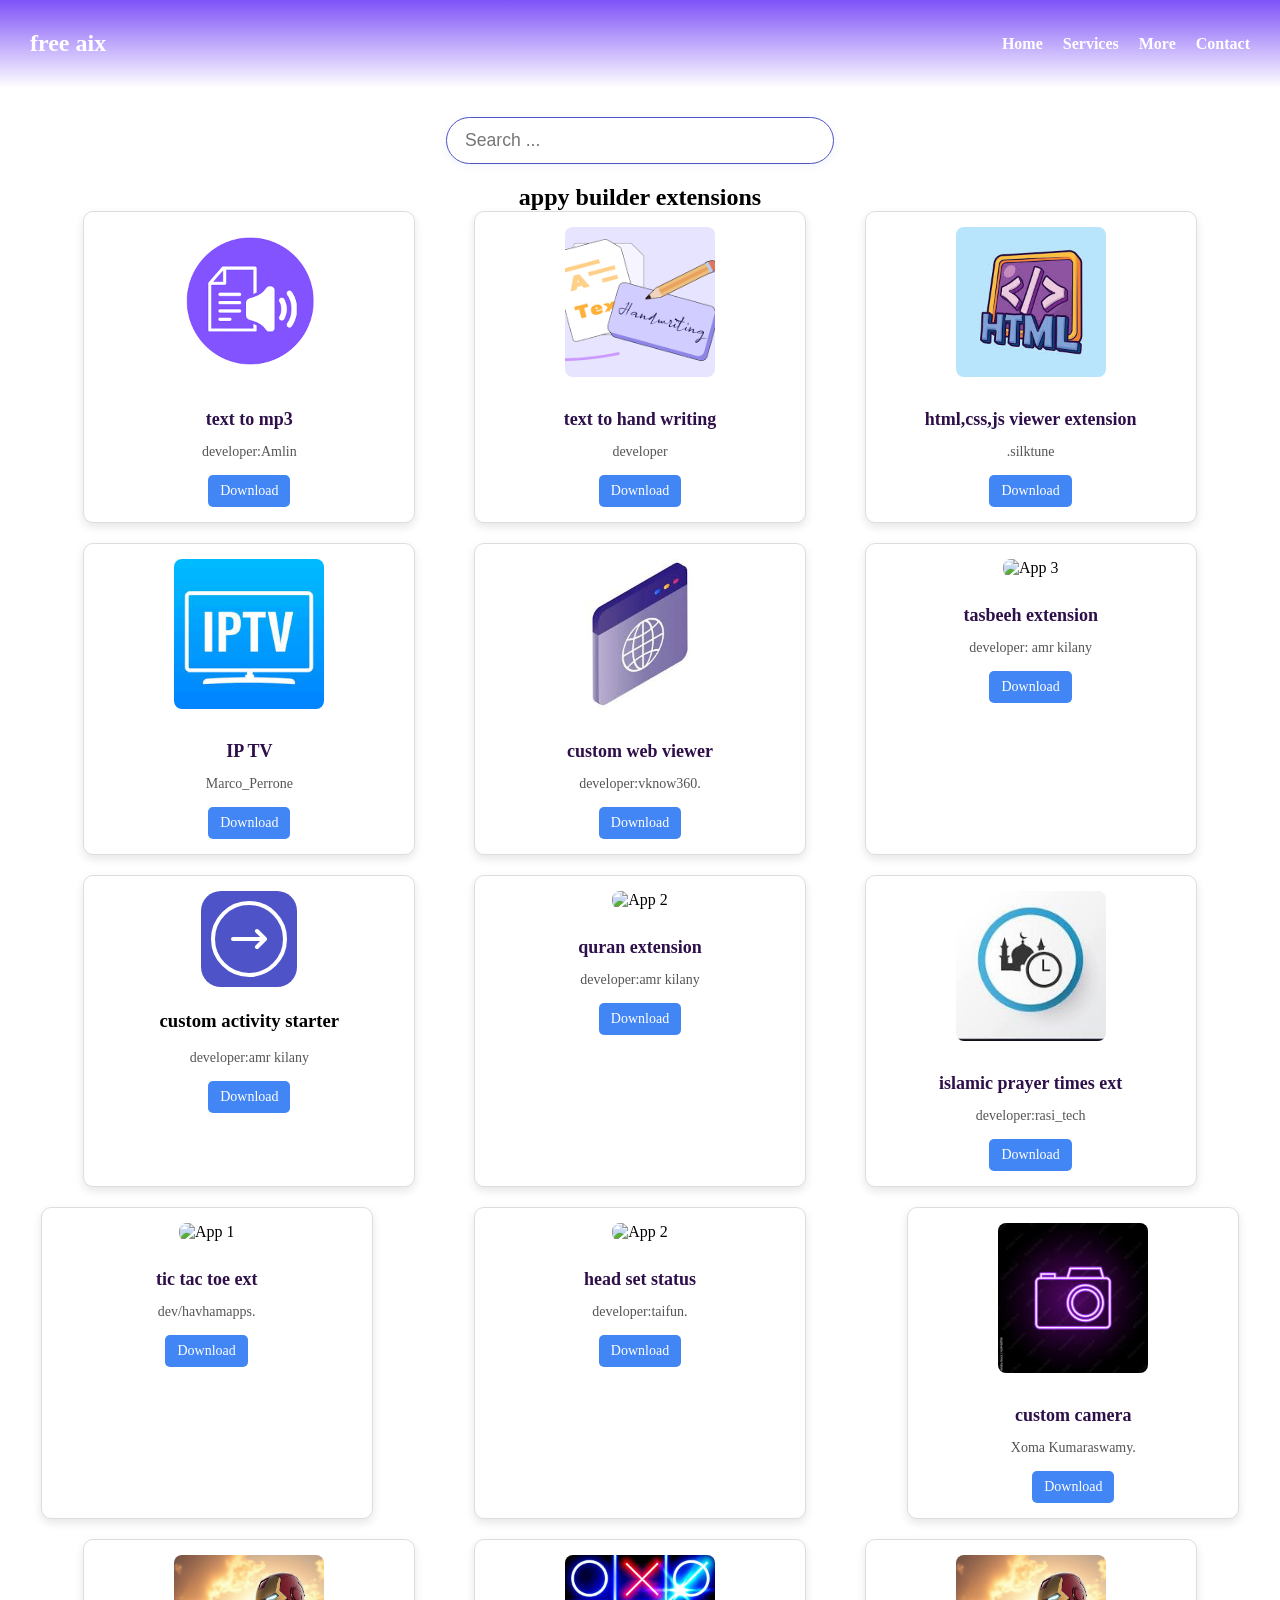
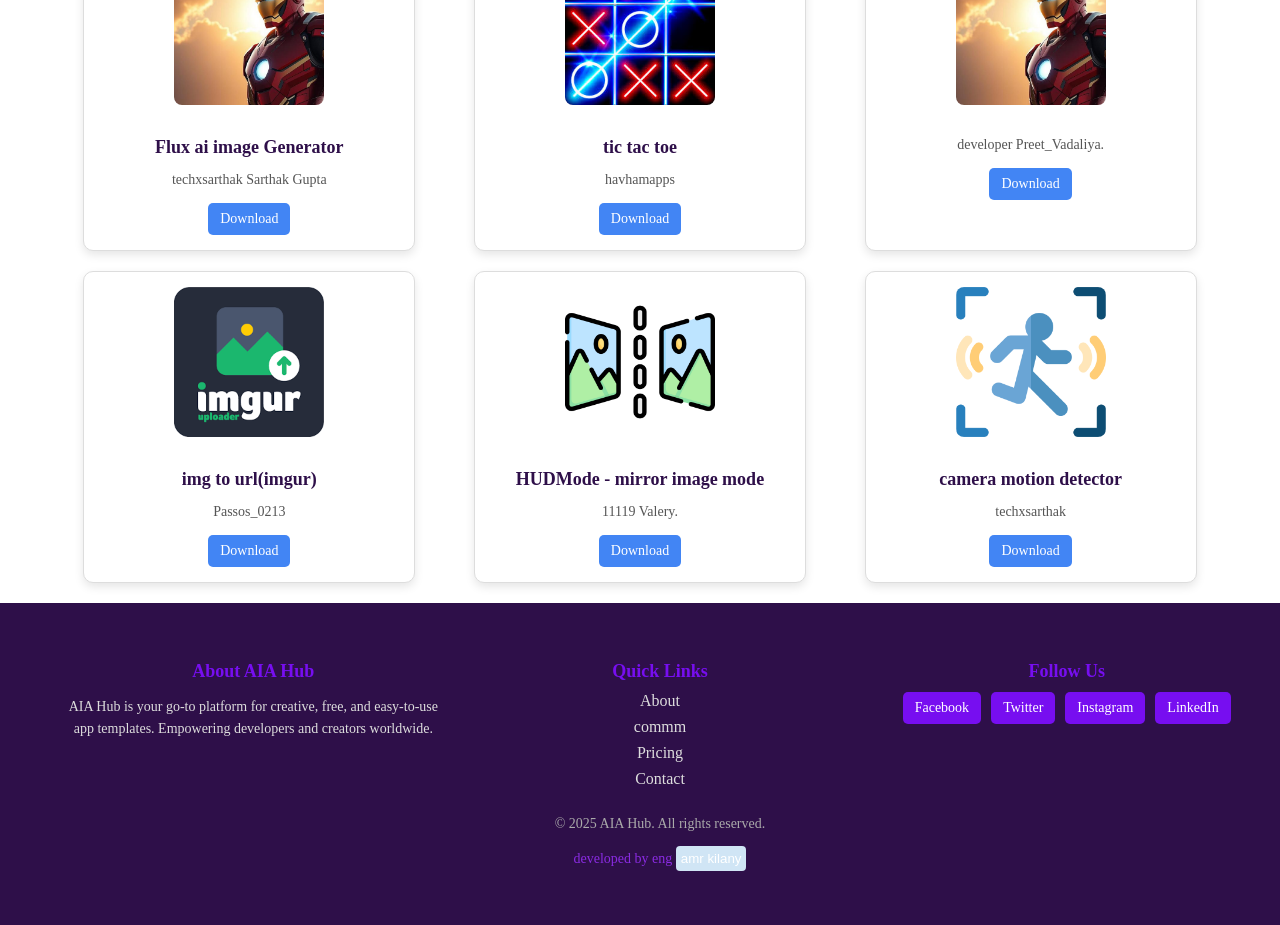
==== aix.html @ d7ebd087 "Add files via upload" ====
<!DOCTYPE html>
<html>
<head>
    <title>free aix</title>
    <link rel="stylesheet" href="index.css">
        <link rel="stylesheet" href="aix.css">
    <meta name="viewport" content="width=device-width, initial-scale=1.0">
</head>
<body>
    <header class="navbar">
        <div class="logo">free aix</div>
        <nav>
            <ul class="nav-links">
                <li><a href="#home">Home</a></li>
                <li><a href="#services">Services</a></li>
                <li class="dropdown">
                    <a href="#more" class="dropdown-toggle">More</a>
                    <ul class="dropdown-menu">
                        <li><a href="settings.html">Settings</a></li>
                        <li><a href="dev.html">add your app</a></li>
                        <li><a href="#darkmode">Dark Mode</a></li>
                        <li><a href="about.html">About</a></li>
                    </ul>
                </li>
                <li><a href="#contact">Contact</a></li>
            </ul>
        </nav>
    </header>
<div class="search"> 
    <input type="text" id="searchInput" placeholder="Search ..." class="search-bar"> 
</div>
    <div class="app-grid-container">
        <h2 class="header" id='apps'> appy builder extensions</h2>
        <div class="app-grid">
            <!-- App 1 -->
            <div class="app-card text" style="">
               
               
                <a href='https://community.kodular.io/t/texttomp3file-extension-an-extension-to-create-text-to-speech-and-save-it-in-mp3-format/109273'> <img src="extensions/download.png" alt="App 1" class="app-image">
                </a>
                <h3 class="app-title">text to mp3</h3>

                <p class="app-description">developer:Amlin
</p>
                <a href="https://community.kodular.io/uploads/short-url/24WRmhGyi0Tmiotfa8xGywZomrM.aix" download class="download-btn">Download</a>
            </div>
            <!-- App 2 -->
            <div class="app-card text">
                <a href='https://community.kodular.io/t/free-text-to-handwriting-convert-your-text-to-handwriting/163903'><img src="extensions/download (1).png" alt="App 2" class="app-image"></a>
                <h3 class="app-title">text to hand writing</h3>
                <p class="app-description">developer</p>
                <a href="extensions/text/com.thekstudio.typewritereffect.aix" download class="download-btn">Download</a>
            </div>
            <!-- App 3 -->
            <div class="app-card text">
                 <a href='https://community.kodular.io/t/html-text-extension-free/66836'><img src="extensions/download.jpeg" alt="App 2" class="app-image"></a>
                <h3 class="app-title">html,css,js viewer extension</h3>
                <p class="app-description">.silktune</p>
                <a href="https://community.kodular.io/uploads/short-url/ctmJlA9Ts0oUxSRE6sT2UXaayuk.aix" download class="download-btn">Download</a>
            </div>
            <!-- Add more apps as needed -->
        </div>
    </div>
    <div class="app-grid-container">
        <div class="app-grid tv" >
            <!-- App 1 -->
            <div class="app-card">
                <img src="extensions/download.jpg" alt="App 1" class="app-image">
                <h3 class="app-title">IP TV</h3>
                <p class="app-description">Marco_Perrone</p>
                <a href="extensions/ip tv/Iptv (1).aix" download class="download-btn">Download</a>
            </div>
            <!-- App 2 -->
            <div class="app-card custom" >
                <img src="extensions/images.jpg" alt="App 2" class="app-image">
                <h3 class="app-title">custom web viewer</h3>
                <p class="app-description"> developer:vknow360.</p>
                <a href="extensions/custom/com.sunny.CustomWebView (2).aix" download class="download-btn">Download</a>
            </div>
            <!-- App 3 -->
            <div class="app-card">
                <img src="13.png" alt="App 3" class="app-image">
                <h3 class="app-title">tasbeeh extension</h3>
                <p class="app-description">developer: amr kilany</p>
                <a href="extensions/islamic/TasbeehCounter (4) (8).aix" download class="download-btn">Download</a>
            </div>
            <!-- Add more apps as needed -->
        </div>
    </div>
    <div class="app-grid-container">
        <div class="app-grid">
            <!-- App 1 -->
            <div class="app-card">
           <a><!-- filepath: c:\Users\hp\OneDrive\Desktop\aiahub\extensions\activity_starter.svg -->
<svg width="96" height="96" viewBox="0 0 96 96" fill="none" xmlns="http://www.w3.org/2000/svg">
  <rect width="96" height="96" rx="20" fill="#4e54c8"/>
  <path d="M32 48h32M64 48l-8-8M64 48l-8 8" stroke="#fff" stroke-width="4" stroke-linecap="round" stroke-linejoin="round"/>
  <circle cx="48" cy="48" r="36" stroke="#fff" stroke-width="4"/>
</svg></a>
                <h3 class="quran">custom activity  starter</h3>
                <p class="app-description">developer:amr kilany</p>
                <a href="https://community.kodular.io/uploads/short-url/v0pNzUZGyllvqwhZgaP6qYY5goh.aix" download class="download-btn">Download</a>
            </div>
            <!-- App 2 -->
            <div class="app-card">
                <img src="images (7).jpeg" alt="App 2" class="app-image">
                <h3 class="app-title"> quran extension</h3>
                <p class="app-description">developer:amr kilany</p>
                <a href="https://community.kodular.io/uploads/short-url/9s2uJPD3GqCTdaEsr9QgiRtRmmk.aix" download class="download-btn">Download</a>
            </div>
            <!-- App 3 -->
            <div class="app-card">
                <img src="download (1).jpg" alt="App 3" class="app-image">
                <h3 class="app-title">islamic prayer times ext</h3>
                <p class="app-description">developer:rasi_tech</p>
                <a href="https://community.kodular.io/uploads/short-url/9zFqCHB0bmPqdgZ04rvVqyOWi2.aix" download class="download-btn">Download</a>
            </div>
            <!-- Add more apps as needed -->
        </div>
      
    </div>
    <div class="app-grid">
        <!-- App 1 -->
        <div class="app-card">
            <img src="frog.jpg" alt="App 1" class="app-image">
            <h3 class="app-title">tic tac toe ext</h3>
            <p class="app-description">dev/havhamapps.</p>
            <a href="https://community.kodular.io/uploads/short-url/dDMiMmUbh4YFGMluBS2D05GAOxY.aix" download class="download-btn">Download</a>
        </div>
        <!-- App 2 -->
        <div class="app-card">
            <img src="images (6).jpeg" alt="App 2" class="app-image">
            <h3 class="app-title">head set status</h3>
            <p class="app-description">developer:taifun.</p>
            <a href="extensions/com.puravidaapps.TaifunHeadset (3).aix" download class="download-btn">Download</a>
        </div>
        <!-- App 3 -->
        <div class="app-card">
            <img src="download (2).jpg" alt="todo list" class="app-image">
            <h3 class="app-title">custom camera</h3>
            <p class="app-description">Xoma Kumaraswamy.</p>
            <a href="https://community.kodular.io/uploads/short-url/mlVXuIU2uyDJ4rA9j7VerMR2sSD.aix" download class="download-btn">Download</a>
        </div>

        <!-- Add more apps as needed -->
    </div>
    <div class="app-grid-container">
    
        <div class="app-grid">
            <!-- App 1 -->
            <div class="app-card text" style="">
               
               
                <a href='https://community.kodular.io/t/texttomp3file-extension-an-extension-to-create-text-to-speech-and-save-it-in-mp3-format/109273'> <img src="d2ffc8b14a3d5f9e12ae950e7c309678e237795d_2_666x500.jpeg" alt="App 1" class="app-image">
                </a>
                <h3 class="app-title">Flux ai image Generator</h3>

                <p class="app-description">techxsarthak Sarthak Gupta

</p>
                <a href="https://community.kodular.io/uploads/short-url/2DM4o7lzFHqdBfB7tskXq2wgHgd.aix" download class="download-btn">Download</a>
            </div>
            <!-- App 2 -->
            <div class="app-card text">
                <a href='3'><img src="download.jpg" alt="App 2" class="app-image"></a>
                <h3 class="app-title">tic tac toe</h3>
                <p class="app-description">havhamapps</p>
                <a href="https://community.kodular.io/uploads/short-url/dDMiMmUbh4YFGMluBS2D05GAOxY.aix" download class="download-btn">Download</a>
            </div>
            <!-- App 3 -->
            <div class="app-card text">
                 <a href='https://community.kodular.io/t/html-text-extension-free/66836'><img src="d2ffc8b14a3d5f9e12ae950e7c309678e237795d_2_666x500.jpeg" alt="App 2" class="app-image"></a>
                <h3 class="app-title"></h3>
                <p class="app-description">developer Preet_Vadaliya.</p>
                <a href="extensions/text/com.HTMLText.aix" download class="download-btn">Download</a>
            </div>
            <!-- Add more apps as needed -->
        </div>
    </div>
    <div class="app-grid-container">
        <div class="app-grid tv" >
            <!-- App 1 -->
            <div class="app-card">
                <img src="download.png" alt="App 1" class="app-image">
                <h3 class="app-title">img to url(imgur)</h3>
                <p class="app-description">Passos_0213</p>
                <a href="https://community.kodular.io/uploads/short-url/wNExDKDW0lIlpHwYH4kS8pe7FK5.aix" download class="download-btn">Download</a>
            </div>
            <!-- App 2 -->
            <div class="app-card custom" >
                <img src="flip.png" alt="App 2" class="app-image">
                <h3 class="app-title">HUDMode - mirror image mode</h3>
                <p class="app-description"> 11119 Valery.</p>
                <a href="https://community.kodular.io/uploads/short-url/w364hIhNYWNEHDev8gTklFfqHTB.aix" download class="download-btn">Download</a>
            </div>
            <!-- App 3 -->
            <div class="app-card">
                <img src="motion-sensor.png" alt="App 3" class="app-image">
                <h3 class="app-title"> camera motion detector</h3>
                <p class="app-description">techxsarthak</p>
                <a href="https://community.kodular.io/uploads/short-url/yVh8sCMKfy0j9MvYQfyYkbFzhfp.aix" download class="download-btn">Download</a>
            </div>
            <!-- Add more apps as needed -->
        </div>
    </div>
  <script
  src="https://unpkg.com/@dotlottie/player-component@2.7.12/dist/dotlottie-player.mjs"
  type="module"
></script>

    <dotlottie-player
  src="https://lottie.host/4388b45b-9495-45b9-bcdf-c75cadb0f70b/lRJMcxxDt7.lottie"
  background="transparent"
  speed="1"
  style="width: 700px; height: 400px"
  loop
  autoplay
></dotlottie-player>
    <footer class="footer" style="width: 100%;">
        <div class="footer-container">
            <div class="footer-section">
                <h3 class="footer-title">About AIA Hub</h3>
                <p class="footer-text">AIA Hub is your go-to platform for creative, free, and easy-to-use app templates. Empowering developers and creators worldwide.</p>
            </div>
            <div class="footer-section">
                <h3 class="footer-title">Quick Links</h3>
                <ul class="footer-links">
                    <li><a href="about.html">About</a></li>
                    <li><a href="#services">commm</a></li>
                    <li><a href="#pricing">Pricing</a></li>
                    <li><a href="#contact">Contact</a></li>
                </ul>
            </div>
            <div class="footer-section">
                <h3 class="footer-title">Follow Us</h3>
                <div class="social-icons">
                    <a href="#" class="social-icon">Facebook</a>
                    <a href="#" class="social-icon">Twitter</a>
                    <a href="#" class="social-icon">Instagram</a>
                    <a href="#" class="social-icon">LinkedIn</a>
                </div>
            </div>
        </div>
        <div class="footer-bottom">
            <p>&copy; 2025 AIA Hub. All rights reserved.</p>
            <p style="color: blueviolet;">
                developed by eng
                <a href="https://community.kodular.io/u/amr_kilany/summary">
                    <button style="background-color: rgb(208, 229, 245); padding: 5px; border-radius: 4px;">amr kilany</button>
                </a>
            </p>
        </div>
    </footer>
    <script src="aix.js"></script>
    
</body>
---- index.css ----
body{margin: 0px; padding: 0px}
.main{height: 500%;width: 100%;background-color: rgb(0, 0, 0); margin: auto;justify-content: center; padding: 0px; margin: 0px; ;}
.header{ font-family: cursive;margin-left:30%;text-align: center; /* Center the text */
    margin: 0 auto; /* Center the element horizontally */}
.head1{color: rgb(119, 14, 240);font-size: 400%;margin-top: 10%;}
.head2{color: rgb(46, 15, 73);font-size: 240%; ; }
.mainbtn {
    margin: auto;margin-bottom: 20%;margin-top: 10% ;
    background: linear-gradient(to right,#07b0e8, rgb(119, 14, 240)); /* Gradient colors */
    color: white; /* Text color */
    font-weight: bold; /* Bold text */
    border-radius: 15px; /* Rounded corners */
    padding: 10px 20px; /* Adjust padding for better spacing */
    width: auto; /* Adjust width dynamically */
    height: auto; /* Adjust height dynamically */
    font-size: 150%; /* Font size */
    margin-left: 40%; /* Center alignment */
    border: none; /* Remove default border */
    box-shadow: 0px 4px 10px rgba(0, 0, 0, 0.2); /* Add shadow for depth */
    cursor: pointer; /* Change cursor to pointer on hover */
    transition: all 0.2s ease; /* Smooth hover effect */
}
/* Navbar Styles */


.logo {
    font-size: 24px;
    font-weight: bold;
    color: white;
}

.nav-links {
    list-style: none;
    display: flex;
    gap: 20px;
    margin: 0;
    padding: 0;
}

.nav-links li {
    position: relative;
}

.nav-links a {
    text-decoration: none;
    color: white;
    font-size: 16px;
    font-weight: bold;
    transition: color 0.3s ease;
}

.nav-links a:hover {
    color: rgb(200, 200, 255);
}

/* Dropdown Menu */
.dropdown-menu {
    display: none; /* Hidden by default */
    position: absolute;
    top: 100%;
    left: 0;
    background-color: white;
    box-shadow: 0px 4px 10px rgba(0, 0, 0, 0.1);
    border-radius: 5px;
    list-style: none;
    padding: 10px 0;
    margin: 0;
    z-index: 1000;
    min-width: 150px;
}

.dropdown-menu li {
    padding: 10px 20px;
    text-align: left;
}

.dropdown-menu li a {
    text-decoration: none;
    color: #333;
    font-size: 14px;
    transition: color 0.3s ease;
}

.dropdown-menu li a:hover {
    color: rgb(119, 14, 240);
    background-color: #ffffff;
    display: block;
}

/* Show Dropdown on Hover */
.dropdown:hover .dropdown-menu {
    display: block;
}
.mainbtn:hover {
    background-color: rgb(100, 10, 200); /* Slightly darker color on hover */
    transform: scale(1.05); /* Slight zoom effect */
    box-shadow: 0px 6px 8px rgba(0, 0, 0, 0.3); /* Enhance shadow on hover */
}
 /* Navbar Styles */

.app-grid-container {
    margin: 20px auto;
    width: 90%;
    text-align: center;
}

.grid-header {
    font-size: 24px;
    font-weight: bold;
    color: rgb(119, 14, 240);
    margin-bottom: 20px;
    margin-left: 200px;
    animation: typing 0.5s steps(400, end) forwards;
}

.app-grid {
    display: grid;
    grid-template-columns: repeat(auto-fit, minmax(250px, 1fr));
    gap: 20px;
    justify-items: center;
}

.app-card {
    background-color: white;
    border: 1px solid #ddd;
    border-radius: 10px;
    box-shadow: 0px 4px 10px rgba(0, 0, 0, 0.1);
    padding: 15px;
    text-align: center;
    width: 100%;
    max-width: 300px;
    transition: transform 0.3s ease, box-shadow 0.3s ease;
}

.app-card:hover {
    transform: scale(1.05);
    box-shadow: 0px 6px 15px rgba(0, 0, 0, 0.2);
}

.app-image {
    width: 50%;
    height: 150px;
    object-fit: cover;
    border-radius: 8px;
    margin-bottom: 10px;
}

.app-title {
    font-size: 18px;
    font-weight: bold;
    color: rgb(46, 15, 73);
    margin-bottom: 10px;
}

.app-description {
    font-size: 14px;
    color: #555;
    margin-bottom: 15px;
}

.download-btn {
    display: inline-block;
    background-color: rgb(66, 133, 244);
    color: white;
    text-decoration: none;
    padding: 8px 12px;
    border-radius: 5px;
    font-size: 14px;
    transition: background-color 0.3s ease;
}

.download-btn:hover {
    background-color: rgb(52, 103, 191);
}
.why-aiahub-container {
    margin: 50px auto;
    text-align: center;
    padding: 20px;
    background-color: #f9f9f9;
    border-radius: 10px;
    box-shadow: 0px 4px 10px rgba(0, 0, 0, 0.1);
    width: 90%;
}

.why-header {
    font-size: 28px;
    font-weight: bold;
    color: rgb(119, 14, 240);
    margin-bottom: 10px;
}

.highlight {
    color: rgb(66, 133, 244);
}

.why-description {
    font-size: 16px;
    color: #555;
    margin-bottom: 30px;
}

.why-features {
    display: grid;
    grid-template-columns: repeat(auto-fit, minmax(250px, 1fr));
    gap: 20px;
    justify-items: center;
}

.feature-card {
    background-color: white;
    border: 1px solid #ddd;
    border-radius: 10px;
    padding: 20px;
    text-align: center;
    box-shadow: 0px 4px 10px rgba(0, 0, 0, 0.1);
    transition: transform 0.3s ease, box-shadow 0.3s ease;
}

.feature-card:hover {
    transform: scale(1.05);
    box-shadow: 0px 6px 15px rgba(0, 0, 0, 0.2);
}

.feature-icon {
    width: 100px;
    height:100px;
    margin-bottom: 15px;
}

.feature-title {
    font-size: 18px;
    font-weight: bold;
    color: rgb(46, 15, 73);
    margin-bottom: 10px;
}

.feature-text {
    font-size: 14px;
    color: #555;
}
.testimonials-container {
    margin: 50px auto;
    text-align: center;
    padding: 20px;
    background-color: #f9f9f9;
    border-radius: 10px;
    box-shadow: 0px 4px 10px rgba(0, 0, 0, 0.1);
    width: 90%;
    overflow: hidden;
    position: relative;
}

.testimonials-header {
    font-size: 28px;
    font-weight: bold;
    color: rgb(119, 14, 240);
    margin-bottom: 20px;
}

.testimonials-carousel {
    display: flex;
    gap: 30px;
    animation: scrollTestimonials 10s linear infinite;
}

.testimonial-card {
    background-color: white;
    border: 1px solid #ddd;
    border-radius: 15px;
    padding: 20px;
    text-align: center;
    box-shadow: 0px 4px 10px rgba(0, 0, 0, 0.1);
    min-width: 350px;
    flex-shrink: 0;
    transition: transform 0.3s ease, box-shadow 0.3s ease;
}

.testimonial-card:hover {
    transform: scale(1.05);
    box-shadow: 0px 6px 15px rgba(0, 0, 0, 0.2);
}

.testimonial-image {
    width: 100px;
    height: 100px;
    border-radius: 50%;
    object-fit: cover;
    margin-bottom: 15px;
    border: 3px solid rgb(119, 14, 240);
}

.testimonial-text {
    font-size: 16px;
    color: #555;
    margin-bottom: 15px;
    font-style: italic;
}

.testimonial-author {
    font-size: 14px;
    font-weight: bold;
    color: rgb(46, 15, 73);
}

/* Animation for scrolling testimonials */
@keyframes scrollTestimonials {
    0% {
        transform: translateX(0);
    }
    100% {
        transform: translateX(-100%);
    }
}
.footer {
    background-color: rgb(46, 15, 73);
    color: white;
    padding: 40px 20px;
    text-align: center;
}

.footer-container {
    display: flex;
    flex-wrap: wrap;
    justify-content: space-between;
    gap: 20px;
    max-width: 1200px;
    margin: 0 auto;
}

.footer-section {
    flex: 1;
    min-width: 250px;
}

.footer-title {
    font-size: 18px;
    font-weight: bold;
    margin-bottom: 10px;
    color: rgb(119, 14, 240);
}

.footer-text {
    font-size: 14px;
    color: #ddd;
    line-height: 1.6;
}

.footer-links {
    list-style: none;
    padding: 0;
    margin: 0;
}

.footer-links li {
    margin-bottom: 8px;
}

.footer-links a {
    text-decoration: none;
    color: #ddd;
    transition: color 0.3s ease;
}

.footer-links a:hover {
    color: rgb(119, 14, 240);
}

.social-icons {
    display: flex;
    gap: 10px;
    justify-content: center;
}

.social-icon {
    text-decoration: none;
    color: white;
    background-color: rgb(119, 14, 240);
    padding: 8px 12px;
    border-radius: 5px;
    font-size: 14px;
    transition: background-color 0.3s ease;
}

.social-icon:hover {
    background-color: rgb(66, 133, 244);
}

.footer-bottom {
    margin-top: 20px;
    font-size: 14px;
    color: #aaa;
}
/* Navbar Styles */
.navbar  {
    display: flex;
    justify-content: space-between;
    align-items: center;
    background: linear-gradient(to bottom, rgb(127, 83, 248), rgb(254, 253, 255));
    padding: 30px;;

    position: sticky;
    top: 0;
    z-index: 1000;
}

.logo {
    font-size: 24px;
    font-weight: bold;
    color: white;
}

.nav-links {
    list-style: none;
    display: flex;
    gap: 20px;
    margin: 0;
    padding: 0;
}

.nav-links li {
    position: relative;
}

.nav-links a {
    text-decoration: none;
    color: white;
    font-size: 16px;
    font-weight: bold;
    transition: color 0.3s ease;
}

.nav-links a:hover {
    color: rgb(200, 200, 255);
}

/* Dropdown Menu */
.dropdown-menu {
    display: none; /* Hidden by default */
    position: absolute;
    top: 100%;
    left: 0;
    background-color: white;
    box-shadow: 0px 4px 10px rgba(0, 0, 0, 0.1);
    border-radius: 5px;
    list-style: none;
    padding: 10px 0;
    margin: 0;
    z-index: 1000;
    min-width: 150px;
}

.dropdown-menu li {
    padding: 10px 20px;
    text-align: left;
}

.dropdown-menu li a {
    text-decoration: none;
    color: #333;
    font-size: 14px;
    transition: color 0.3s ease;
}

.dropdown-menu li a:hover {
    color: rgb(119, 14, 240);
    background-color: #f9f9f9;
    display: block;
}

/* Show Dropdown on Click */
.dropdown-menu.show {
    display: block;
}.settings-form {
    max-width: 400px;
    margin: 20px auto;
    padding: 20px;
    background-color: #f9f9f9;
    border-radius: 10px;
    box-shadow: 0px 4px 10px rgba(0, 0, 0, 0.1);
}

.form-group {
    margin-bottom: 15px;
    display: flex;
    justify-content: space-between;
    align-items: center;
}

.form-group label {
    font-size: 16px;
    color: #333;
}
/* Dark Mode Styles */
body.dark-mode {
    background-color: #121212;
    color: #ffffff;
}

body.dark-mode .navbar {
    background-color: #1e1e1e;
}

body.dark-mode a {  color: #ffffff;
}
.form-group input,
.form-group select {
    padding: 5px;
    font-size: 14px;
    border: 1px solid #ddd;
    border-radius: 5px;
}

button {
    background-color: rgb(119, 14, 240);
    color: white;
    border: none;
    padding: 10px 15px;
    border-radius: 5px;
    cursor: pointer;
    transition: background-color 0.3s ease;
}

button:hover {
    background-color: rgb(66, 133, 244);
}
.growing{
    display: flex;
    flex-direction:row ;
    justify-content: center;
}
.growing-text{
    font-size: 30px;
    color: rgba(66, 30, 13, 0.853);
    margin-left: 10%;
    margin-top: 10%;
    font-weight: bold;
}

.growing-btn{
    margin: auto;margin-bottom: 20%;margin-top: 10% ;
    
    background: linear-gradient(to right,#00d9ff, rgb(175, 41, 220)); /* Gradient colors */
    color: white; /* Text color */
    font-weight: bold; /* Bold text */
    border-radius: 15px; /* Rounded corners */
  
    width: auto; /* Adjust width dynamically */
    height: auto; /* Adjust height dynamically */
    font-size: 35px; /* Font size */
    margin-left:0; /* Center alignment */
    border: none; /* Remove default border */
    box-shadow: 0px 4px 10px rgba(0, 0, 0, 0.2); /* Add shadow for depth */
    cursor: pointer; /* Change cursor to pointer on hover */
    transition: all 0.2s ease; /* Smooth hover effect */
}
.growing-header {
    font-size: 40px; /* Initial font size */
    font-weight: bold;
    color: rgb(120, 23, 255); /* Header color */
    text-align: center; /* Center the text */
    margin: 20px auto; /* Center alignment with margin */
    transition: transform 0.3s ease, color 0.3s ease; /* Smooth transition for growth */
}

.growing-header:hover {
    
    color: rgb(0, 255, 21); /* Change color on hover */
}
@media (max-width: 768px) {
   .growing{
    flex-direction:column ;}

.btn1{display: none;}
.take{display: none;}
.play{display: none;}


}
html, body {
  overflow-x: hidden;
  width: 100%;
  box-sizing: border-box;
}
---- aix.css ----
.search {
    display: flex;
    justify-content: center;
    margin: 30px 0 20px 0;
}
.search-bar {
    width: 350px;
    padding: 12px 18px;
    border: 1px solid #4e54c8;
    border-radius: 25px;
    font-size: 1.1rem;
    outline: none;
    transition: box-shadow 0.2s;
    box-shadow: 0 2px 8px rgba(78,84,200,0.08);
}
.search-bar:focus {
    box-shadow: 0 4px 16px rgba(78,84,200,0.18);
    border-color: #8f94fb;
}
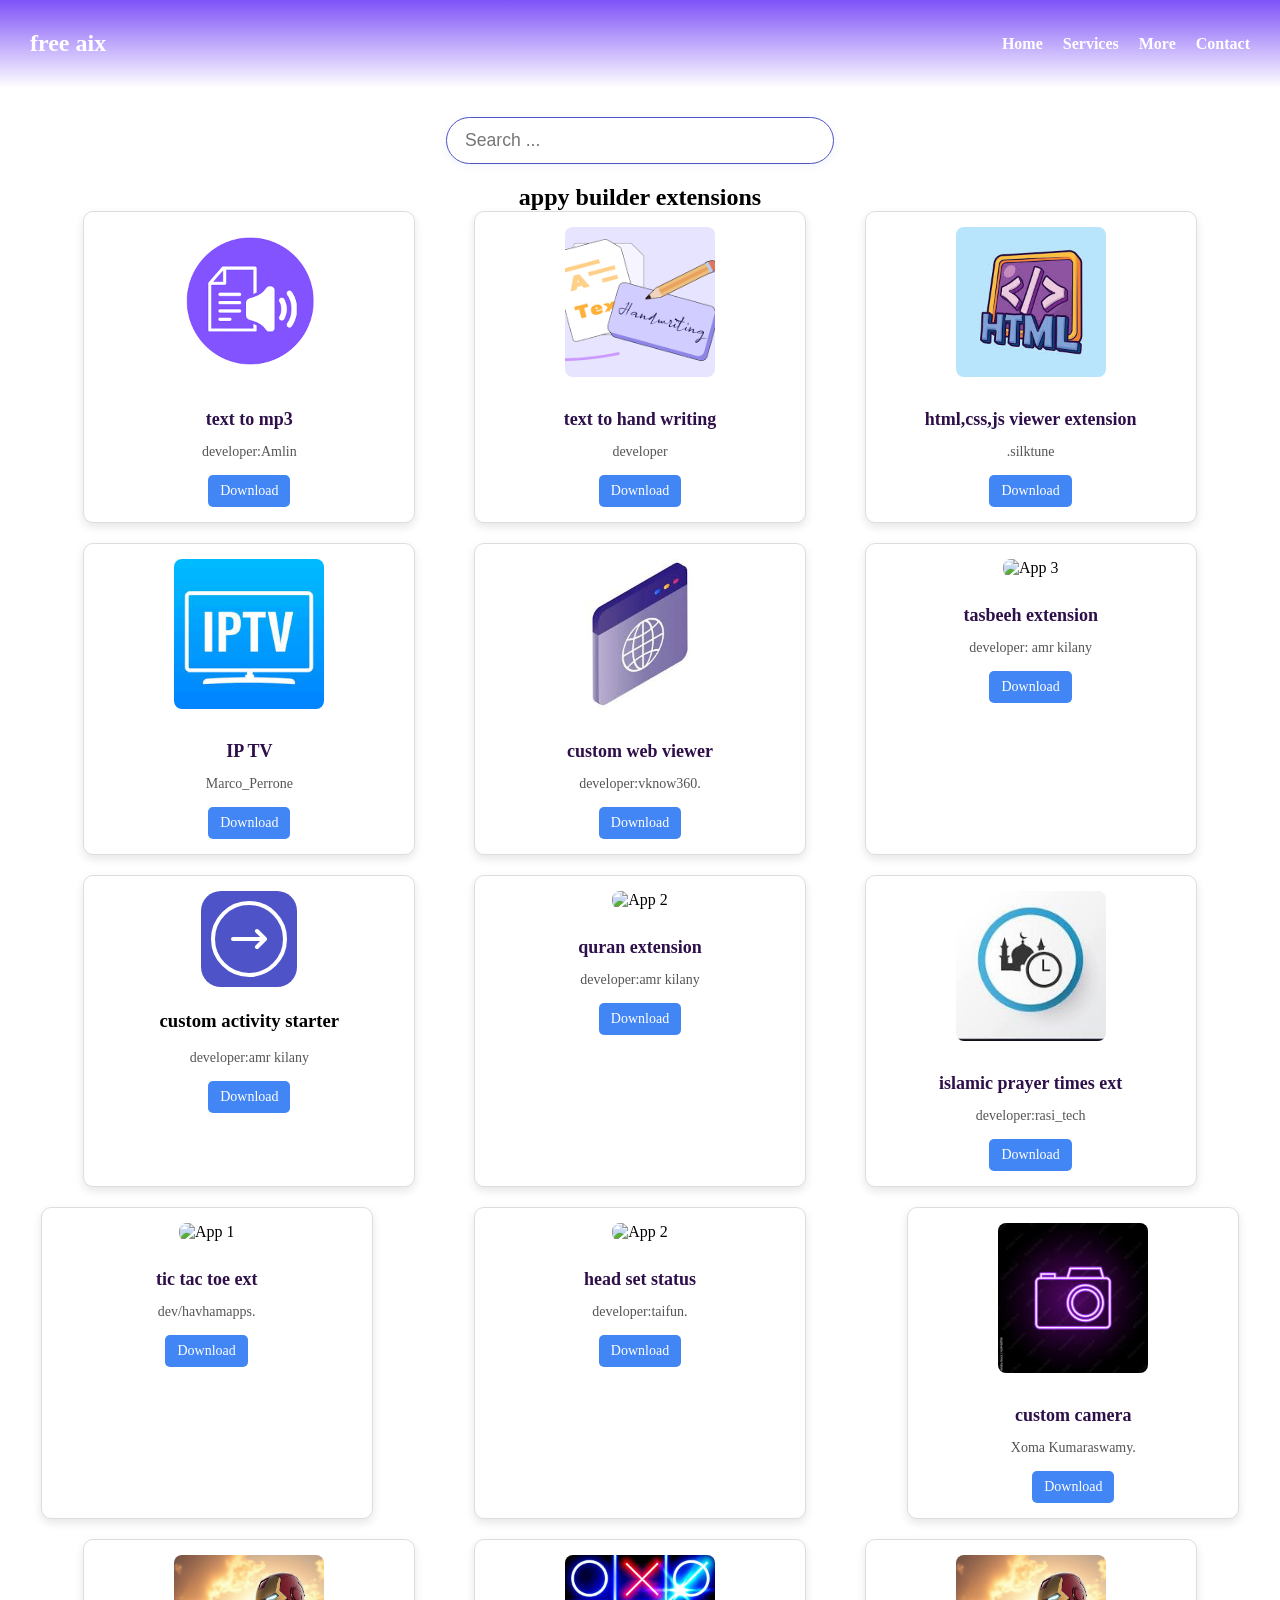
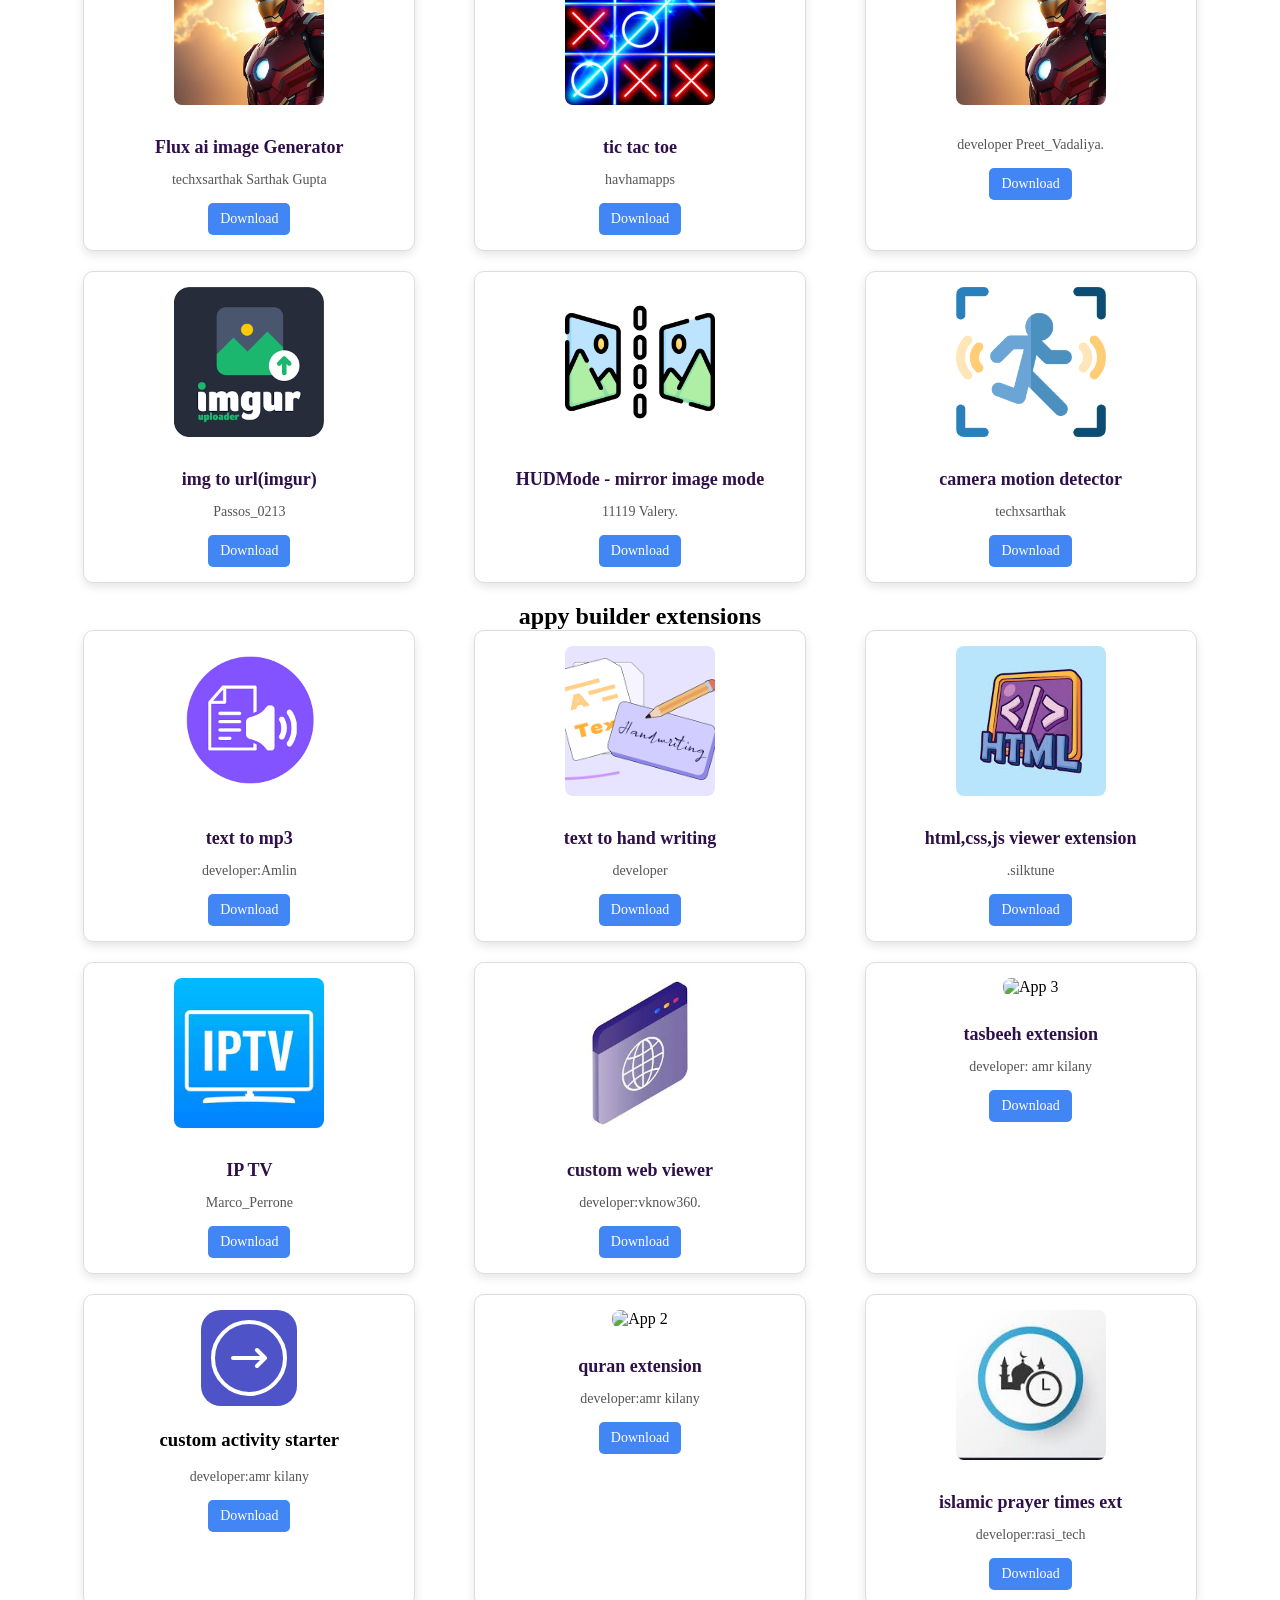
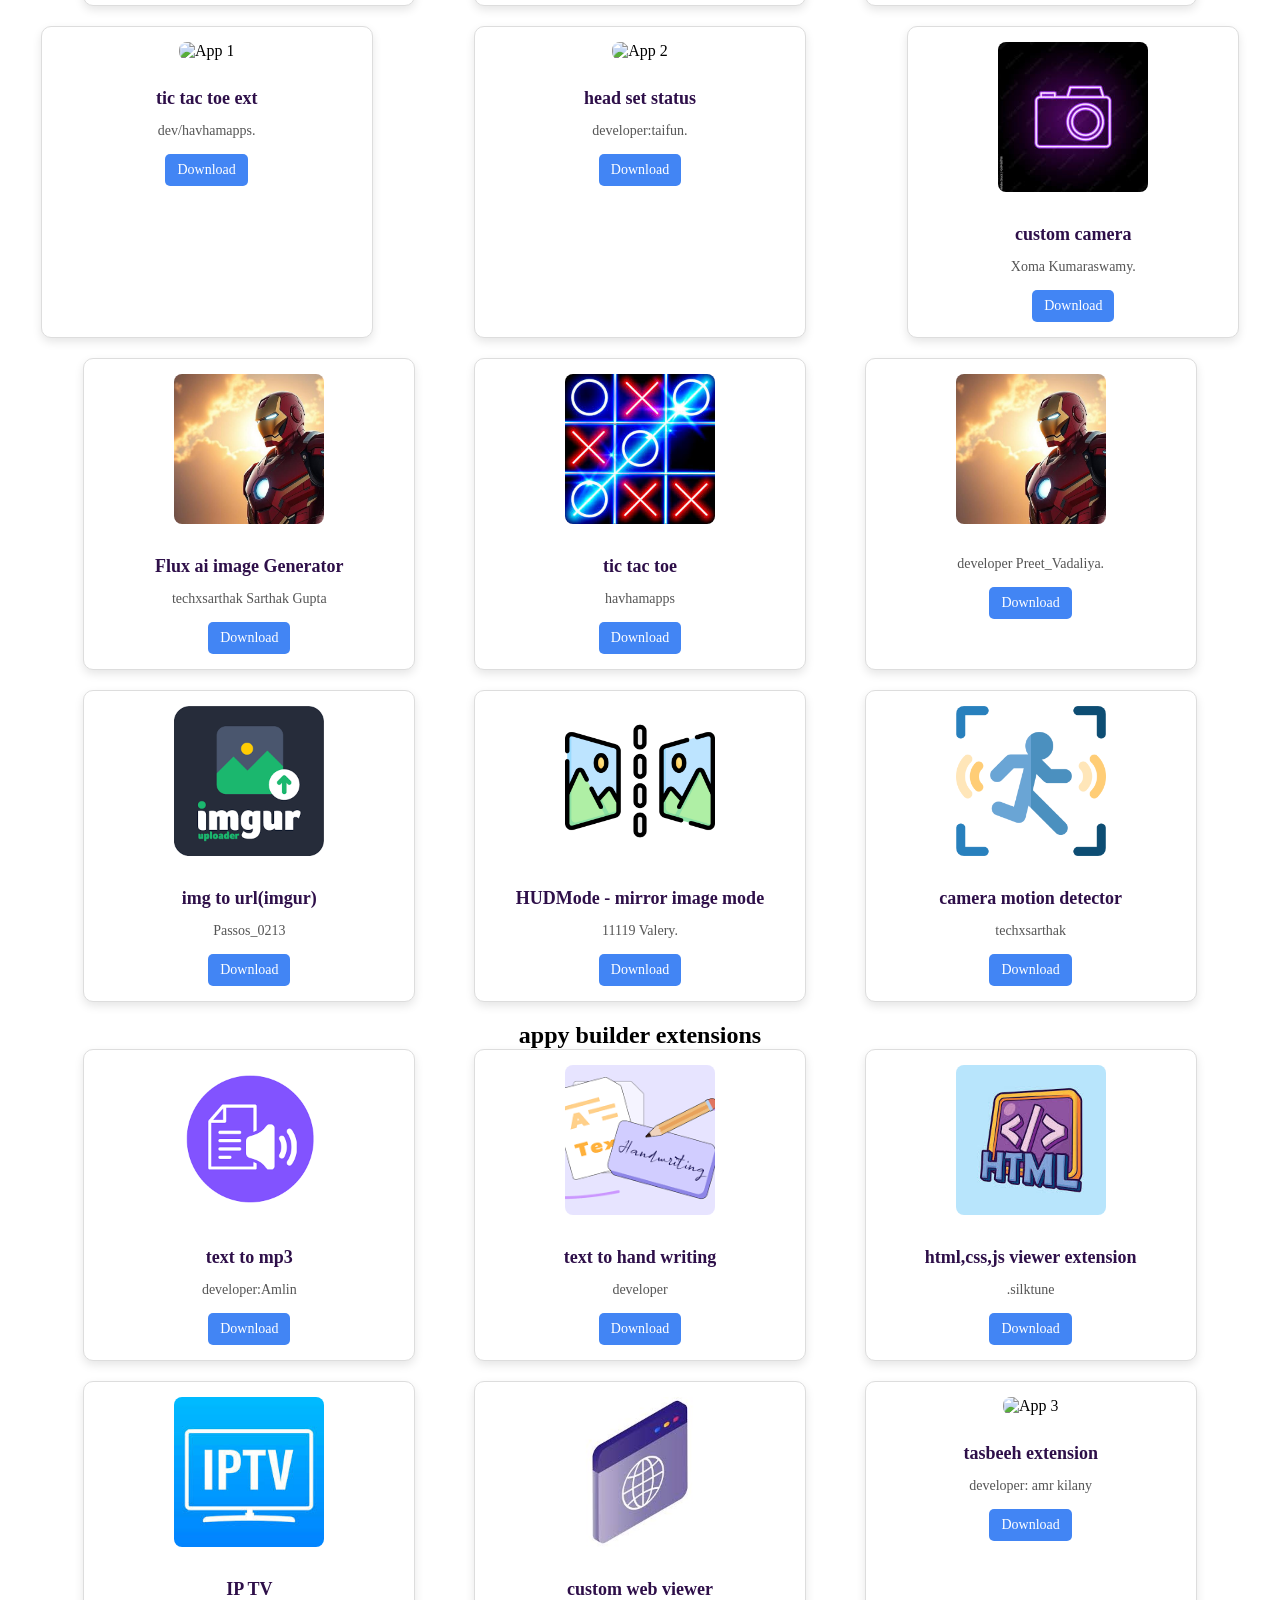
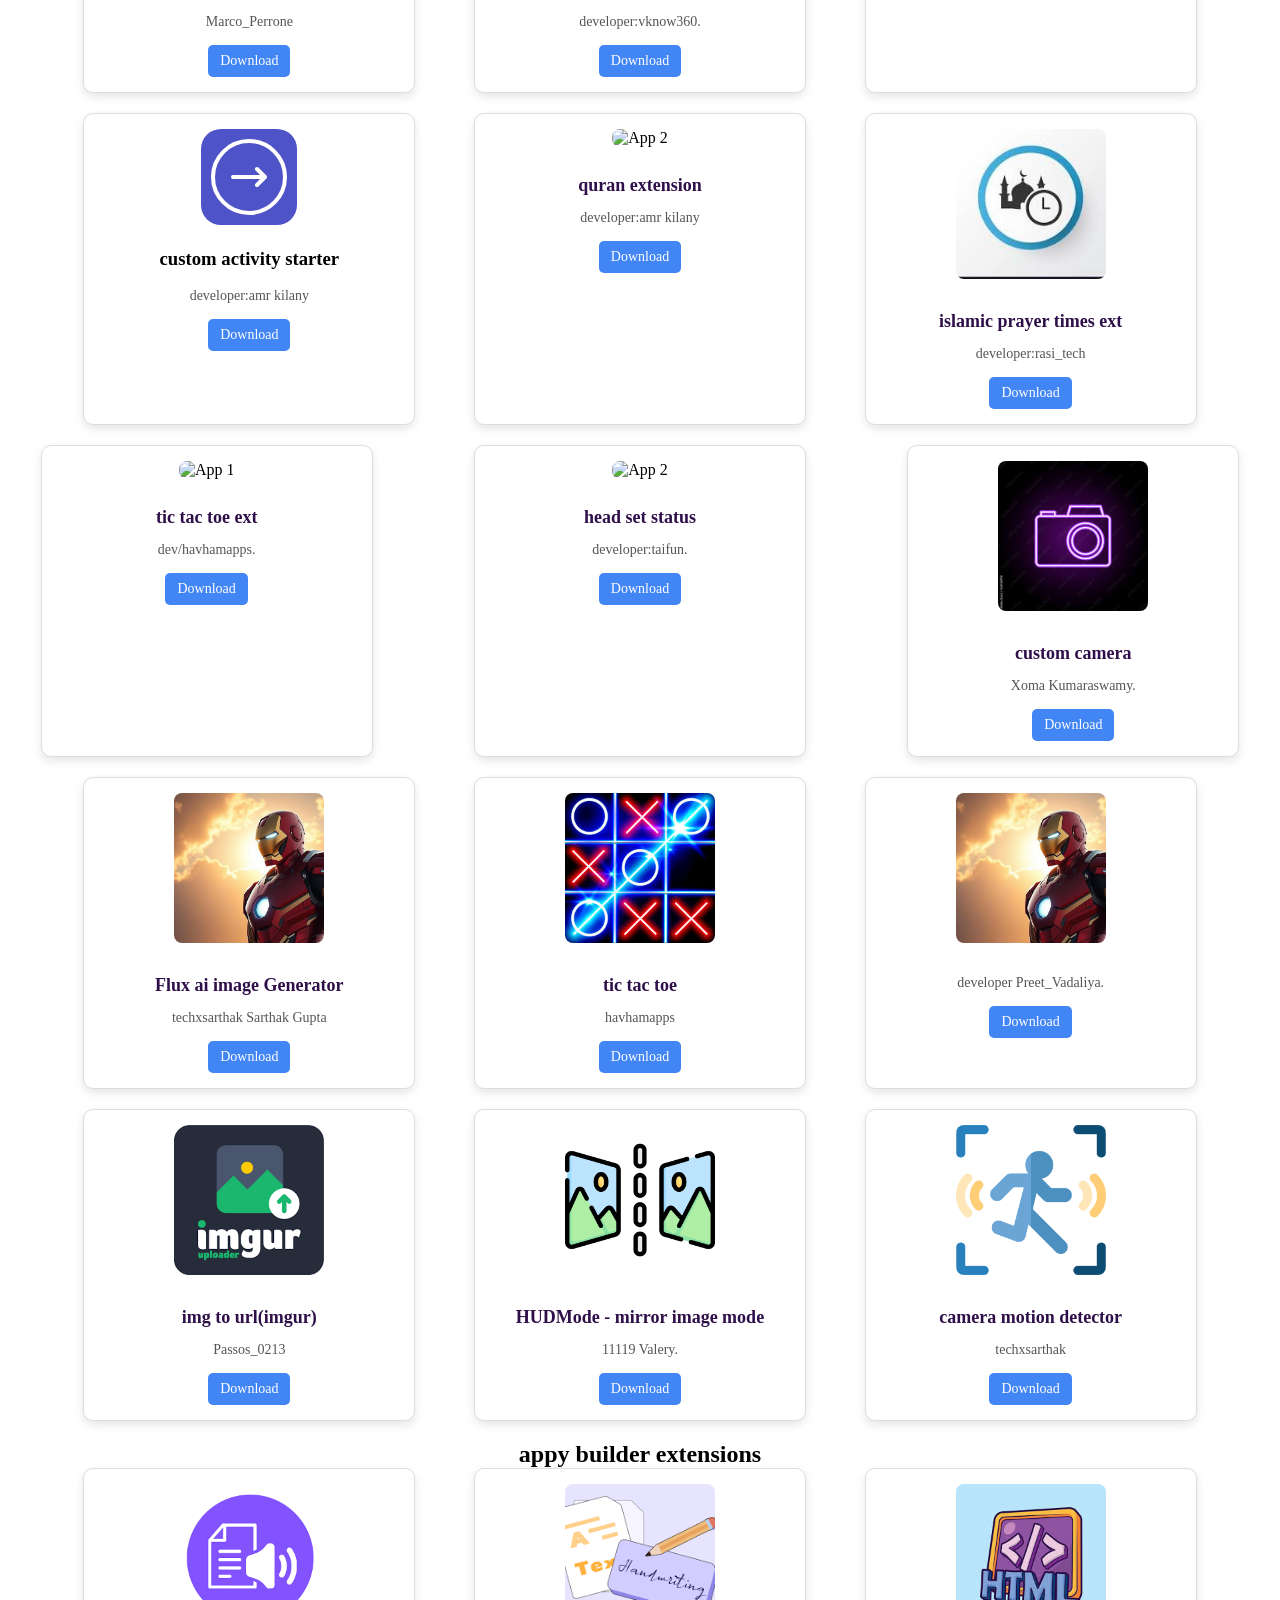
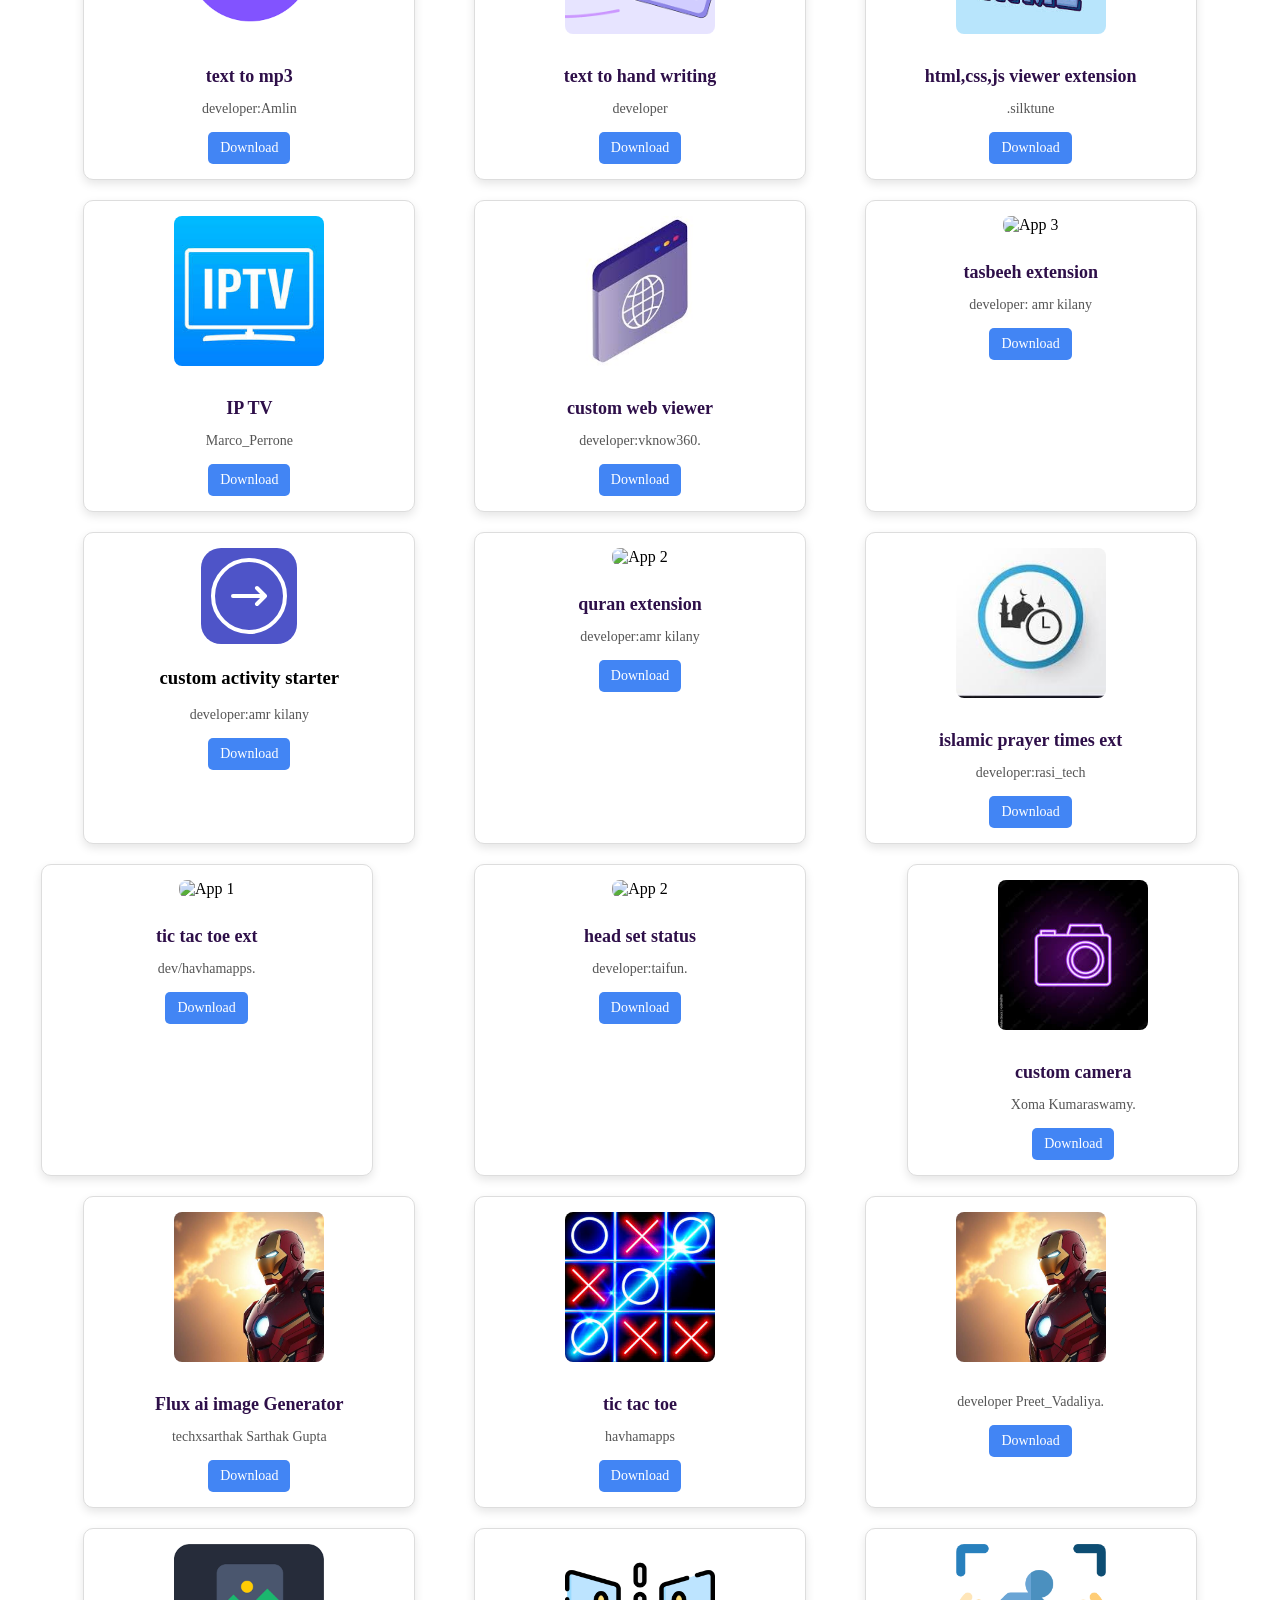
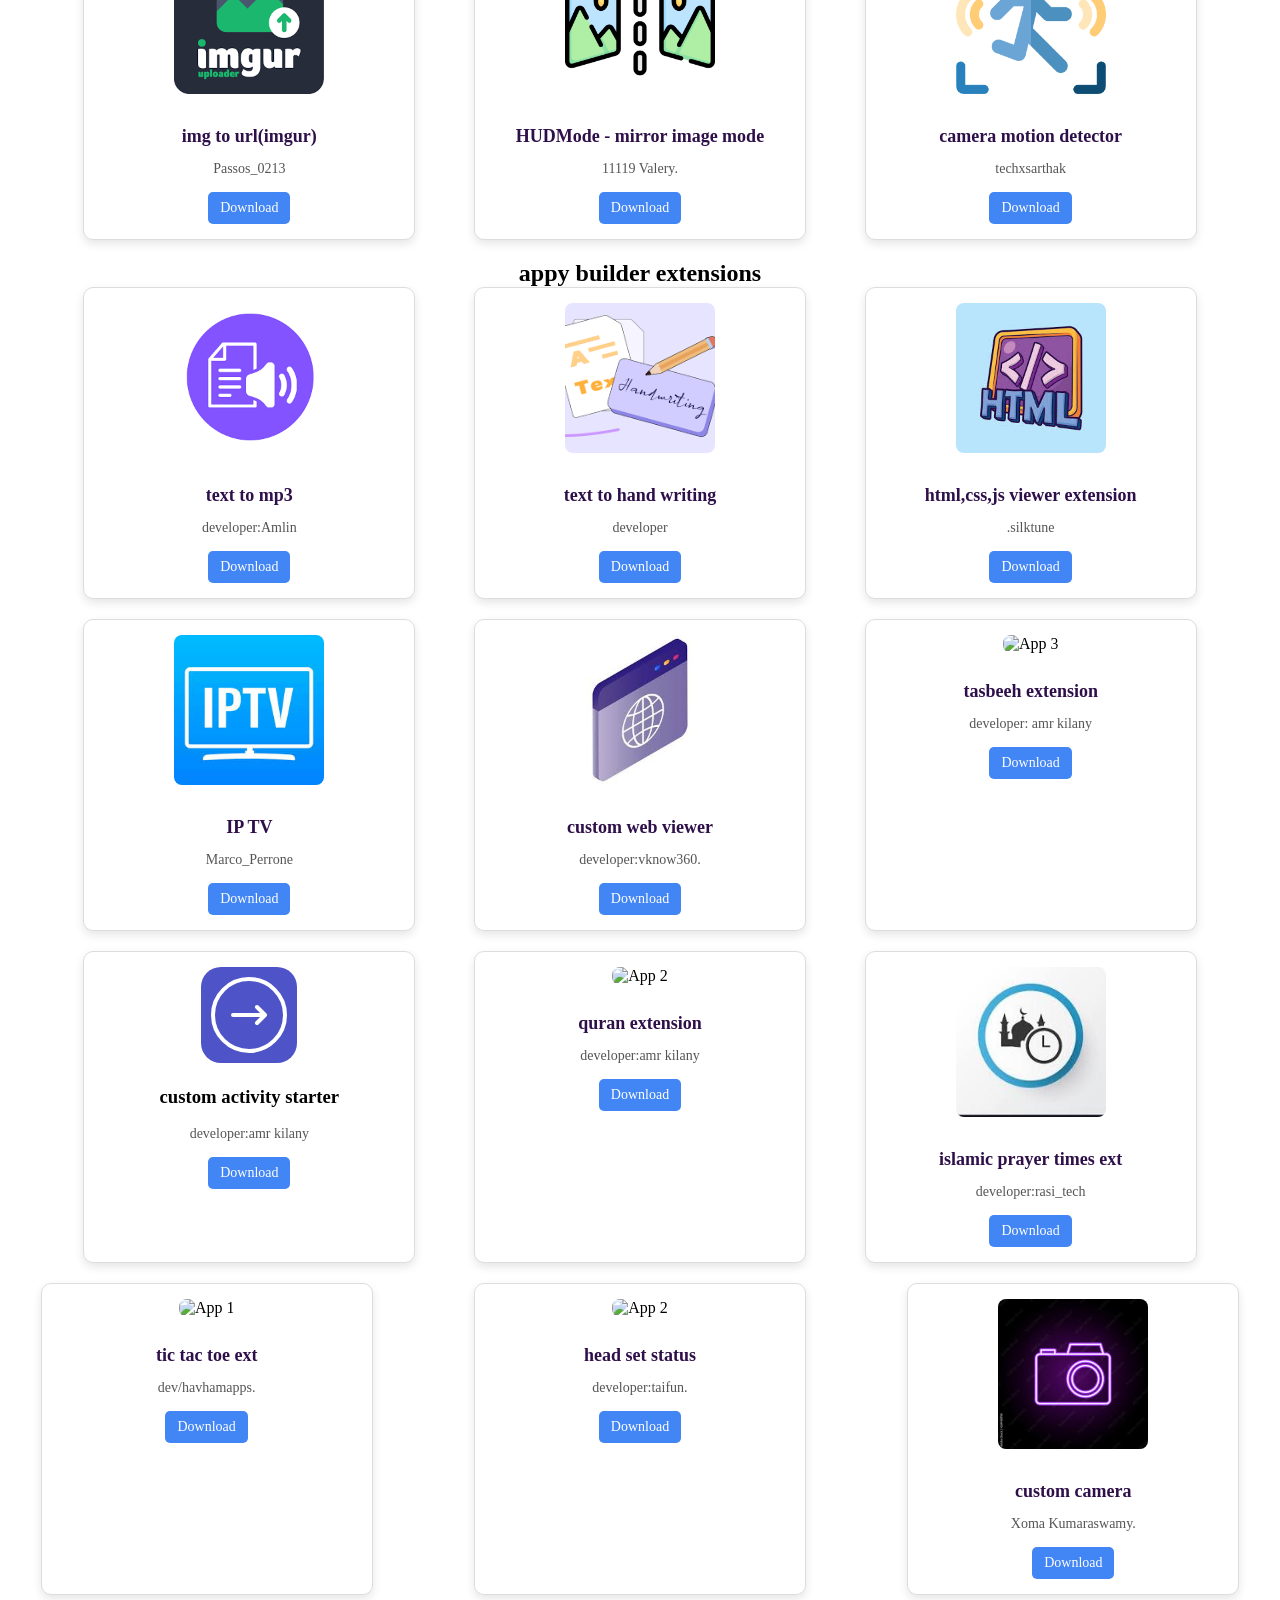
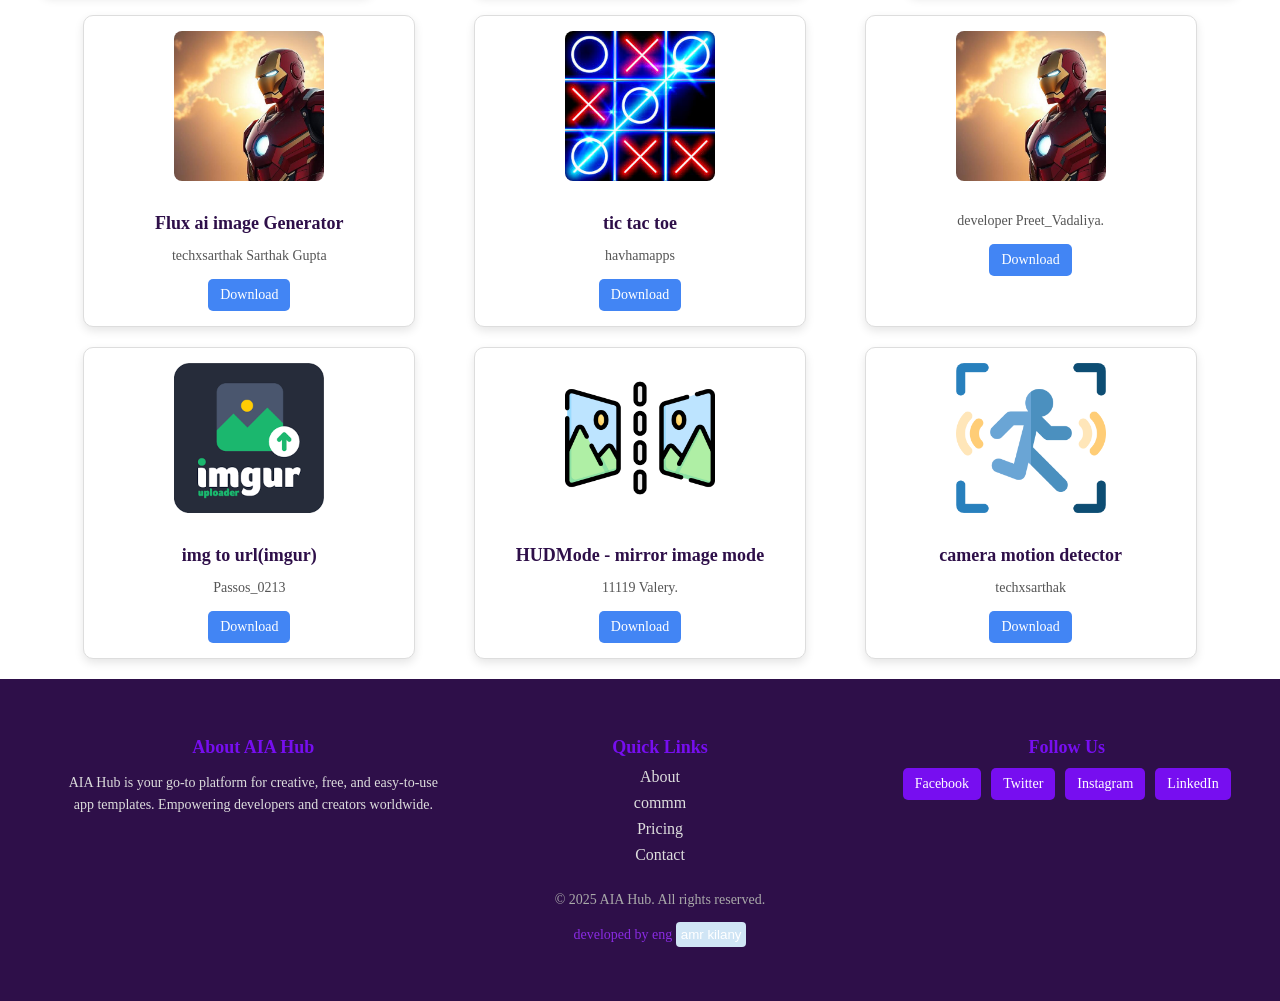
==== commit d3cce4bb: "Add files via upload" ====
--- a/aix.html
+++ b/aix.html
@@ -203,6 +203,703 @@
             <!-- Add more apps as needed -->
         </div>
     </div>
+       <div class="app-grid-container">
+        <h2 class="header" id='apps'> appy builder extensions</h2>
+        <div class="app-grid">
+            <!-- App 1 -->
+            <div class="app-card text" style="">
+               
+               
+                <a href='https://community.kodular.io/t/texttomp3file-extension-an-extension-to-create-text-to-speech-and-save-it-in-mp3-format/109273'> <img src="extensions/download.png" alt="App 1" class="app-image">
+                </a>
+                <h3 class="app-title">text to mp3</h3>
+
+                <p class="app-description">developer:Amlin
+</p>
+                <a href="https://community.kodular.io/uploads/short-url/24WRmhGyi0Tmiotfa8xGywZomrM.aix" download class="download-btn">Download</a>
+            </div>
+            <!-- App 2 -->
+            <div class="app-card text">
+                <a href='https://community.kodular.io/t/free-text-to-handwriting-convert-your-text-to-handwriting/163903'><img src="extensions/download (1).png" alt="App 2" class="app-image"></a>
+                <h3 class="app-title">text to hand writing</h3>
+                <p class="app-description">developer</p>
+                <a href="extensions/text/com.thekstudio.typewritereffect.aix" download class="download-btn">Download</a>
+            </div>
+            <!-- App 3 -->
+            <div class="app-card text">
+                 <a href='https://community.kodular.io/t/html-text-extension-free/66836'><img src="extensions/download.jpeg" alt="App 2" class="app-image"></a>
+                <h3 class="app-title">html,css,js viewer extension</h3>
+                <p class="app-description">.silktune</p>
+                <a href="https://community.kodular.io/uploads/short-url/ctmJlA9Ts0oUxSRE6sT2UXaayuk.aix" download class="download-btn">Download</a>
+            </div>
+            <!-- Add more apps as needed -->
+        </div>
+    </div>
+    <div class="app-grid-container">
+        <div class="app-grid tv" >
+            <!-- App 1 -->
+            <div class="app-card">
+                <img src="extensions/download.jpg" alt="App 1" class="app-image">
+                <h3 class="app-title">IP TV</h3>
+                <p class="app-description">Marco_Perrone</p>
+                <a href="extensions/ip tv/Iptv (1).aix" download class="download-btn">Download</a>
+            </div>
+            <!-- App 2 -->
+            <div class="app-card custom" >
+                <img src="extensions/images.jpg" alt="App 2" class="app-image">
+                <h3 class="app-title">custom web viewer</h3>
+                <p class="app-description"> developer:vknow360.</p>
+                <a href="extensions/custom/com.sunny.CustomWebView (2).aix" download class="download-btn">Download</a>
+            </div>
+            <!-- App 3 -->
+            <div class="app-card">
+                <img src="13.png" alt="App 3" class="app-image">
+                <h3 class="app-title">tasbeeh extension</h3>
+                <p class="app-description">developer: amr kilany</p>
+                <a href="extensions/islamic/TasbeehCounter (4) (8).aix" download class="download-btn">Download</a>
+            </div>
+            <!-- Add more apps as needed -->
+        </div>
+    </div>
+    <div class="app-grid-container">
+        <div class="app-grid">
+            <!-- App 1 -->
+            <div class="app-card">
+           <a><!-- filepath: c:\Users\hp\OneDrive\Desktop\aiahub\extensions\activity_starter.svg -->
+<svg width="96" height="96" viewBox="0 0 96 96" fill="none" xmlns="http://www.w3.org/2000/svg">
+  <rect width="96" height="96" rx="20" fill="#4e54c8"/>
+  <path d="M32 48h32M64 48l-8-8M64 48l-8 8" stroke="#fff" stroke-width="4" stroke-linecap="round" stroke-linejoin="round"/>
+  <circle cx="48" cy="48" r="36" stroke="#fff" stroke-width="4"/>
+</svg></a>
+                <h3 class="quran">custom activity  starter</h3>
+                <p class="app-description">developer:amr kilany</p>
+                <a href="https://community.kodular.io/uploads/short-url/v0pNzUZGyllvqwhZgaP6qYY5goh.aix" download class="download-btn">Download</a>
+            </div>
+            <!-- App 2 -->
+            <div class="app-card">
+                <img src="images (7).jpeg" alt="App 2" class="app-image">
+                <h3 class="app-title"> quran extension</h3>
+                <p class="app-description">developer:amr kilany</p>
+                <a href="https://community.kodular.io/uploads/short-url/9s2uJPD3GqCTdaEsr9QgiRtRmmk.aix" download class="download-btn">Download</a>
+            </div>
+            <!-- App 3 -->
+            <div class="app-card">
+                <img src="download (1).jpg" alt="App 3" class="app-image">
+                <h3 class="app-title">islamic prayer times ext</h3>
+                <p class="app-description">developer:rasi_tech</p>
+                <a href="https://community.kodular.io/uploads/short-url/9zFqCHB0bmPqdgZ04rvVqyOWi2.aix" download class="download-btn">Download</a>
+            </div>
+            <!-- Add more apps as needed -->
+        </div>
+      
+    </div>
+    <div class="app-grid">
+        <!-- App 1 -->
+        <div class="app-card">
+            <img src="frog.jpg" alt="App 1" class="app-image">
+            <h3 class="app-title">tic tac toe ext</h3>
+            <p class="app-description">dev/havhamapps.</p>
+            <a href="https://community.kodular.io/uploads/short-url/dDMiMmUbh4YFGMluBS2D05GAOxY.aix" download class="download-btn">Download</a>
+        </div>
+        <!-- App 2 -->
+        <div class="app-card">
+            <img src="images (6).jpeg" alt="App 2" class="app-image">
+            <h3 class="app-title">head set status</h3>
+            <p class="app-description">developer:taifun.</p>
+            <a href="extensions/com.puravidaapps.TaifunHeadset (3).aix" download class="download-btn">Download</a>
+        </div>
+        <!-- App 3 -->
+        <div class="app-card">
+            <img src="download (2).jpg" alt="todo list" class="app-image">
+            <h3 class="app-title">custom camera</h3>
+            <p class="app-description">Xoma Kumaraswamy.</p>
+            <a href="https://community.kodular.io/uploads/short-url/mlVXuIU2uyDJ4rA9j7VerMR2sSD.aix" download class="download-btn">Download</a>
+        </div>
+
+        <!-- Add more apps as needed -->
+    </div>
+    <div class="app-grid-container">
+    
+        <div class="app-grid">
+            <!-- App 1 -->
+            <div class="app-card text" style="">
+               
+               
+                <a href='https://community.kodular.io/t/texttomp3file-extension-an-extension-to-create-text-to-speech-and-save-it-in-mp3-format/109273'> <img src="d2ffc8b14a3d5f9e12ae950e7c309678e237795d_2_666x500.jpeg" alt="App 1" class="app-image">
+                </a>
+                <h3 class="app-title">Flux ai image Generator</h3>
+
+                <p class="app-description">techxsarthak Sarthak Gupta
+
+</p>
+                <a href="https://community.kodular.io/uploads/short-url/2DM4o7lzFHqdBfB7tskXq2wgHgd.aix" download class="download-btn">Download</a>
+            </div>
+            <!-- App 2 -->
+            <div class="app-card text">
+                <a href='3'><img src="download.jpg" alt="App 2" class="app-image"></a>
+                <h3 class="app-title">tic tac toe</h3>
+                <p class="app-description">havhamapps</p>
+                <a href="https://community.kodular.io/uploads/short-url/dDMiMmUbh4YFGMluBS2D05GAOxY.aix" download class="download-btn">Download</a>
+            </div>
+            <!-- App 3 -->
+            <div class="app-card text">
+                 <a href='https://community.kodular.io/t/html-text-extension-free/66836'><img src="d2ffc8b14a3d5f9e12ae950e7c309678e237795d_2_666x500.jpeg" alt="App 2" class="app-image"></a>
+                <h3 class="app-title"></h3>
+                <p class="app-description">developer Preet_Vadaliya.</p>
+                <a href="extensions/text/com.HTMLText.aix" download class="download-btn">Download</a>
+            </div>
+            <!-- Add more apps as needed -->
+        </div>
+    </div>
+    <div class="app-grid-container">
+        <div class="app-grid tv" >
+            <!-- App 1 -->
+            <div class="app-card">
+                <img src="download.png" alt="App 1" class="app-image">
+                <h3 class="app-title">img to url(imgur)</h3>
+                <p class="app-description">Passos_0213</p>
+                <a href="https://community.kodular.io/uploads/short-url/wNExDKDW0lIlpHwYH4kS8pe7FK5.aix" download class="download-btn">Download</a>
+            </div>
+            <!-- App 2 -->
+            <div class="app-card custom" >
+                <img src="flip.png" alt="App 2" class="app-image">
+                <h3 class="app-title">HUDMode - mirror image mode</h3>
+                <p class="app-description"> 11119 Valery.</p>
+                <a href="https://community.kodular.io/uploads/short-url/w364hIhNYWNEHDev8gTklFfqHTB.aix" download class="download-btn">Download</a>
+            </div>
+            <!-- App 3 -->
+            <div class="app-card">
+                <img src="motion-sensor.png" alt="App 3" class="app-image">
+                <h3 class="app-title"> camera motion detector</h3>
+                <p class="app-description">techxsarthak</p>
+                <a href="https://community.kodular.io/uploads/short-url/yVh8sCMKfy0j9MvYQfyYkbFzhfp.aix" download class="download-btn">Download</a>
+            </div>
+            <!-- Add more apps as needed -->
+        </div>
+    </div>
+       <div class="app-grid-container">
+        <h2 class="header" id='apps'> appy builder extensions</h2>
+        <div class="app-grid">
+            <!-- App 1 -->
+            <div class="app-card text" style="">
+               
+               
+                <a href='https://community.kodular.io/t/texttomp3file-extension-an-extension-to-create-text-to-speech-and-save-it-in-mp3-format/109273'> <img src="extensions/download.png" alt="App 1" class="app-image">
+                </a>
+                <h3 class="app-title">text to mp3</h3>
+
+                <p class="app-description">developer:Amlin
+</p>
+                <a href="https://community.kodular.io/uploads/short-url/24WRmhGyi0Tmiotfa8xGywZomrM.aix" download class="download-btn">Download</a>
+            </div>
+            <!-- App 2 -->
+            <div class="app-card text">
+                <a href='https://community.kodular.io/t/free-text-to-handwriting-convert-your-text-to-handwriting/163903'><img src="extensions/download (1).png" alt="App 2" class="app-image"></a>
+                <h3 class="app-title">text to hand writing</h3>
+                <p class="app-description">developer</p>
+                <a href="extensions/text/com.thekstudio.typewritereffect.aix" download class="download-btn">Download</a>
+            </div>
+            <!-- App 3 -->
+            <div class="app-card text">
+                 <a href='https://community.kodular.io/t/html-text-extension-free/66836'><img src="extensions/download.jpeg" alt="App 2" class="app-image"></a>
+                <h3 class="app-title">html,css,js viewer extension</h3>
+                <p class="app-description">.silktune</p>
+                <a href="https://community.kodular.io/uploads/short-url/ctmJlA9Ts0oUxSRE6sT2UXaayuk.aix" download class="download-btn">Download</a>
+            </div>
+            <!-- Add more apps as needed -->
+        </div>
+    </div>
+    <div class="app-grid-container">
+        <div class="app-grid tv" >
+            <!-- App 1 -->
+            <div class="app-card">
+                <img src="extensions/download.jpg" alt="App 1" class="app-image">
+                <h3 class="app-title">IP TV</h3>
+                <p class="app-description">Marco_Perrone</p>
+                <a href="extensions/ip tv/Iptv (1).aix" download class="download-btn">Download</a>
+            </div>
+            <!-- App 2 -->
+            <div class="app-card custom" >
+                <img src="extensions/images.jpg" alt="App 2" class="app-image">
+                <h3 class="app-title">custom web viewer</h3>
+                <p class="app-description"> developer:vknow360.</p>
+                <a href="extensions/custom/com.sunny.CustomWebView (2).aix" download class="download-btn">Download</a>
+            </div>
+            <!-- App 3 -->
+            <div class="app-card">
+                <img src="13.png" alt="App 3" class="app-image">
+                <h3 class="app-title">tasbeeh extension</h3>
+                <p class="app-description">developer: amr kilany</p>
+                <a href="extensions/islamic/TasbeehCounter (4) (8).aix" download class="download-btn">Download</a>
+            </div>
+            <!-- Add more apps as needed -->
+        </div>
+    </div>
+    <div class="app-grid-container">
+        <div class="app-grid">
+            <!-- App 1 -->
+            <div class="app-card">
+           <a><!-- filepath: c:\Users\hp\OneDrive\Desktop\aiahub\extensions\activity_starter.svg -->
+<svg width="96" height="96" viewBox="0 0 96 96" fill="none" xmlns="http://www.w3.org/2000/svg">
+  <rect width="96" height="96" rx="20" fill="#4e54c8"/>
+  <path d="M32 48h32M64 48l-8-8M64 48l-8 8" stroke="#fff" stroke-width="4" stroke-linecap="round" stroke-linejoin="round"/>
+  <circle cx="48" cy="48" r="36" stroke="#fff" stroke-width="4"/>
+</svg></a>
+                <h3 class="quran">custom activity  starter</h3>
+                <p class="app-description">developer:amr kilany</p>
+                <a href="https://community.kodular.io/uploads/short-url/v0pNzUZGyllvqwhZgaP6qYY5goh.aix" download class="download-btn">Download</a>
+            </div>
+            <!-- App 2 -->
+            <div class="app-card">
+                <img src="images (7).jpeg" alt="App 2" class="app-image">
+                <h3 class="app-title"> quran extension</h3>
+                <p class="app-description">developer:amr kilany</p>
+                <a href="https://community.kodular.io/uploads/short-url/9s2uJPD3GqCTdaEsr9QgiRtRmmk.aix" download class="download-btn">Download</a>
+            </div>
+            <!-- App 3 -->
+            <div class="app-card">
+                <img src="download (1).jpg" alt="App 3" class="app-image">
+                <h3 class="app-title">islamic prayer times ext</h3>
+                <p class="app-description">developer:rasi_tech</p>
+                <a href="https://community.kodular.io/uploads/short-url/9zFqCHB0bmPqdgZ04rvVqyOWi2.aix" download class="download-btn">Download</a>
+            </div>
+            <!-- Add more apps as needed -->
+        </div>
+      
+    </div>
+    <div class="app-grid">
+        <!-- App 1 -->
+        <div class="app-card">
+            <img src="frog.jpg" alt="App 1" class="app-image">
+            <h3 class="app-title">tic tac toe ext</h3>
+            <p class="app-description">dev/havhamapps.</p>
+            <a href="https://community.kodular.io/uploads/short-url/dDMiMmUbh4YFGMluBS2D05GAOxY.aix" download class="download-btn">Download</a>
+        </div>
+        <!-- App 2 -->
+        <div class="app-card">
+            <img src="images (6).jpeg" alt="App 2" class="app-image">
+            <h3 class="app-title">head set status</h3>
+            <p class="app-description">developer:taifun.</p>
+            <a href="extensions/com.puravidaapps.TaifunHeadset (3).aix" download class="download-btn">Download</a>
+        </div>
+        <!-- App 3 -->
+        <div class="app-card">
+            <img src="download (2).jpg" alt="todo list" class="app-image">
+            <h3 class="app-title">custom camera</h3>
+            <p class="app-description">Xoma Kumaraswamy.</p>
+            <a href="https://community.kodular.io/uploads/short-url/mlVXuIU2uyDJ4rA9j7VerMR2sSD.aix" download class="download-btn">Download</a>
+        </div>
+
+        <!-- Add more apps as needed -->
+    </div>
+    <div class="app-grid-container">
+    
+        <div class="app-grid">
+            <!-- App 1 -->
+            <div class="app-card text" style="">
+               
+               
+                <a href='https://community.kodular.io/t/texttomp3file-extension-an-extension-to-create-text-to-speech-and-save-it-in-mp3-format/109273'> <img src="d2ffc8b14a3d5f9e12ae950e7c309678e237795d_2_666x500.jpeg" alt="App 1" class="app-image">
+                </a>
+                <h3 class="app-title">Flux ai image Generator</h3>
+
+                <p class="app-description">techxsarthak Sarthak Gupta
+
+</p>
+                <a href="https://community.kodular.io/uploads/short-url/2DM4o7lzFHqdBfB7tskXq2wgHgd.aix" download class="download-btn">Download</a>
+            </div>
+            <!-- App 2 -->
+            <div class="app-card text">
+                <a href='3'><img src="download.jpg" alt="App 2" class="app-image"></a>
+                <h3 class="app-title">tic tac toe</h3>
+                <p class="app-description">havhamapps</p>
+                <a href="https://community.kodular.io/uploads/short-url/dDMiMmUbh4YFGMluBS2D05GAOxY.aix" download class="download-btn">Download</a>
+            </div>
+            <!-- App 3 -->
+            <div class="app-card text">
+                 <a href='https://community.kodular.io/t/html-text-extension-free/66836'><img src="d2ffc8b14a3d5f9e12ae950e7c309678e237795d_2_666x500.jpeg" alt="App 2" class="app-image"></a>
+                <h3 class="app-title"></h3>
+                <p class="app-description">developer Preet_Vadaliya.</p>
+                <a href="extensions/text/com.HTMLText.aix" download class="download-btn">Download</a>
+            </div>
+            <!-- Add more apps as needed -->
+        </div>
+    </div>
+    <div class="app-grid-container">
+        <div class="app-grid tv" >
+            <!-- App 1 -->
+            <div class="app-card">
+                <img src="download.png" alt="App 1" class="app-image">
+                <h3 class="app-title">img to url(imgur)</h3>
+                <p class="app-description">Passos_0213</p>
+                <a href="https://community.kodular.io/uploads/short-url/wNExDKDW0lIlpHwYH4kS8pe7FK5.aix" download class="download-btn">Download</a>
+            </div>
+            <!-- App 2 -->
+            <div class="app-card custom" >
+                <img src="flip.png" alt="App 2" class="app-image">
+                <h3 class="app-title">HUDMode - mirror image mode</h3>
+                <p class="app-description"> 11119 Valery.</p>
+                <a href="https://community.kodular.io/uploads/short-url/w364hIhNYWNEHDev8gTklFfqHTB.aix" download class="download-btn">Download</a>
+            </div>
+            <!-- App 3 -->
+            <div class="app-card">
+                <img src="motion-sensor.png" alt="App 3" class="app-image">
+                <h3 class="app-title"> camera motion detector</h3>
+                <p class="app-description">techxsarthak</p>
+                <a href="https://community.kodular.io/uploads/short-url/yVh8sCMKfy0j9MvYQfyYkbFzhfp.aix" download class="download-btn">Download</a>
+            </div>
+            <!-- Add more apps as needed -->
+        </div>
+    </div>
+       <div class="app-grid-container">
+        <h2 class="header" id='apps'> appy builder extensions</h2>
+        <div class="app-grid">
+            <!-- App 1 -->
+            <div class="app-card text" style="">
+               
+               
+                <a href='https://community.kodular.io/t/texttomp3file-extension-an-extension-to-create-text-to-speech-and-save-it-in-mp3-format/109273'> <img src="extensions/download.png" alt="App 1" class="app-image">
+                </a>
+                <h3 class="app-title">text to mp3</h3>
+
+                <p class="app-description">developer:Amlin
+</p>
+                <a href="https://community.kodular.io/uploads/short-url/24WRmhGyi0Tmiotfa8xGywZomrM.aix" download class="download-btn">Download</a>
+            </div>
+            <!-- App 2 -->
+            <div class="app-card text">
+                <a href='https://community.kodular.io/t/free-text-to-handwriting-convert-your-text-to-handwriting/163903'><img src="extensions/download (1).png" alt="App 2" class="app-image"></a>
+                <h3 class="app-title">text to hand writing</h3>
+                <p class="app-description">developer</p>
+                <a href="extensions/text/com.thekstudio.typewritereffect.aix" download class="download-btn">Download</a>
+            </div>
+            <!-- App 3 -->
+            <div class="app-card text">
+                 <a href='https://community.kodular.io/t/html-text-extension-free/66836'><img src="extensions/download.jpeg" alt="App 2" class="app-image"></a>
+                <h3 class="app-title">html,css,js viewer extension</h3>
+                <p class="app-description">.silktune</p>
+                <a href="https://community.kodular.io/uploads/short-url/ctmJlA9Ts0oUxSRE6sT2UXaayuk.aix" download class="download-btn">Download</a>
+            </div>
+            <!-- Add more apps as needed -->
+        </div>
+    </div>
+    <div class="app-grid-container">
+        <div class="app-grid tv" >
+            <!-- App 1 -->
+            <div class="app-card">
+                <img src="extensions/download.jpg" alt="App 1" class="app-image">
+                <h3 class="app-title">IP TV</h3>
+                <p class="app-description">Marco_Perrone</p>
+                <a href="extensions/ip tv/Iptv (1).aix" download class="download-btn">Download</a>
+            </div>
+            <!-- App 2 -->
+            <div class="app-card custom" >
+                <img src="extensions/images.jpg" alt="App 2" class="app-image">
+                <h3 class="app-title">custom web viewer</h3>
+                <p class="app-description"> developer:vknow360.</p>
+                <a href="extensions/custom/com.sunny.CustomWebView (2).aix" download class="download-btn">Download</a>
+            </div>
+            <!-- App 3 -->
+            <div class="app-card">
+                <img src="13.png" alt="App 3" class="app-image">
+                <h3 class="app-title">tasbeeh extension</h3>
+                <p class="app-description">developer: amr kilany</p>
+                <a href="extensions/islamic/TasbeehCounter (4) (8).aix" download class="download-btn">Download</a>
+            </div>
+            <!-- Add more apps as needed -->
+        </div>
+    </div>
+    <div class="app-grid-container">
+        <div class="app-grid">
+            <!-- App 1 -->
+            <div class="app-card">
+           <a><!-- filepath: c:\Users\hp\OneDrive\Desktop\aiahub\extensions\activity_starter.svg -->
+<svg width="96" height="96" viewBox="0 0 96 96" fill="none" xmlns="http://www.w3.org/2000/svg">
+  <rect width="96" height="96" rx="20" fill="#4e54c8"/>
+  <path d="M32 48h32M64 48l-8-8M64 48l-8 8" stroke="#fff" stroke-width="4" stroke-linecap="round" stroke-linejoin="round"/>
+  <circle cx="48" cy="48" r="36" stroke="#fff" stroke-width="4"/>
+</svg></a>
+                <h3 class="quran">custom activity  starter</h3>
+                <p class="app-description">developer:amr kilany</p>
+                <a href="https://community.kodular.io/uploads/short-url/v0pNzUZGyllvqwhZgaP6qYY5goh.aix" download class="download-btn">Download</a>
+            </div>
+            <!-- App 2 -->
+            <div class="app-card">
+                <img src="images (7).jpeg" alt="App 2" class="app-image">
+                <h3 class="app-title"> quran extension</h3>
+                <p class="app-description">developer:amr kilany</p>
+                <a href="https://community.kodular.io/uploads/short-url/9s2uJPD3GqCTdaEsr9QgiRtRmmk.aix" download class="download-btn">Download</a>
+            </div>
+            <!-- App 3 -->
+            <div class="app-card">
+                <img src="download (1).jpg" alt="App 3" class="app-image">
+                <h3 class="app-title">islamic prayer times ext</h3>
+                <p class="app-description">developer:rasi_tech</p>
+                <a href="https://community.kodular.io/uploads/short-url/9zFqCHB0bmPqdgZ04rvVqyOWi2.aix" download class="download-btn">Download</a>
+            </div>
+            <!-- Add more apps as needed -->
+        </div>
+      
+    </div>
+    <div class="app-grid">
+        <!-- App 1 -->
+        <div class="app-card">
+            <img src="frog.jpg" alt="App 1" class="app-image">
+            <h3 class="app-title">tic tac toe ext</h3>
+            <p class="app-description">dev/havhamapps.</p>
+            <a href="https://community.kodular.io/uploads/short-url/dDMiMmUbh4YFGMluBS2D05GAOxY.aix" download class="download-btn">Download</a>
+        </div>
+        <!-- App 2 -->
+        <div class="app-card">
+            <img src="images (6).jpeg" alt="App 2" class="app-image">
+            <h3 class="app-title">head set status</h3>
+            <p class="app-description">developer:taifun.</p>
+            <a href="extensions/com.puravidaapps.TaifunHeadset (3).aix" download class="download-btn">Download</a>
+        </div>
+        <!-- App 3 -->
+        <div class="app-card">
+            <img src="download (2).jpg" alt="todo list" class="app-image">
+            <h3 class="app-title">custom camera</h3>
+            <p class="app-description">Xoma Kumaraswamy.</p>
+            <a href="https://community.kodular.io/uploads/short-url/mlVXuIU2uyDJ4rA9j7VerMR2sSD.aix" download class="download-btn">Download</a>
+        </div>
+
+        <!-- Add more apps as needed -->
+    </div>
+    <div class="app-grid-container">
+    
+        <div class="app-grid">
+            <!-- App 1 -->
+            <div class="app-card text" style="">
+               
+               
+                <a href='https://community.kodular.io/t/texttomp3file-extension-an-extension-to-create-text-to-speech-and-save-it-in-mp3-format/109273'> <img src="d2ffc8b14a3d5f9e12ae950e7c309678e237795d_2_666x500.jpeg" alt="App 1" class="app-image">
+                </a>
+                <h3 class="app-title">Flux ai image Generator</h3>
+
+                <p class="app-description">techxsarthak Sarthak Gupta
+
+</p>
+                <a href="https://community.kodular.io/uploads/short-url/2DM4o7lzFHqdBfB7tskXq2wgHgd.aix" download class="download-btn">Download</a>
+            </div>
+            <!-- App 2 -->
+            <div class="app-card text">
+                <a href='3'><img src="download.jpg" alt="App 2" class="app-image"></a>
+                <h3 class="app-title">tic tac toe</h3>
+                <p class="app-description">havhamapps</p>
+                <a href="https://community.kodular.io/uploads/short-url/dDMiMmUbh4YFGMluBS2D05GAOxY.aix" download class="download-btn">Download</a>
+            </div>
+            <!-- App 3 -->
+            <div class="app-card text">
+                 <a href='https://community.kodular.io/t/html-text-extension-free/66836'><img src="d2ffc8b14a3d5f9e12ae950e7c309678e237795d_2_666x500.jpeg" alt="App 2" class="app-image"></a>
+                <h3 class="app-title"></h3>
+                <p class="app-description">developer Preet_Vadaliya.</p>
+                <a href="extensions/text/com.HTMLText.aix" download class="download-btn">Download</a>
+            </div>
+            <!-- Add more apps as needed -->
+        </div>
+    </div>
+    <div class="app-grid-container">
+        <div class="app-grid tv" >
+            <!-- App 1 -->
+            <div class="app-card">
+                <img src="download.png" alt="App 1" class="app-image">
+                <h3 class="app-title">img to url(imgur)</h3>
+                <p class="app-description">Passos_0213</p>
+                <a href="https://community.kodular.io/uploads/short-url/wNExDKDW0lIlpHwYH4kS8pe7FK5.aix" download class="download-btn">Download</a>
+            </div>
+            <!-- App 2 -->
+            <div class="app-card custom" >
+                <img src="flip.png" alt="App 2" class="app-image">
+                <h3 class="app-title">HUDMode - mirror image mode</h3>
+                <p class="app-description"> 11119 Valery.</p>
+                <a href="https://community.kodular.io/uploads/short-url/w364hIhNYWNEHDev8gTklFfqHTB.aix" download class="download-btn">Download</a>
+            </div>
+            <!-- App 3 -->
+            <div class="app-card">
+                <img src="motion-sensor.png" alt="App 3" class="app-image">
+                <h3 class="app-title"> camera motion detector</h3>
+                <p class="app-description">techxsarthak</p>
+                <a href="https://community.kodular.io/uploads/short-url/yVh8sCMKfy0j9MvYQfyYkbFzhfp.aix" download class="download-btn">Download</a>
+            </div>
+            <!-- Add more apps as needed -->
+        </div>
+    </div>
+       <div class="app-grid-container">
+        <h2 class="header" id='apps'> appy builder extensions</h2>
+        <div class="app-grid">
+            <!-- App 1 -->
+            <div class="app-card text" style="">
+               
+               
+                <a href='https://community.kodular.io/t/texttomp3file-extension-an-extension-to-create-text-to-speech-and-save-it-in-mp3-format/109273'> <img src="extensions/download.png" alt="App 1" class="app-image">
+                </a>
+                <h3 class="app-title">text to mp3</h3>
+
+                <p class="app-description">developer:Amlin
+</p>
+                <a href="https://community.kodular.io/uploads/short-url/24WRmhGyi0Tmiotfa8xGywZomrM.aix" download class="download-btn">Download</a>
+            </div>
+            <!-- App 2 -->
+            <div class="app-card text">
+                <a href='https://community.kodular.io/t/free-text-to-handwriting-convert-your-text-to-handwriting/163903'><img src="extensions/download (1).png" alt="App 2" class="app-image"></a>
+                <h3 class="app-title">text to hand writing</h3>
+                <p class="app-description">developer</p>
+                <a href="extensions/text/com.thekstudio.typewritereffect.aix" download class="download-btn">Download</a>
+            </div>
+            <!-- App 3 -->
+            <div class="app-card text">
+                 <a href='https://community.kodular.io/t/html-text-extension-free/66836'><img src="extensions/download.jpeg" alt="App 2" class="app-image"></a>
+                <h3 class="app-title">html,css,js viewer extension</h3>
+                <p class="app-description">.silktune</p>
+                <a href="https://community.kodular.io/uploads/short-url/ctmJlA9Ts0oUxSRE6sT2UXaayuk.aix" download class="download-btn">Download</a>
+            </div>
+            <!-- Add more apps as needed -->
+        </div>
+    </div>
+    <div class="app-grid-container">
+        <div class="app-grid tv" >
+            <!-- App 1 -->
+            <div class="app-card">
+                <img src="extensions/download.jpg" alt="App 1" class="app-image">
+                <h3 class="app-title">IP TV</h3>
+                <p class="app-description">Marco_Perrone</p>
+                <a href="extensions/ip tv/Iptv (1).aix" download class="download-btn">Download</a>
+            </div>
+            <!-- App 2 -->
+            <div class="app-card custom" >
+                <img src="extensions/images.jpg" alt="App 2" class="app-image">
+                <h3 class="app-title">custom web viewer</h3>
+                <p class="app-description"> developer:vknow360.</p>
+                <a href="extensions/custom/com.sunny.CustomWebView (2).aix" download class="download-btn">Download</a>
+            </div>
+            <!-- App 3 -->
+            <div class="app-card">
+                <img src="13.png" alt="App 3" class="app-image">
+                <h3 class="app-title">tasbeeh extension</h3>
+                <p class="app-description">developer: amr kilany</p>
+                <a href="extensions/islamic/TasbeehCounter (4) (8).aix" download class="download-btn">Download</a>
+            </div>
+            <!-- Add more apps as needed -->
+        </div>
+    </div>
+    <div class="app-grid-container">
+        <div class="app-grid">
+            <!-- App 1 -->
+            <div class="app-card">
+           <a><!-- filepath: c:\Users\hp\OneDrive\Desktop\aiahub\extensions\activity_starter.svg -->
+<svg width="96" height="96" viewBox="0 0 96 96" fill="none" xmlns="http://www.w3.org/2000/svg">
+  <rect width="96" height="96" rx="20" fill="#4e54c8"/>
+  <path d="M32 48h32M64 48l-8-8M64 48l-8 8" stroke="#fff" stroke-width="4" stroke-linecap="round" stroke-linejoin="round"/>
+  <circle cx="48" cy="48" r="36" stroke="#fff" stroke-width="4"/>
+</svg></a>
+                <h3 class="quran">custom activity  starter</h3>
+                <p class="app-description">developer:amr kilany</p>
+                <a href="https://community.kodular.io/uploads/short-url/v0pNzUZGyllvqwhZgaP6qYY5goh.aix" download class="download-btn">Download</a>
+            </div>
+            <!-- App 2 -->
+            <div class="app-card">
+                <img src="images (7).jpeg" alt="App 2" class="app-image">
+                <h3 class="app-title"> quran extension</h3>
+                <p class="app-description">developer:amr kilany</p>
+                <a href="https://community.kodular.io/uploads/short-url/9s2uJPD3GqCTdaEsr9QgiRtRmmk.aix" download class="download-btn">Download</a>
+            </div>
+            <!-- App 3 -->
+            <div class="app-card">
+                <img src="download (1).jpg" alt="App 3" class="app-image">
+                <h3 class="app-title">islamic prayer times ext</h3>
+                <p class="app-description">developer:rasi_tech</p>
+                <a href="https://community.kodular.io/uploads/short-url/9zFqCHB0bmPqdgZ04rvVqyOWi2.aix" download class="download-btn">Download</a>
+            </div>
+            <!-- Add more apps as needed -->
+        </div>
+      
+    </div>
+    <div class="app-grid">
+        <!-- App 1 -->
+        <div class="app-card">
+            <img src="frog.jpg" alt="App 1" class="app-image">
+            <h3 class="app-title">tic tac toe ext</h3>
+            <p class="app-description">dev/havhamapps.</p>
+            <a href="https://community.kodular.io/uploads/short-url/dDMiMmUbh4YFGMluBS2D05GAOxY.aix" download class="download-btn">Download</a>
+        </div>
+        <!-- App 2 -->
+        <div class="app-card">
+            <img src="images (6).jpeg" alt="App 2" class="app-image">
+            <h3 class="app-title">head set status</h3>
+            <p class="app-description">developer:taifun.</p>
+            <a href="extensions/com.puravidaapps.TaifunHeadset (3).aix" download class="download-btn">Download</a>
+        </div>
+        <!-- App 3 -->
+        <div class="app-card">
+            <img src="download (2).jpg" alt="todo list" class="app-image">
+            <h3 class="app-title">custom camera</h3>
+            <p class="app-description">Xoma Kumaraswamy.</p>
+            <a href="https://community.kodular.io/uploads/short-url/mlVXuIU2uyDJ4rA9j7VerMR2sSD.aix" download class="download-btn">Download</a>
+        </div>
+
+        <!-- Add more apps as needed -->
+    </div>
+    <div class="app-grid-container">
+    
+        <div class="app-grid">
+            <!-- App 1 -->
+            <div class="app-card text" style="">
+               
+               
+                <a href='https://community.kodular.io/t/texttomp3file-extension-an-extension-to-create-text-to-speech-and-save-it-in-mp3-format/109273'> <img src="d2ffc8b14a3d5f9e12ae950e7c309678e237795d_2_666x500.jpeg" alt="App 1" class="app-image">
+                </a>
+                <h3 class="app-title">Flux ai image Generator</h3>
+
+                <p class="app-description">techxsarthak Sarthak Gupta
+
+</p>
+                <a href="https://community.kodular.io/uploads/short-url/2DM4o7lzFHqdBfB7tskXq2wgHgd.aix" download class="download-btn">Download</a>
+            </div>
+            <!-- App 2 -->
+            <div class="app-card text">
+                <a href='3'><img src="download.jpg" alt="App 2" class="app-image"></a>
+                <h3 class="app-title">tic tac toe</h3>
+                <p class="app-description">havhamapps</p>
+                <a href="https://community.kodular.io/uploads/short-url/dDMiMmUbh4YFGMluBS2D05GAOxY.aix" download class="download-btn">Download</a>
+            </div>
+            <!-- App 3 -->
+            <div class="app-card text">
+                 <a href='https://community.kodular.io/t/html-text-extension-free/66836'><img src="d2ffc8b14a3d5f9e12ae950e7c309678e237795d_2_666x500.jpeg" alt="App 2" class="app-image"></a>
+                <h3 class="app-title"></h3>
+                <p class="app-description">developer Preet_Vadaliya.</p>
+                <a href="extensions/text/com.HTMLText.aix" download class="download-btn">Download</a>
+            </div>
+            <!-- Add more apps as needed -->
+        </div>
+    </div>
+    <div class="app-grid-container">
+        <div class="app-grid tv" >
+            <!-- App 1 -->
+            <div class="app-card">
+                <img src="download.png" alt="App 1" class="app-image">
+                <h3 class="app-title">img to url(imgur)</h3>
+                <p class="app-description">Passos_0213</p>
+                <a href="https://community.kodular.io/uploads/short-url/wNExDKDW0lIlpHwYH4kS8pe7FK5.aix" download class="download-btn">Download</a>
+            </div>
+            <!-- App 2 -->
+            <div class="app-card custom" >
+                <img src="flip.png" alt="App 2" class="app-image">
+                <h3 class="app-title">HUDMode - mirror image mode</h3>
+                <p class="app-description"> 11119 Valery.</p>
+                <a href="https://community.kodular.io/uploads/short-url/w364hIhNYWNEHDev8gTklFfqHTB.aix" download class="download-btn">Download</a>
+            </div>
+            <!-- App 3 -->
+            <div class="app-card">
+                <img src="motion-sensor.png" alt="App 3" class="app-image">
+                <h3 class="app-title"> camera motion detector</h3>
+                <p class="app-description">techxsarthak</p>
+                <a href="https://community.kodular.io/uploads/short-url/yVh8sCMKfy0j9MvYQfyYkbFzhfp.aix" download class="download-btn">Download</a>
+            </div>
+            <!-- Add more apps as needed -->
+        </div>
+    </div>
+    
   <script
   src="https://unpkg.com/@dotlottie/player-component@2.7.12/dist/dotlottie-player.mjs"
   type="module"
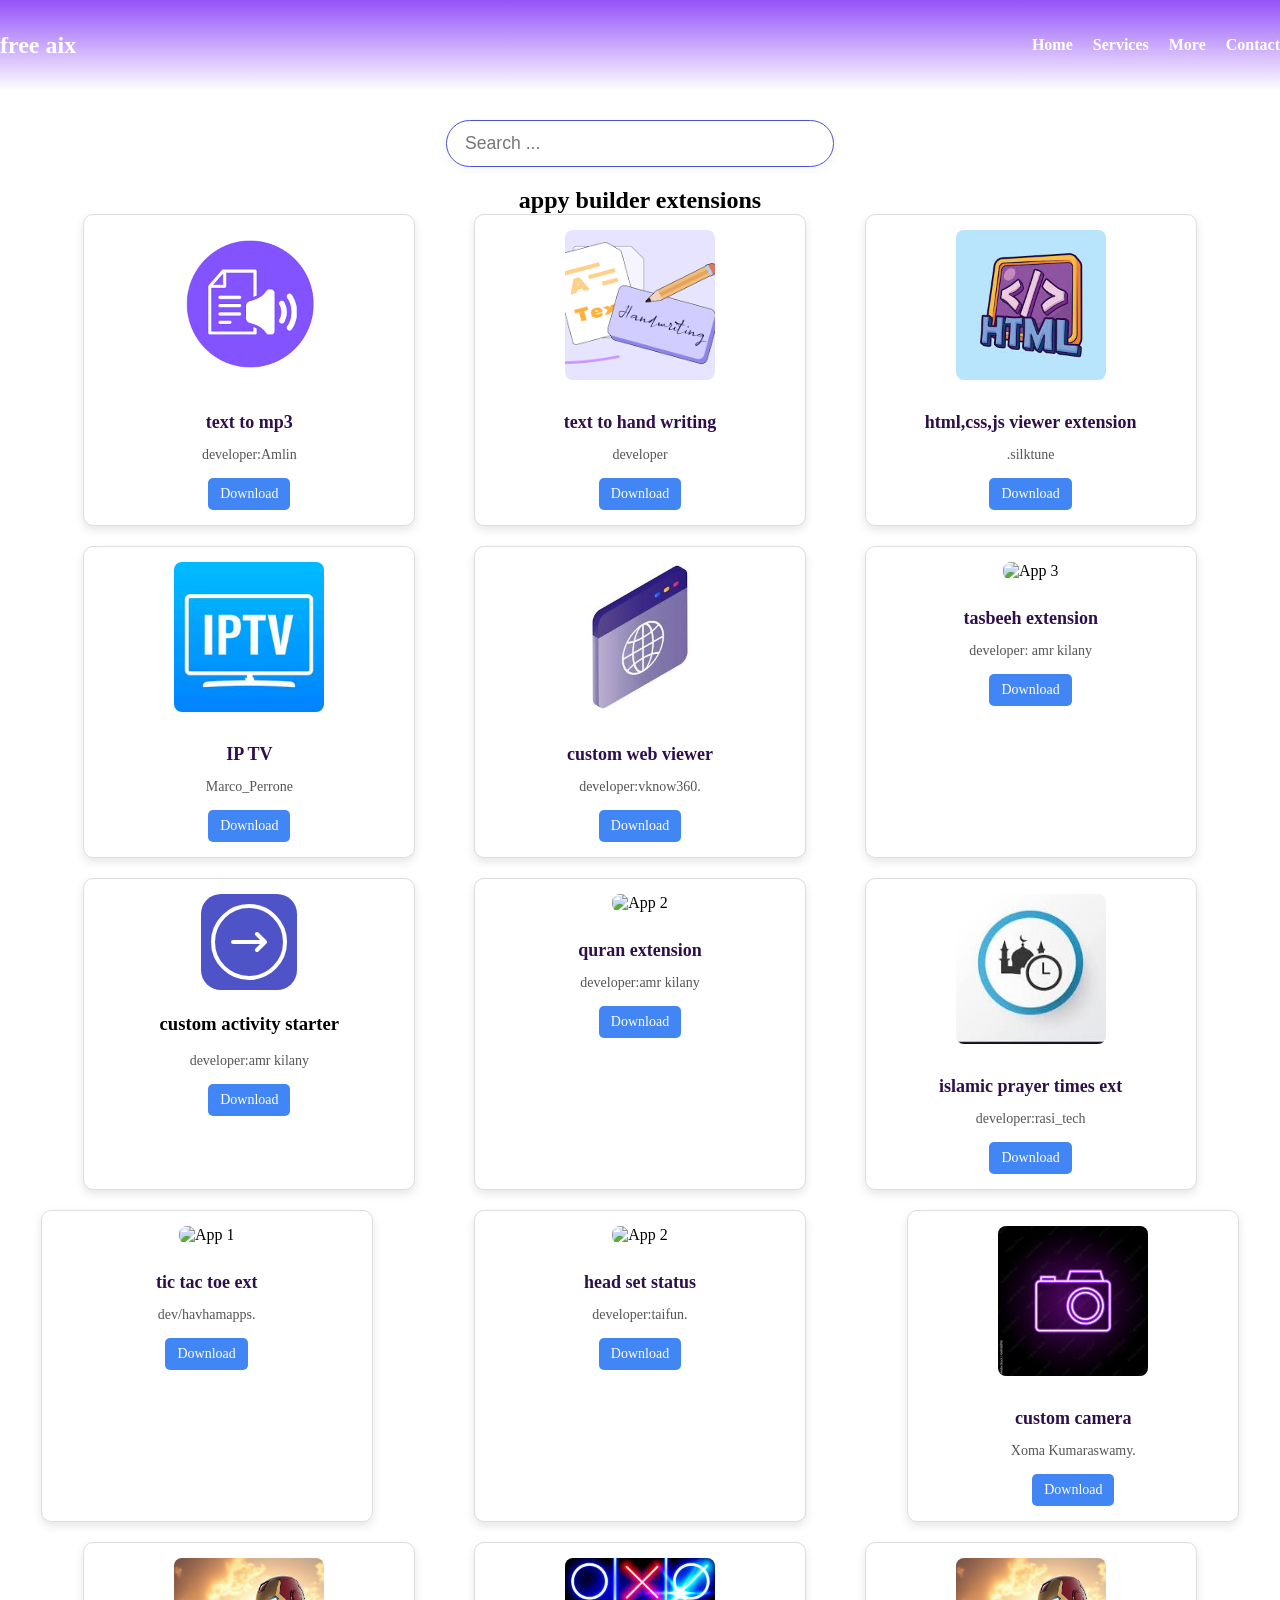
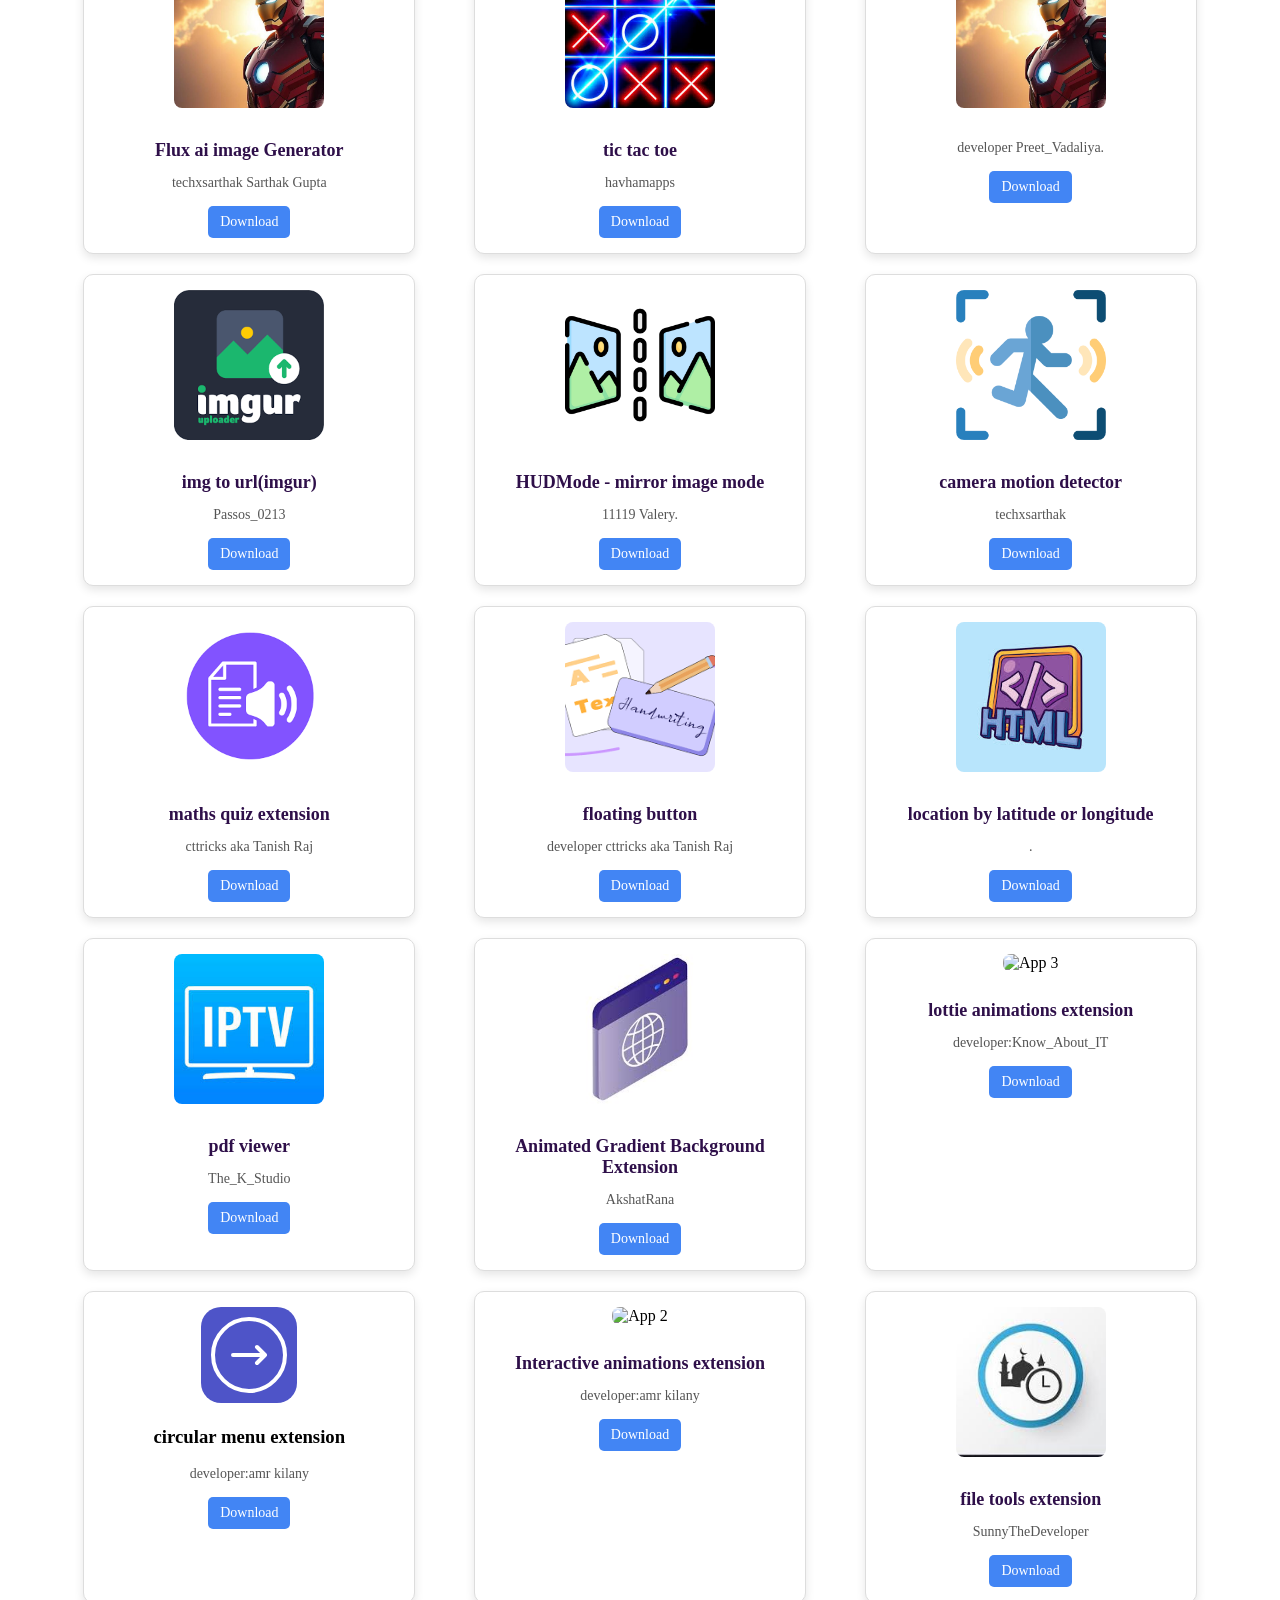
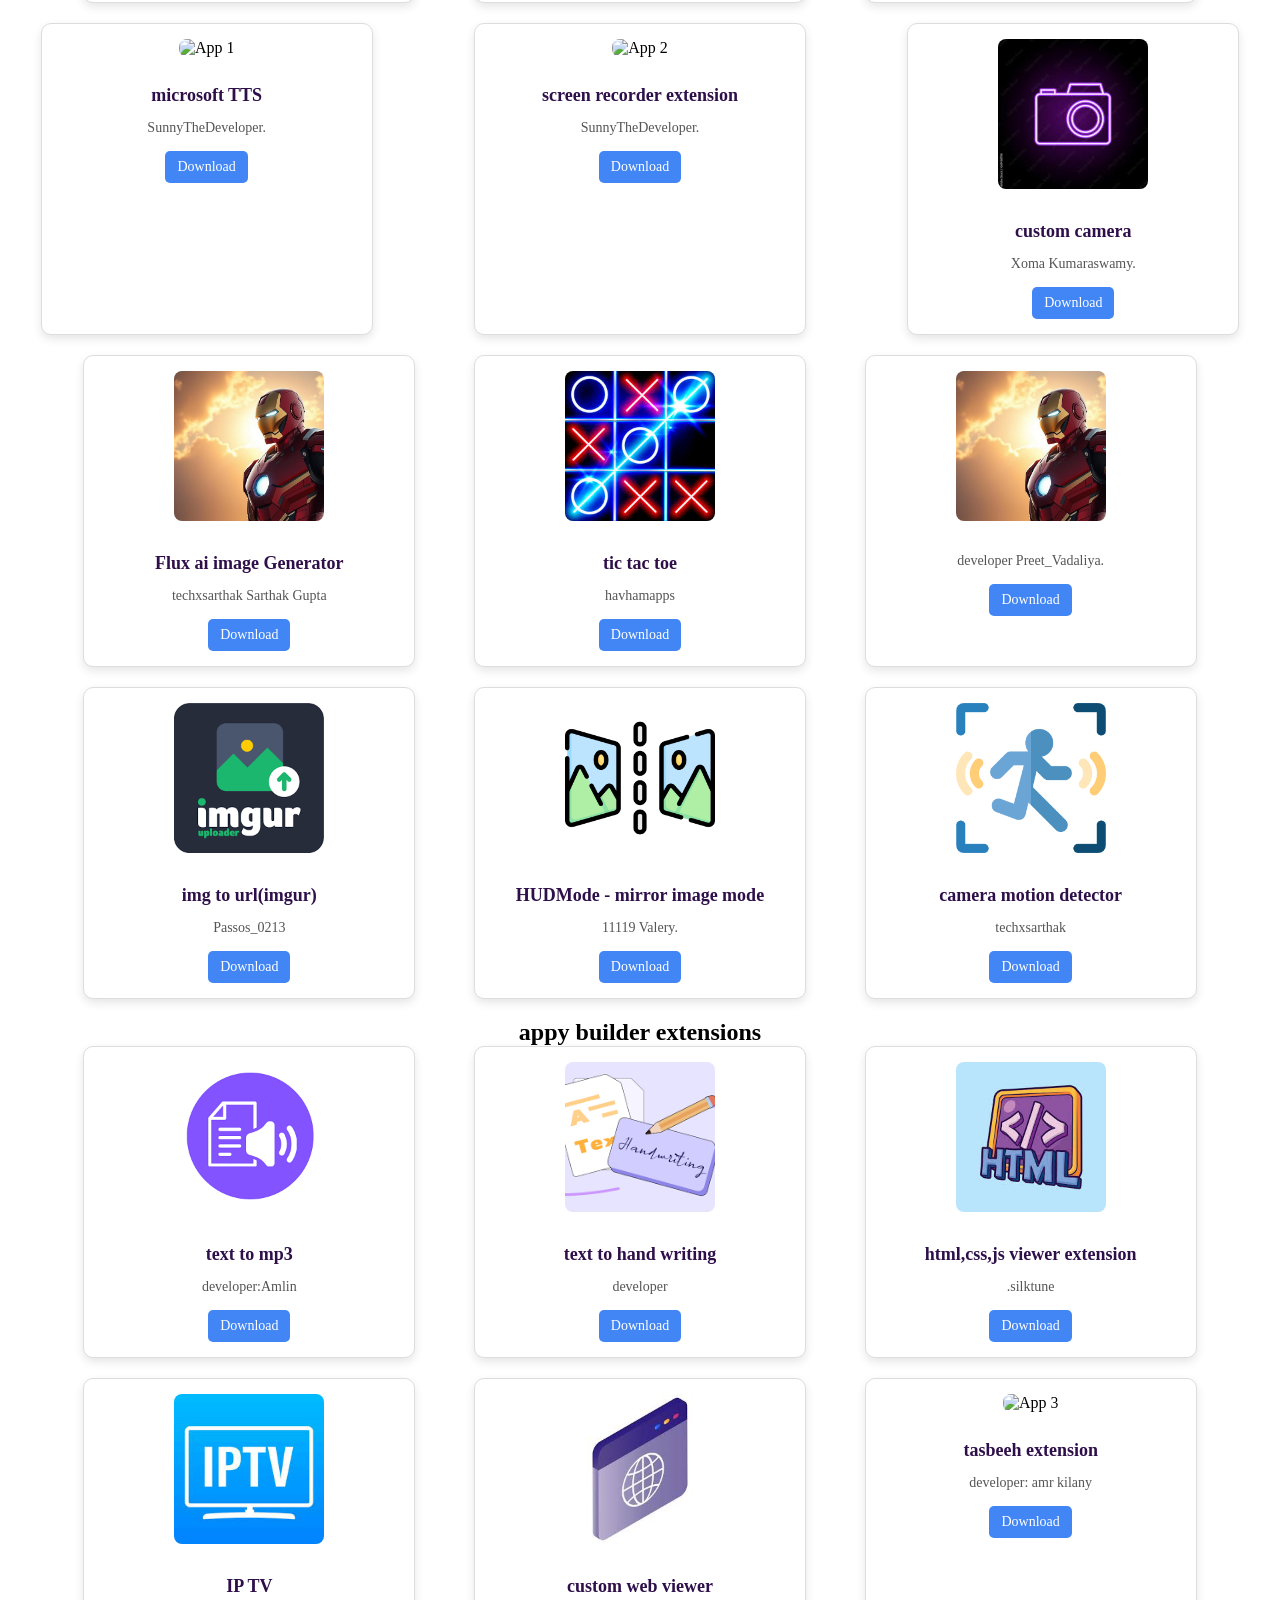
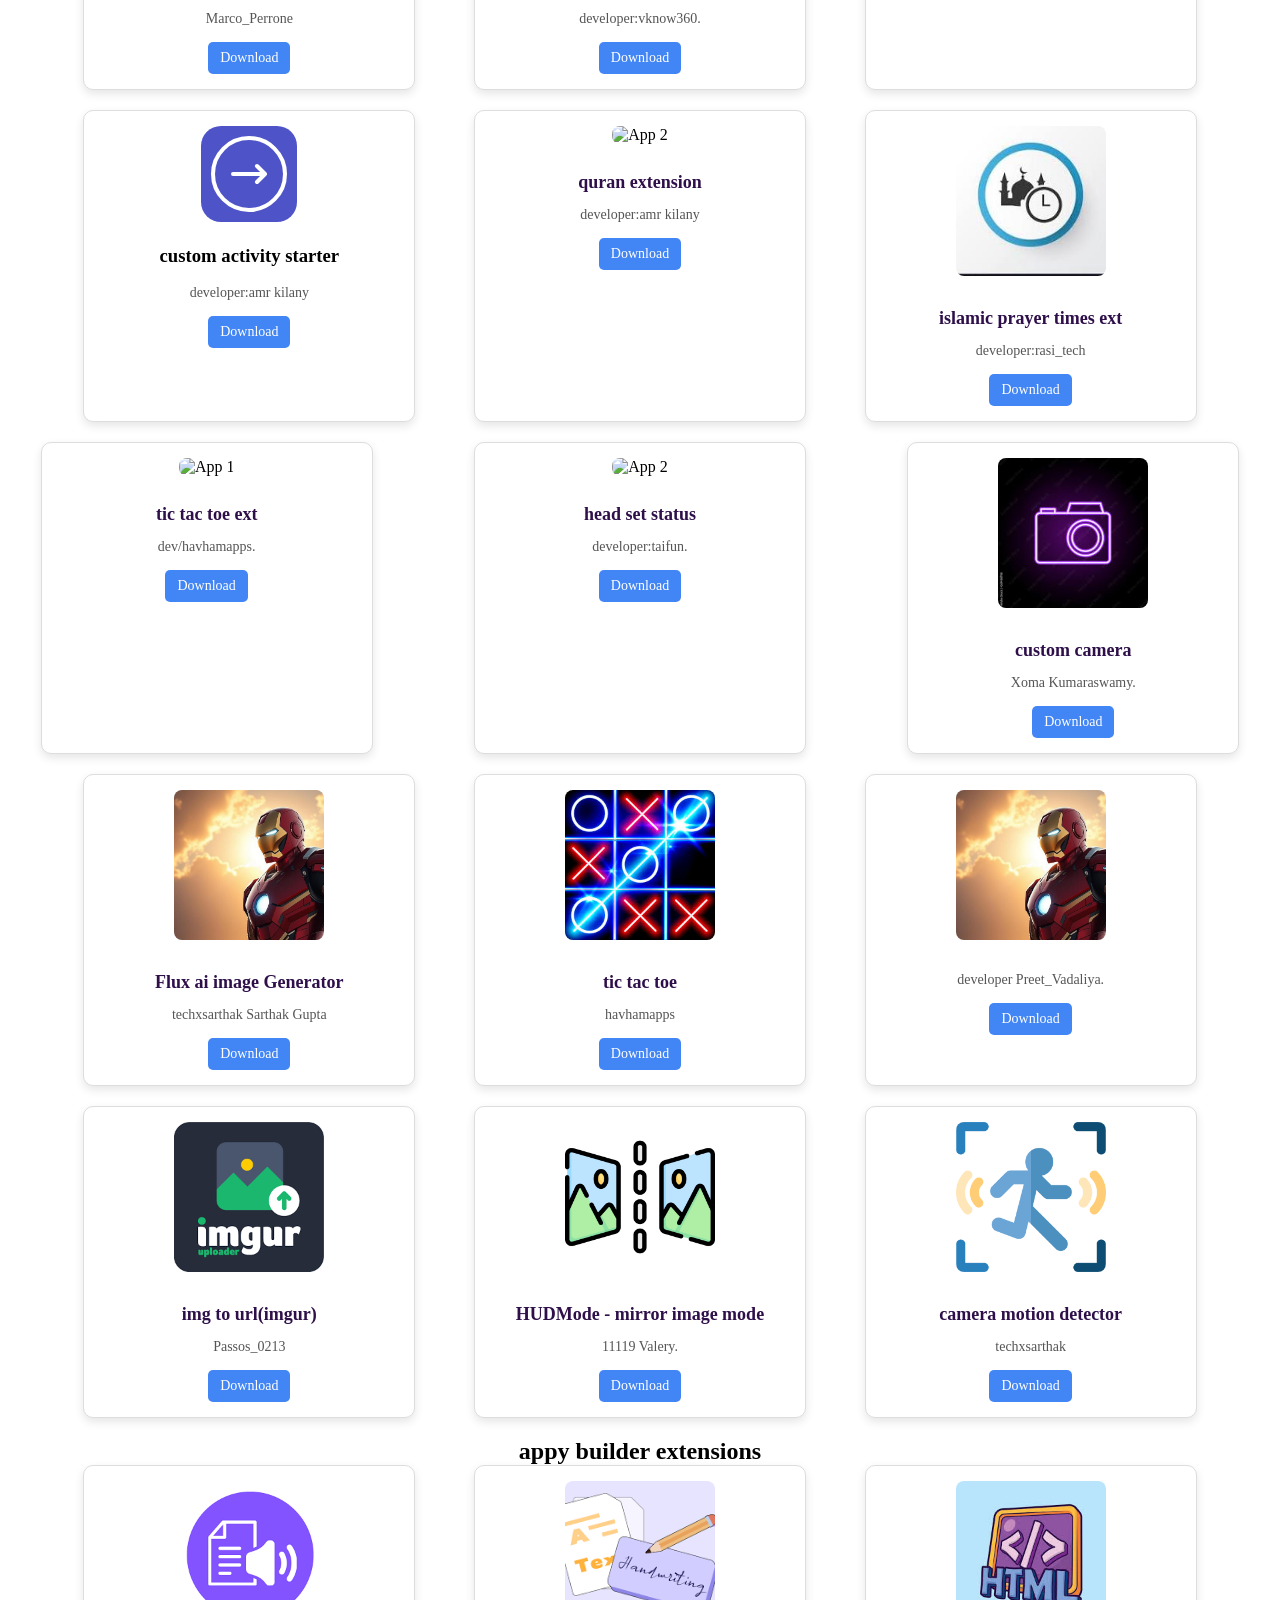
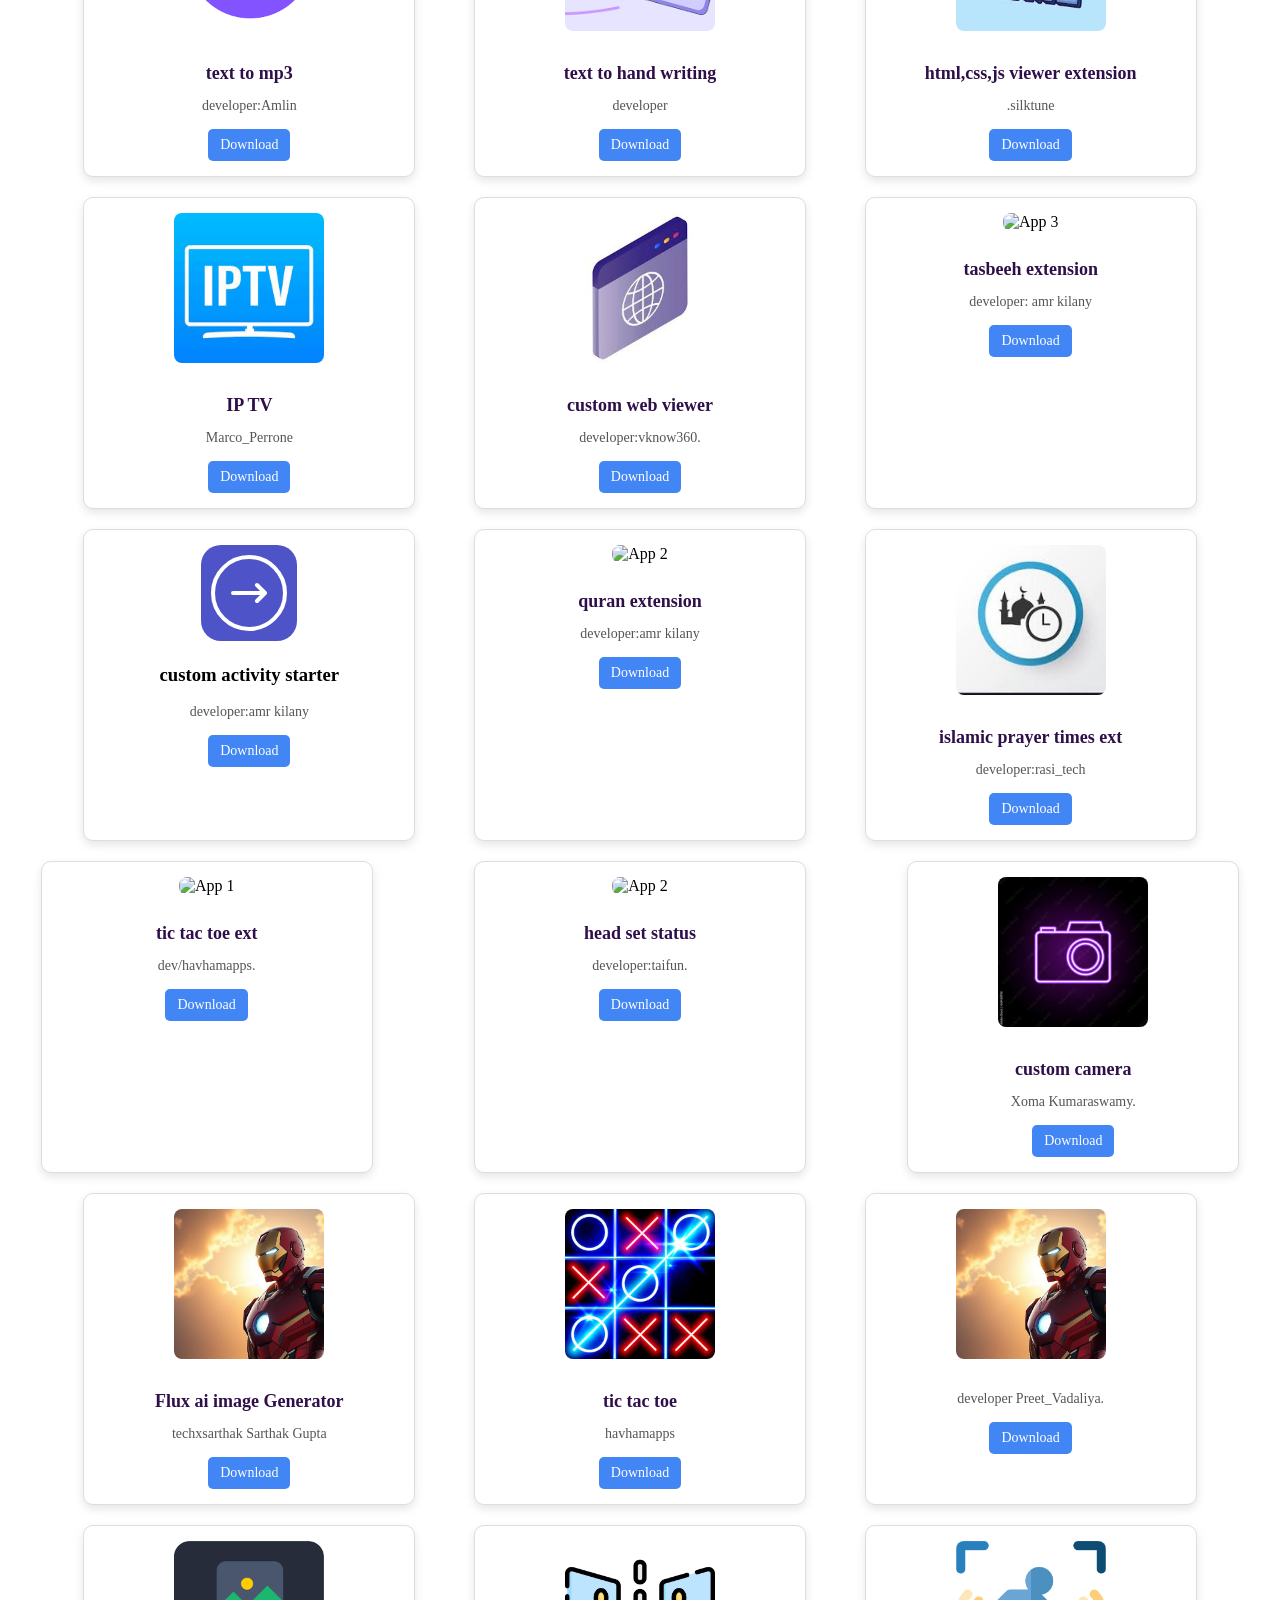
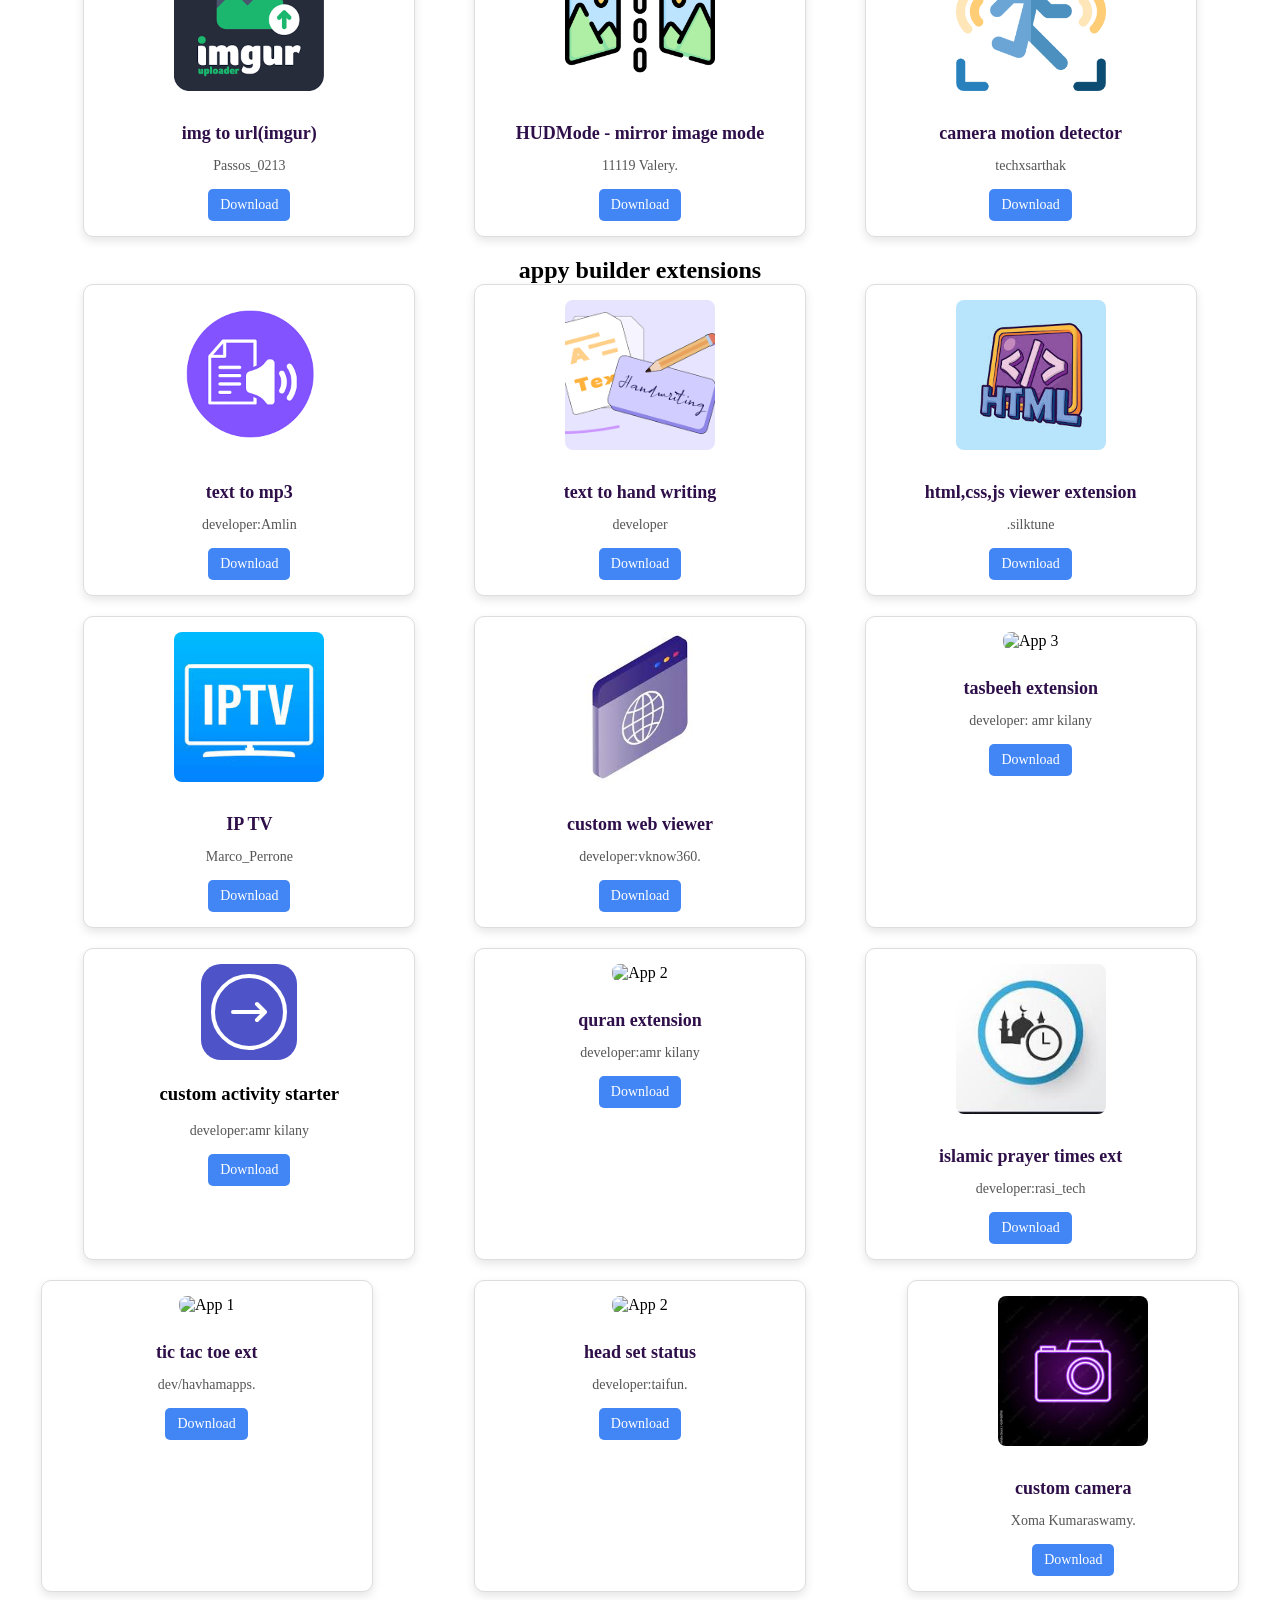
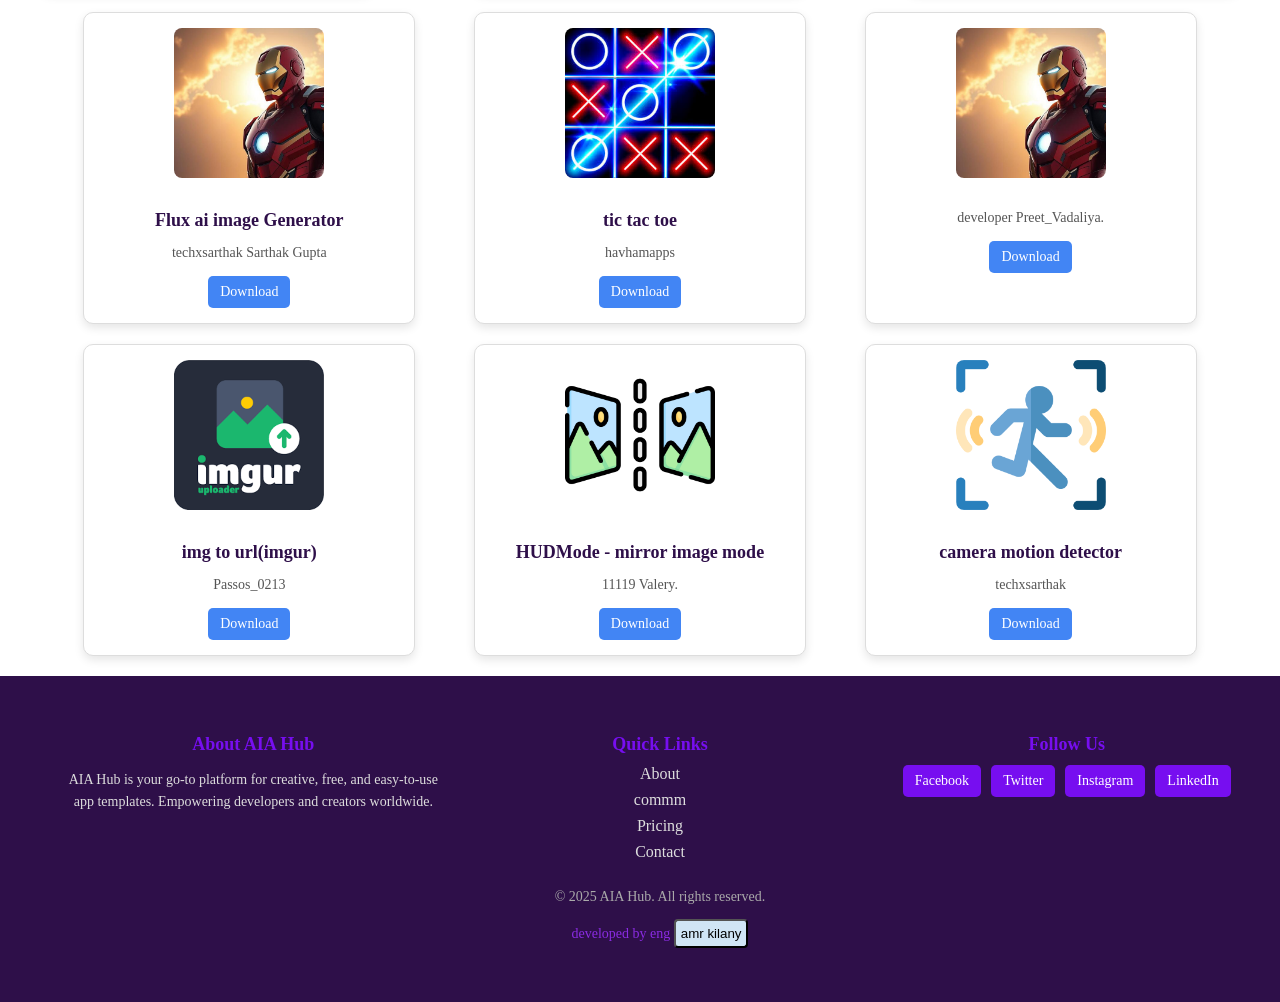
==== commit fe8d1778: "Add files via upload" ====
--- a/aix.html
+++ b/aix.html
@@ -204,7 +204,7 @@
         </div>
     </div>
        <div class="app-grid-container">
-        <h2 class="header" id='apps'> appy builder extensions</h2>
+       
         <div class="app-grid">
             <!-- App 1 -->
             <div class="app-card text" style="">
@@ -212,25 +212,25 @@
                
                 <a href='https://community.kodular.io/t/texttomp3file-extension-an-extension-to-create-text-to-speech-and-save-it-in-mp3-format/109273'> <img src="extensions/download.png" alt="App 1" class="app-image">
                 </a>
-                <h3 class="app-title">text to mp3</h3>
-
-                <p class="app-description">developer:Amlin
+                <h3 class="app-title">maths quiz extension</h3>
+
+                <p class="app-description"> cttricks aka Tanish Raj
 </p>
-                <a href="https://community.kodular.io/uploads/short-url/24WRmhGyi0Tmiotfa8xGywZomrM.aix" download class="download-btn">Download</a>
+                <a href="https://community.kodular.io/uploads/short-url/5cwiu17vhoPTYWdCAZk96nyWYGj.aix" download class="download-btn">Download</a>
             </div>
             <!-- App 2 -->
             <div class="app-card text">
                 <a href='https://community.kodular.io/t/free-text-to-handwriting-convert-your-text-to-handwriting/163903'><img src="extensions/download (1).png" alt="App 2" class="app-image"></a>
-                <h3 class="app-title">text to hand writing</h3>
-                <p class="app-description">developer</p>
-                <a href="extensions/text/com.thekstudio.typewritereffect.aix" download class="download-btn">Download</a>
+                <h3 class="app-title">floating button </h3>
+                <p class="app-description">developer cttricks aka Tanish Raj</p>
+                <a href="https://community.kodular.io/uploads/short-url/At4WTB9ubAH0JUffRioCnJUVZ59.aix" download class="download-btn">Download</a>
             </div>
             <!-- App 3 -->
             <div class="app-card text">
                  <a href='https://community.kodular.io/t/html-text-extension-free/66836'><img src="extensions/download.jpeg" alt="App 2" class="app-image"></a>
-                <h3 class="app-title">html,css,js viewer extension</h3>
-                <p class="app-description">.silktune</p>
-                <a href="https://community.kodular.io/uploads/short-url/ctmJlA9Ts0oUxSRE6sT2UXaayuk.aix" download class="download-btn">Download</a>
+                <h3 class="app-title">location by latitude or longitude</h3>
+                <p class="app-description">.</p>
+                <a href="https://community.kodular.io/uploads/short-url/bXQFUm26rPL30TeISGjqN66Tc1n.aix" download class="download-btn">Download</a>
             </div>
             <!-- Add more apps as needed -->
         </div>
@@ -240,23 +240,23 @@
             <!-- App 1 -->
             <div class="app-card">
                 <img src="extensions/download.jpg" alt="App 1" class="app-image">
-                <h3 class="app-title">IP TV</h3>
-                <p class="app-description">Marco_Perrone</p>
-                <a href="extensions/ip tv/Iptv (1).aix" download class="download-btn">Download</a>
+                <h3 class="app-title">pdf viewer</h3>
+                <p class="app-description">The_K_Studio</p>
+                <a href="https://community.appinventor.mit.edu/uploads/short-url/4X95pKgx1dWAIRbcVNckhbymJxp.aix" download class="download-btn">Download</a>
             </div>
             <!-- App 2 -->
             <div class="app-card custom" >
                 <img src="extensions/images.jpg" alt="App 2" class="app-image">
-                <h3 class="app-title">custom web viewer</h3>
-                <p class="app-description"> developer:vknow360.</p>
-                <a href="extensions/custom/com.sunny.CustomWebView (2).aix" download class="download-btn">Download</a>
+                <h3 class="app-title">Animated Gradient Background Extension</h3>
+                <p class="app-description"> AkshatRana</p>
+                <a href="https://drive.google.com/file/d/1roOcS1Y4X7PQ4wp0WXPMYqZUG7BqFTG0/view?usp=sharing" download class="download-btn">Download</a>
             </div>
             <!-- App 3 -->
             <div class="app-card">
                 <img src="13.png" alt="App 3" class="app-image">
-                <h3 class="app-title">tasbeeh extension</h3>
-                <p class="app-description">developer: amr kilany</p>
-                <a href="extensions/islamic/TasbeehCounter (4) (8).aix" download class="download-btn">Download</a>
+                <h3 class="app-title">lottie animations extension</h3>
+                <p class="app-description">developer:Know_About_IT</p>
+                <a href="https://community.appinventor.mit.edu/uploads/short-url/n5RNC78nCamL9SMtn4FGakKidQF.aix" download class="download-btn">Download</a>
             </div>
             <!-- Add more apps as needed -->
         </div>
@@ -271,22 +271,22 @@
   <path d="M32 48h32M64 48l-8-8M64 48l-8 8" stroke="#fff" stroke-width="4" stroke-linecap="round" stroke-linejoin="round"/>
   <circle cx="48" cy="48" r="36" stroke="#fff" stroke-width="4"/>
 </svg></a>
-                <h3 class="quran">custom activity  starter</h3>
+                <h3 class="quran"> circular menu extension</h3>
                 <p class="app-description">developer:amr kilany</p>
-                <a href="https://community.kodular.io/uploads/short-url/v0pNzUZGyllvqwhZgaP6qYY5goh.aix" download class="download-btn">Download</a>
+                <a href="https://drive.google.com/file/d/1uoCi01bJe21A-qDyOSXtCCrE1WCbPYOX/view?usp=sharing" download class="download-btn">Download</a>
             </div>
             <!-- App 2 -->
             <div class="app-card">
                 <img src="images (7).jpeg" alt="App 2" class="app-image">
-                <h3 class="app-title"> quran extension</h3>
+                <h3 class="app-title">Interactive animations extension</h3>
                 <p class="app-description">developer:amr kilany</p>
-                <a href="https://community.kodular.io/uploads/short-url/9s2uJPD3GqCTdaEsr9QgiRtRmmk.aix" download class="download-btn">Download</a>
+                <a href="https://community.kodular.io/uploads/short-url/uNxRmooz02alwfTV7PkvS65HuEj.aix" download class="download-btn">Download</a>
             </div>
             <!-- App 3 -->
             <div class="app-card">
                 <img src="download (1).jpg" alt="App 3" class="app-image">
-                <h3 class="app-title">islamic prayer times ext</h3>
-                <p class="app-description">developer:rasi_tech</p>
+                <h3 class="app-title">file tools extension</h3>
+                <p class="app-description">SunnyTheDeveloper</p>
                 <a href="https://community.kodular.io/uploads/short-url/9zFqCHB0bmPqdgZ04rvVqyOWi2.aix" download class="download-btn">Download</a>
             </div>
             <!-- Add more apps as needed -->
@@ -297,16 +297,16 @@
         <!-- App 1 -->
         <div class="app-card">
             <img src="frog.jpg" alt="App 1" class="app-image">
-            <h3 class="app-title">tic tac toe ext</h3>
-            <p class="app-description">dev/havhamapps.</p>
-            <a href="https://community.kodular.io/uploads/short-url/dDMiMmUbh4YFGMluBS2D05GAOxY.aix" download class="download-btn">Download</a>
+            <h3 class="app-title">microsoft TTS</h3>
+            <p class="app-description">SunnyTheDeveloper.</p>
+            <a href="https://sunnythedeveloper.in/wp-content/uploads/2024/06/com.sunny_.tts_.aix" download class="download-btn">Download</a>
         </div>
         <!-- App 2 -->
         <div class="app-card">
             <img src="images (6).jpeg" alt="App 2" class="app-image">
-            <h3 class="app-title">head set status</h3>
-            <p class="app-description">developer:taifun.</p>
-            <a href="extensions/com.puravidaapps.TaifunHeadset (3).aix" download class="download-btn">Download</a>
+            <h3 class="app-title">screen recorder extension</h3>
+            <p class="app-description">SunnyTheDeveloper.</p>
+            <a href="https://sunnythedeveloper.in/wp-content/uploads/2024/05/com.sunny.ScreenRecorder.aix" download class="download-btn">Download</a>
         </div>
         <!-- App 3 -->
         <div class="app-card">
--- a/index.css
+++ b/index.css
@@ -396,12 +396,11 @@
     display: flex;
     justify-content: space-between;
     align-items: center;
-    background: linear-gradient(to bottom, rgb(127, 83, 248), rgb(254, 253, 255));
-    padding: 30px;;
-
-    position: sticky;
+    background: linear-gradient(to bottom, rgb(149, 83, 248), rgb(254, 253, 255));
+    height: 90px;
+  
     top: 0;
-    z-index: 1000;
+  
 }
 
 .logo {
@@ -511,15 +510,6 @@
     border-radius: 5px;
 }
 
-button {
-    background-color: rgb(119, 14, 240);
-    color: white;
-    border: none;
-    padding: 10px 15px;
-    border-radius: 5px;
-    cursor: pointer;
-    transition: background-color 0.3s ease;
-}
 
 button:hover {
     background-color: rgb(66, 133, 244);
@@ -582,3 +572,43 @@
   width: 100%;
   box-sizing: border-box;
 }
+.navbar {
+    width: 100vw;
+    margin: 0;
+    left: 0;
+    right: 0;
+    box-sizing: border-box;
+}.card{
+height: 400px;
+width:400px;
+background-color: rgb(255, 255, 255);
+border-radius: 10px;
+margin: 15px;
+;
+    text-align: center;
+    padding: 10px;
+    box-shadow: 4px 4px 15px rgba(138, 12, 255, 0.291);
+}
+.cat{width: 80%; height: 500px;
+    display: flex;flex-direction: row-reverse;
+    justify-content: center;
+    padding: 30px;
+background-color: whitesmoke;
+margin: auto;
+justify-content: center;
+
+margin-top: 300px;
+margin-bottom: 300px;
+ box-shadow: 6px 10px 15px rgba(82, 90, 91, 0.375);}
+ .catbtn{
+    background-color: rgb(121, 10, 249);
+    color: white;
+    font-size: 30px;
+    font-family: monospace;
+
+    font-weight: bold; 
+    border-radius: 15px; 
+    padding: 10px;
+    height: 70px;
+    width: 180px; margin-top: 100px;
+ }
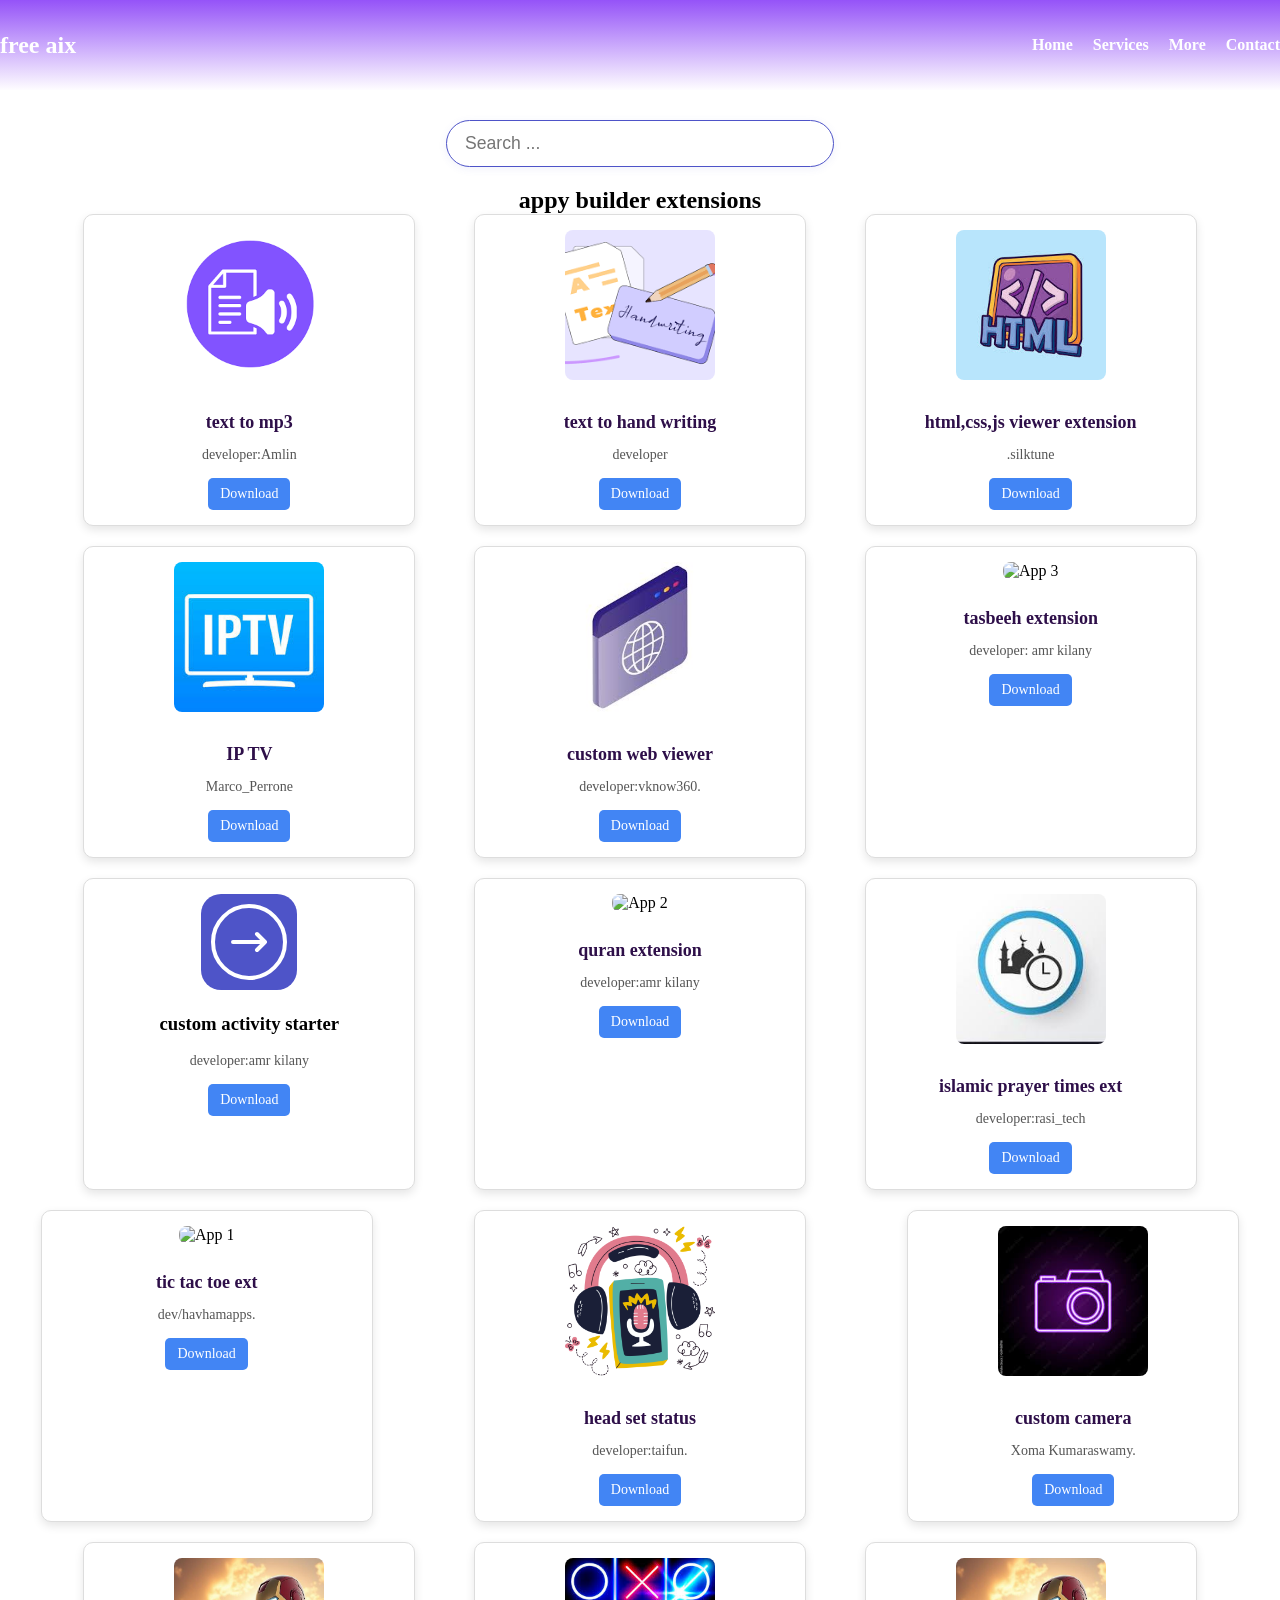
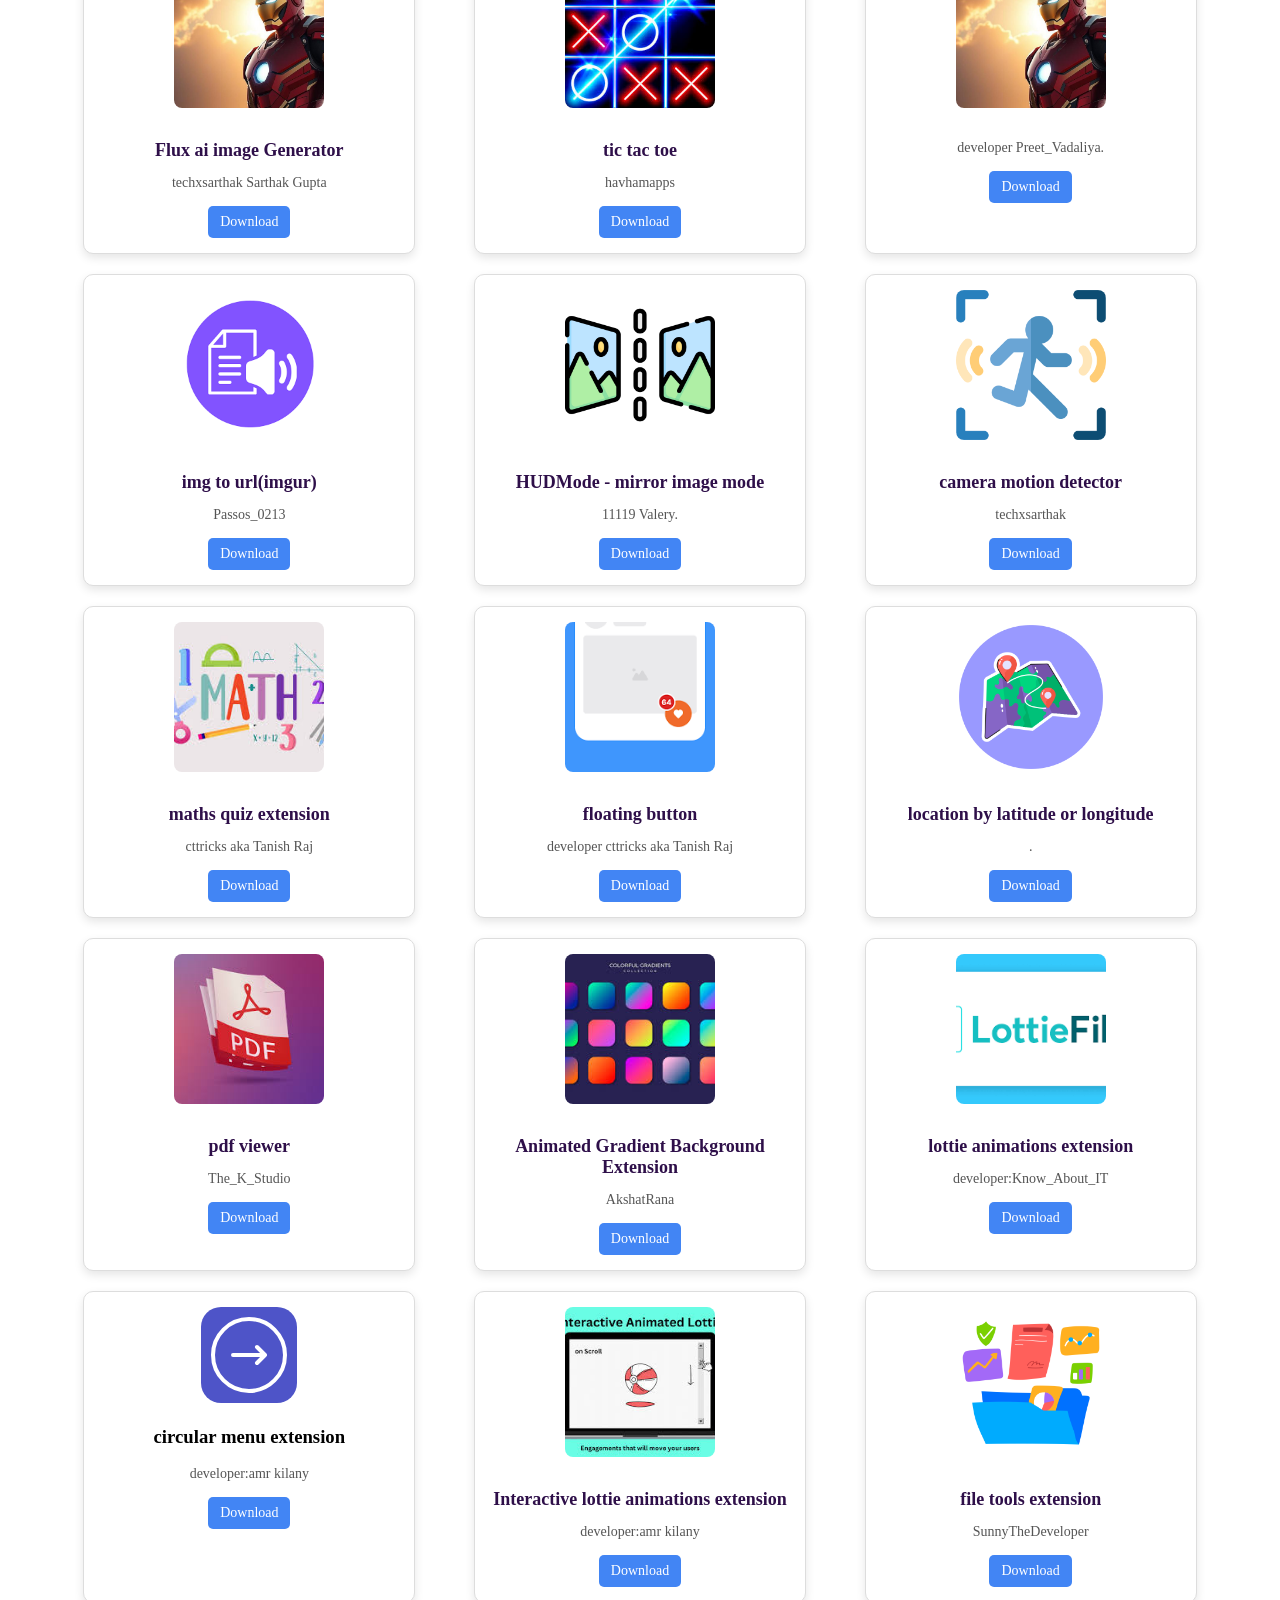
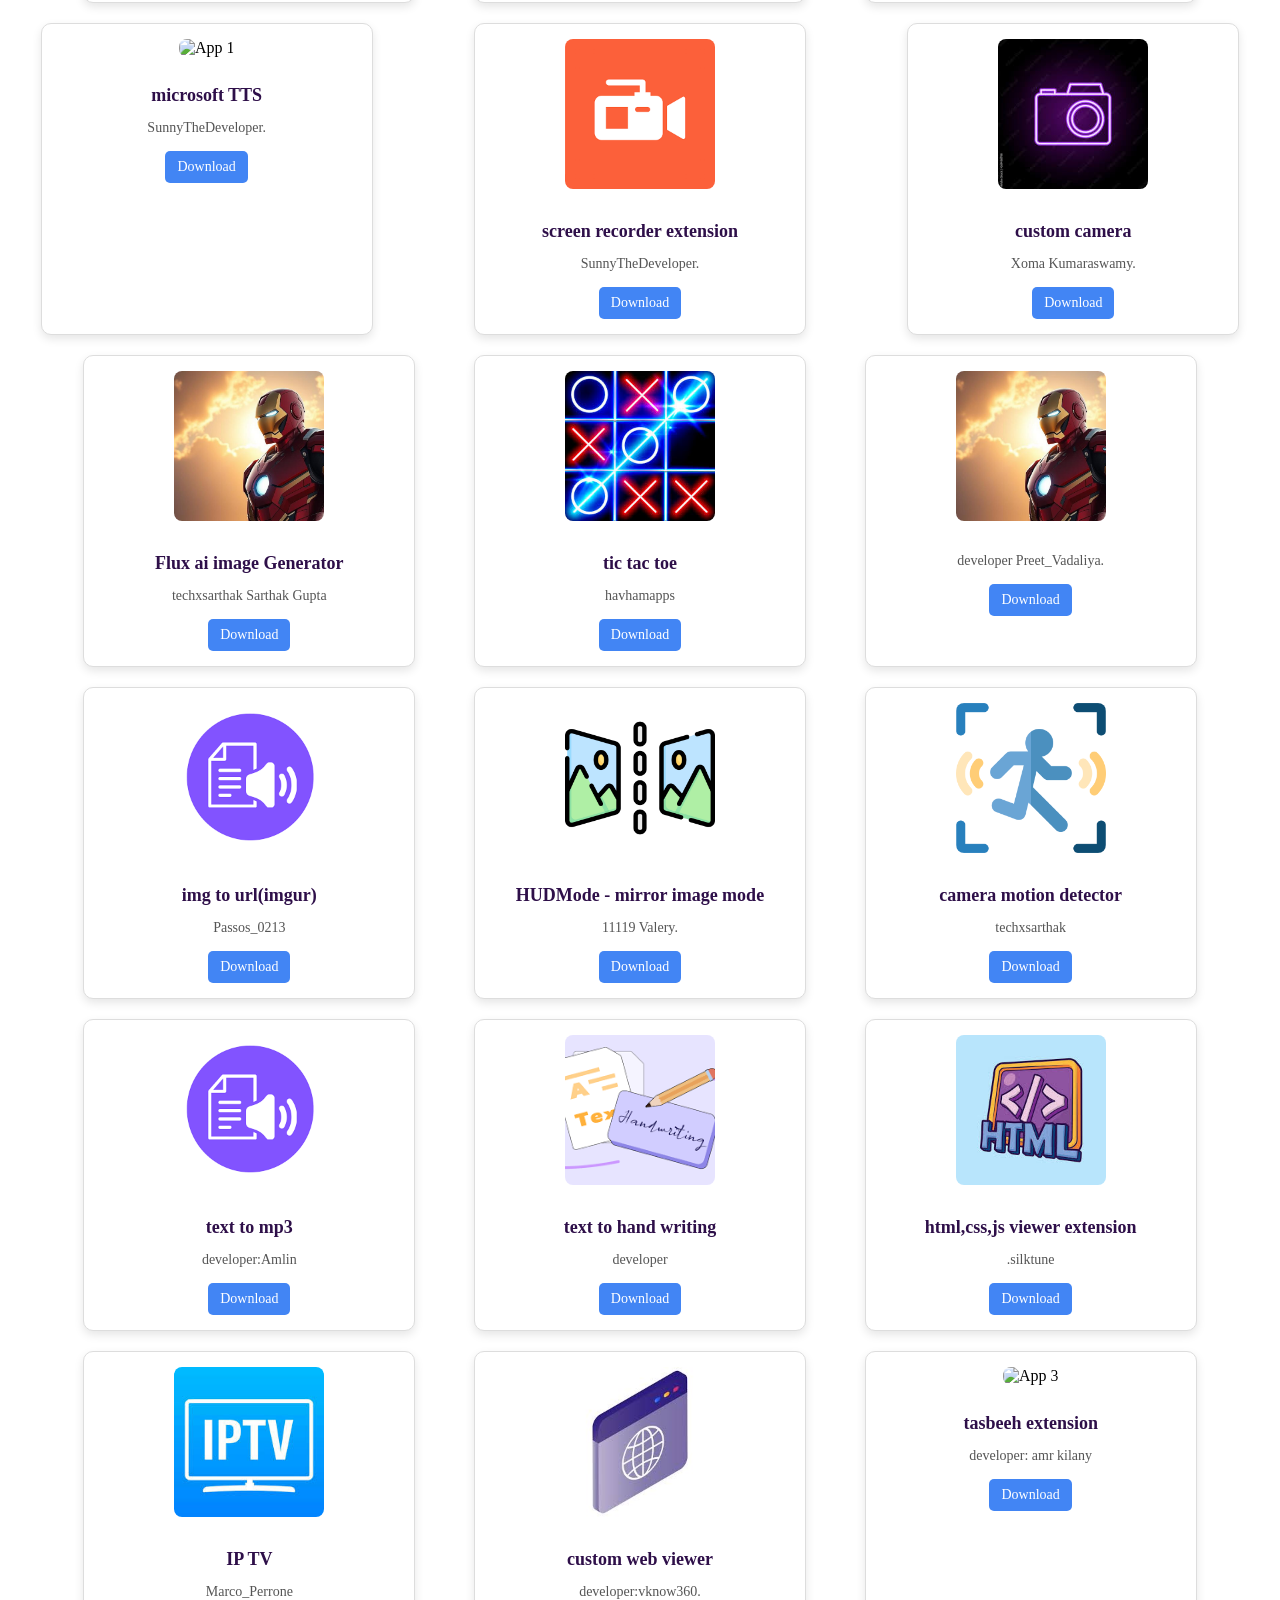
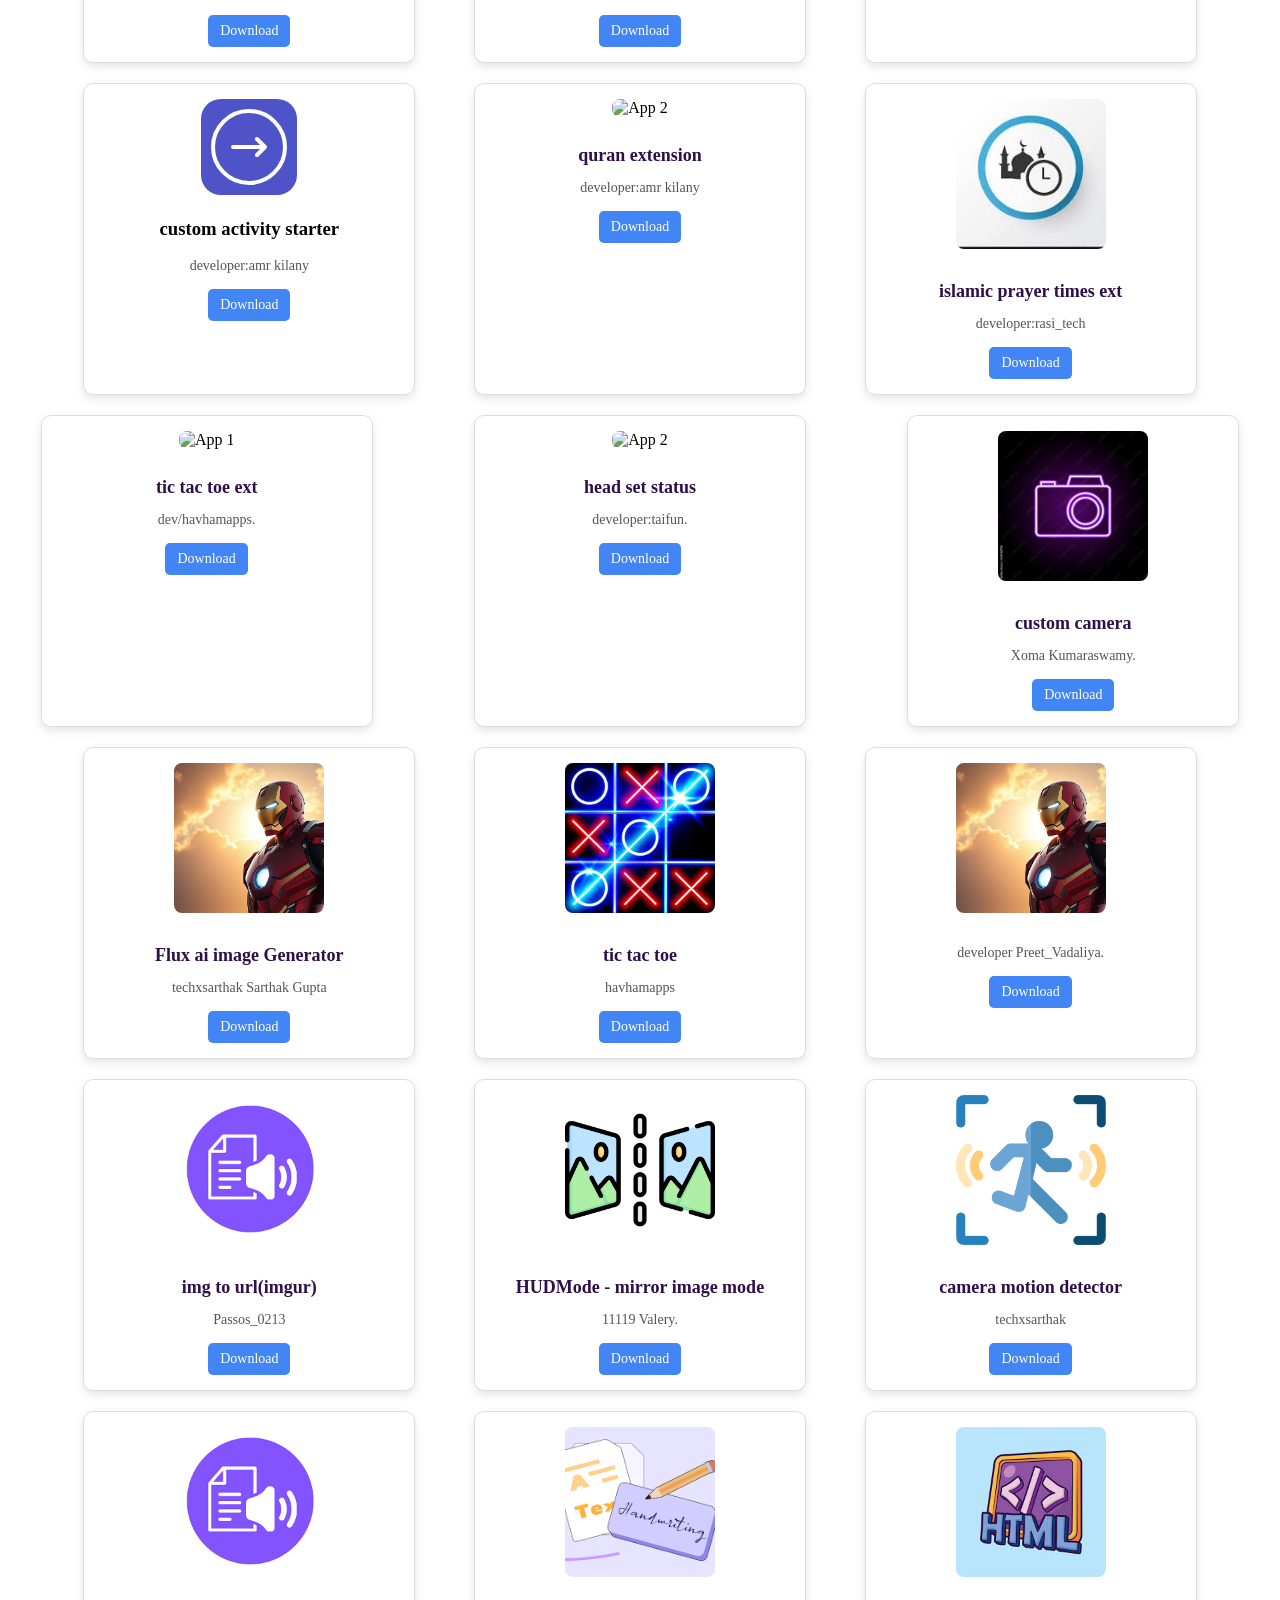
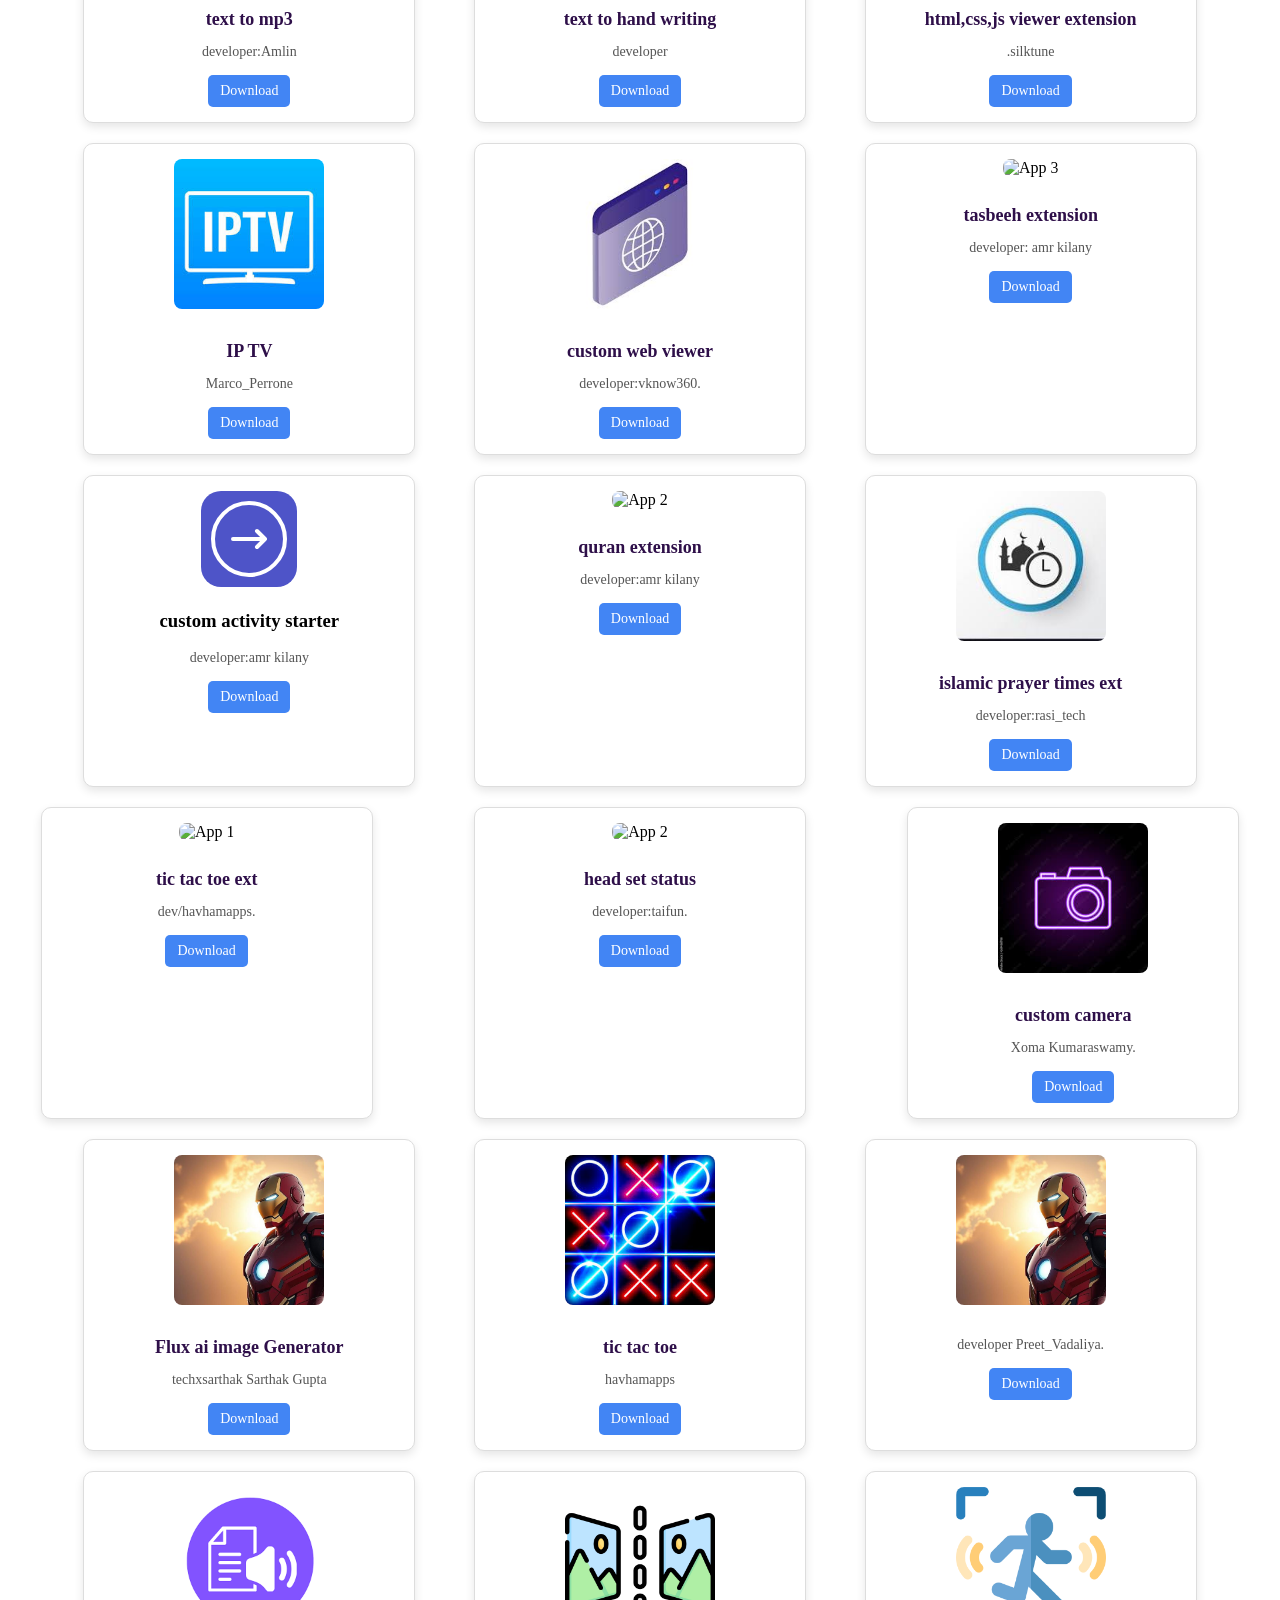
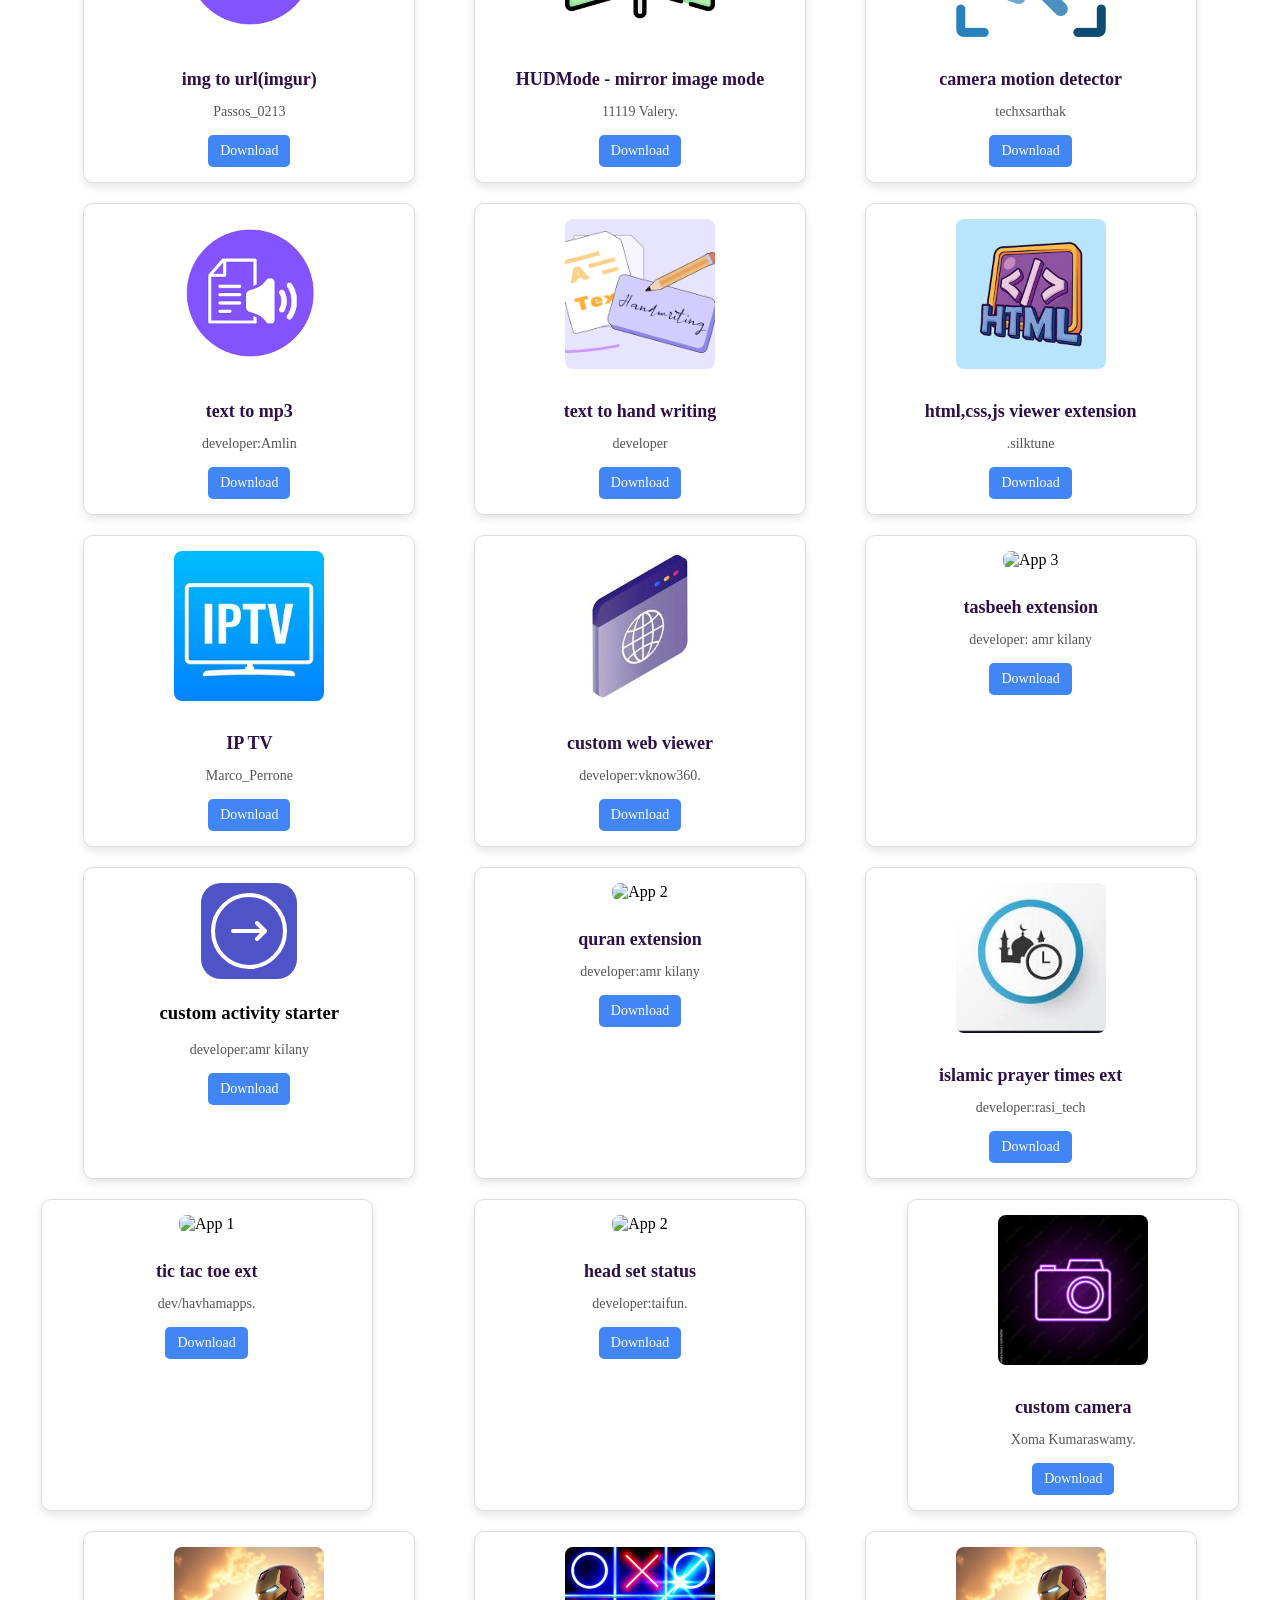
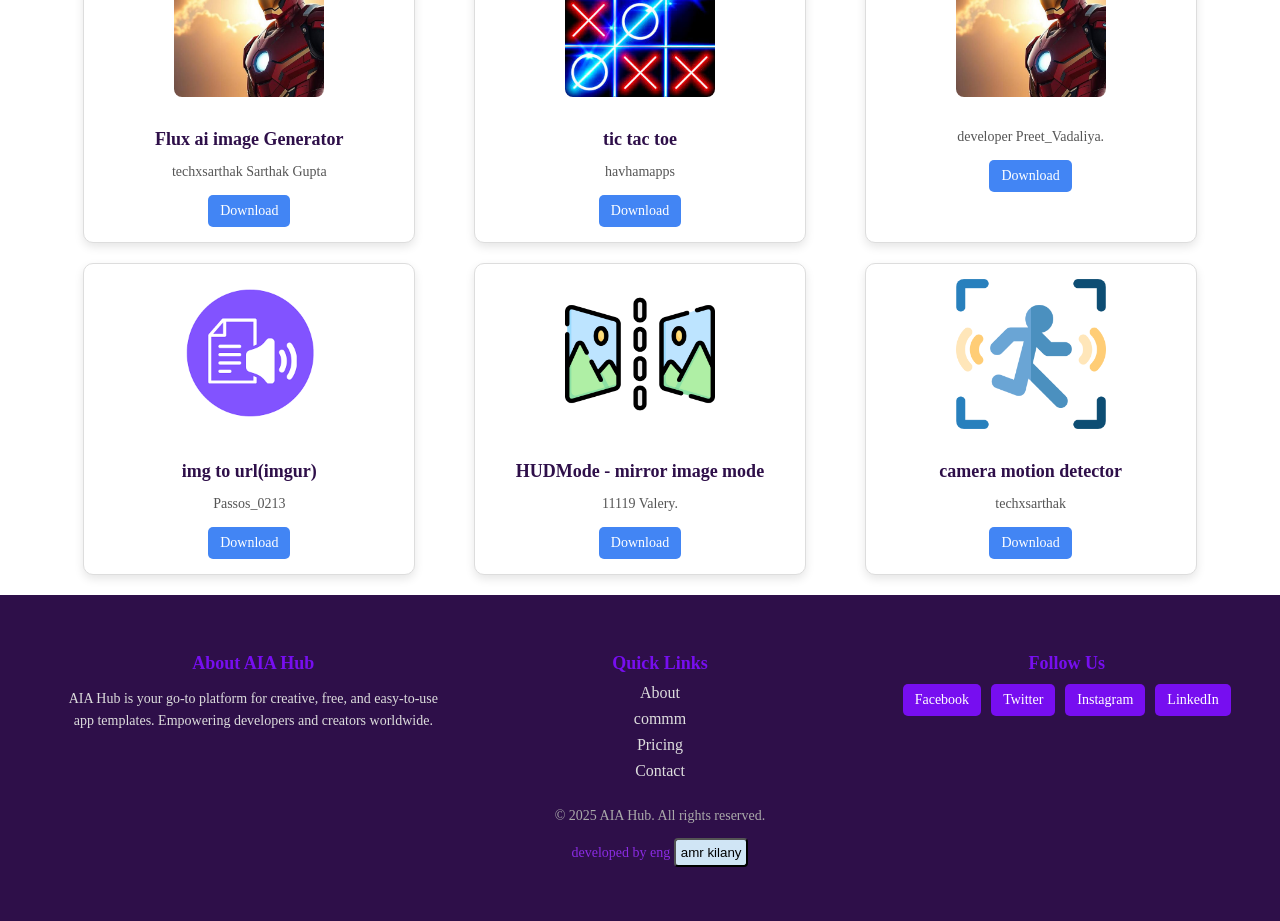
==== commit 04484893: "Add files via upload" ====
--- a/aix.html
+++ b/aix.html
@@ -129,7 +129,7 @@
         </div>
         <!-- App 2 -->
         <div class="app-card">
-            <img src="images (6).jpeg" alt="App 2" class="app-image">
+            <img src="podcast (2).png" alt="App 2" class="app-image">
             <h3 class="app-title">head set status</h3>
             <p class="app-description">developer:taifun.</p>
             <a href="extensions/com.puravidaapps.TaifunHeadset (3).aix" download class="download-btn">Download</a>
@@ -210,7 +210,7 @@
             <div class="app-card text" style="">
                
                
-                <a href='https://community.kodular.io/t/texttomp3file-extension-an-extension-to-create-text-to-speech-and-save-it-in-mp3-format/109273'> <img src="extensions/download.png" alt="App 1" class="app-image">
+                <a href='https://community.kodular.io/t/texttomp3file-extension-an-extension-to-create-text-to-speech-and-save-it-in-mp3-format/109273'> <img src="download (3).jpg" alt="App 1" class="app-image">
                 </a>
                 <h3 class="app-title">maths quiz extension</h3>
 
@@ -220,14 +220,14 @@
             </div>
             <!-- App 2 -->
             <div class="app-card text">
-                <a href='https://community.kodular.io/t/free-text-to-handwriting-convert-your-text-to-handwriting/163903'><img src="extensions/download (1).png" alt="App 2" class="app-image"></a>
+                <a href='https://community.kodular.io/t/free-text-to-handwriting-convert-your-text-to-handwriting/163903'><img src="float.png" alt="App 2" class="app-image"></a>
                 <h3 class="app-title">floating button </h3>
                 <p class="app-description">developer cttricks aka Tanish Raj</p>
                 <a href="https://community.kodular.io/uploads/short-url/At4WTB9ubAH0JUffRioCnJUVZ59.aix" download class="download-btn">Download</a>
             </div>
             <!-- App 3 -->
             <div class="app-card text">
-                 <a href='https://community.kodular.io/t/html-text-extension-free/66836'><img src="extensions/download.jpeg" alt="App 2" class="app-image"></a>
+                 <a href='https://community.kodular.io/t/html-text-extension-free/66836'><img src="location.png" alt="App 2" class="app-image"></a>
                 <h3 class="app-title">location by latitude or longitude</h3>
                 <p class="app-description">.</p>
                 <a href="https://community.kodular.io/uploads/short-url/bXQFUm26rPL30TeISGjqN66Tc1n.aix" download class="download-btn">Download</a>
@@ -239,21 +239,21 @@
         <div class="app-grid tv" >
             <!-- App 1 -->
             <div class="app-card">
-                <img src="extensions/download.jpg" alt="App 1" class="app-image">
+                <img src="images.jpg" alt="App 1" class="app-image">
                 <h3 class="app-title">pdf viewer</h3>
                 <p class="app-description">The_K_Studio</p>
                 <a href="https://community.appinventor.mit.edu/uploads/short-url/4X95pKgx1dWAIRbcVNckhbymJxp.aix" download class="download-btn">Download</a>
             </div>
             <!-- App 2 -->
             <div class="app-card custom" >
-                <img src="extensions/images.jpg" alt="App 2" class="app-image">
+                <img src="download (4).jpg" alt="App 2" class="app-image">
                 <h3 class="app-title">Animated Gradient Background Extension</h3>
                 <p class="app-description"> AkshatRana</p>
                 <a href="https://drive.google.com/file/d/1roOcS1Y4X7PQ4wp0WXPMYqZUG7BqFTG0/view?usp=sharing" download class="download-btn">Download</a>
             </div>
             <!-- App 3 -->
             <div class="app-card">
-                <img src="13.png" alt="App 3" class="app-image">
+                <img src="images.png" alt="App 3" class="app-image">
                 <h3 class="app-title">lottie animations extension</h3>
                 <p class="app-description">developer:Know_About_IT</p>
                 <a href="https://community.appinventor.mit.edu/uploads/short-url/n5RNC78nCamL9SMtn4FGakKidQF.aix" download class="download-btn">Download</a>
@@ -277,14 +277,14 @@
             </div>
             <!-- App 2 -->
             <div class="app-card">
-                <img src="images (7).jpeg" alt="App 2" class="app-image">
-                <h3 class="app-title">Interactive animations extension</h3>
+                <img src="interactive.jpg" alt="App 2" class="app-image">
+                <h3 class="app-title">Interactive  lottie animations extension</h3>
                 <p class="app-description">developer:amr kilany</p>
                 <a href="https://community.kodular.io/uploads/short-url/uNxRmooz02alwfTV7PkvS65HuEj.aix" download class="download-btn">Download</a>
             </div>
             <!-- App 3 -->
             <div class="app-card">
-                <img src="download (1).jpg" alt="App 3" class="app-image">
+                <img src="file-and-folder.png" alt="App 3" class="app-image">
                 <h3 class="app-title">file tools extension</h3>
                 <p class="app-description">SunnyTheDeveloper</p>
                 <a href="https://community.kodular.io/uploads/short-url/9zFqCHB0bmPqdgZ04rvVqyOWi2.aix" download class="download-btn">Download</a>
@@ -296,14 +296,14 @@
     <div class="app-grid">
         <!-- App 1 -->
         <div class="app-card">
-            <img src="frog.jpg" alt="App 1" class="app-image">
+            <img src="" alt="App 1" class="app-image">
             <h3 class="app-title">microsoft TTS</h3>
             <p class="app-description">SunnyTheDeveloper.</p>
             <a href="https://sunnythedeveloper.in/wp-content/uploads/2024/06/com.sunny_.tts_.aix" download class="download-btn">Download</a>
         </div>
         <!-- App 2 -->
         <div class="app-card">
-            <img src="images (6).jpeg" alt="App 2" class="app-image">
+            <img src="record.png" alt="App 2" class="app-image">
             <h3 class="app-title">screen recorder extension</h3>
             <p class="app-description">SunnyTheDeveloper.</p>
             <a href="https://sunnythedeveloper.in/wp-content/uploads/2024/05/com.sunny.ScreenRecorder.aix" download class="download-btn">Download</a>
@@ -378,7 +378,7 @@
         </div>
     </div>
        <div class="app-grid-container">
-        <h2 class="header" id='apps'> appy builder extensions</h2>
+      
         <div class="app-grid">
             <!-- App 1 -->
             <div class="app-card text" style="">
@@ -552,7 +552,7 @@
         </div>
     </div>
        <div class="app-grid-container">
-        <h2 class="header" id='apps'> appy builder extensions</h2>
+   
         <div class="app-grid">
             <!-- App 1 -->
             <div class="app-card text" style="">
@@ -726,7 +726,7 @@
         </div>
     </div>
        <div class="app-grid-container">
-        <h2 class="header" id='apps'> appy builder extensions</h2>
+  
         <div class="app-grid">
             <!-- App 1 -->
             <div class="app-card text" style="">
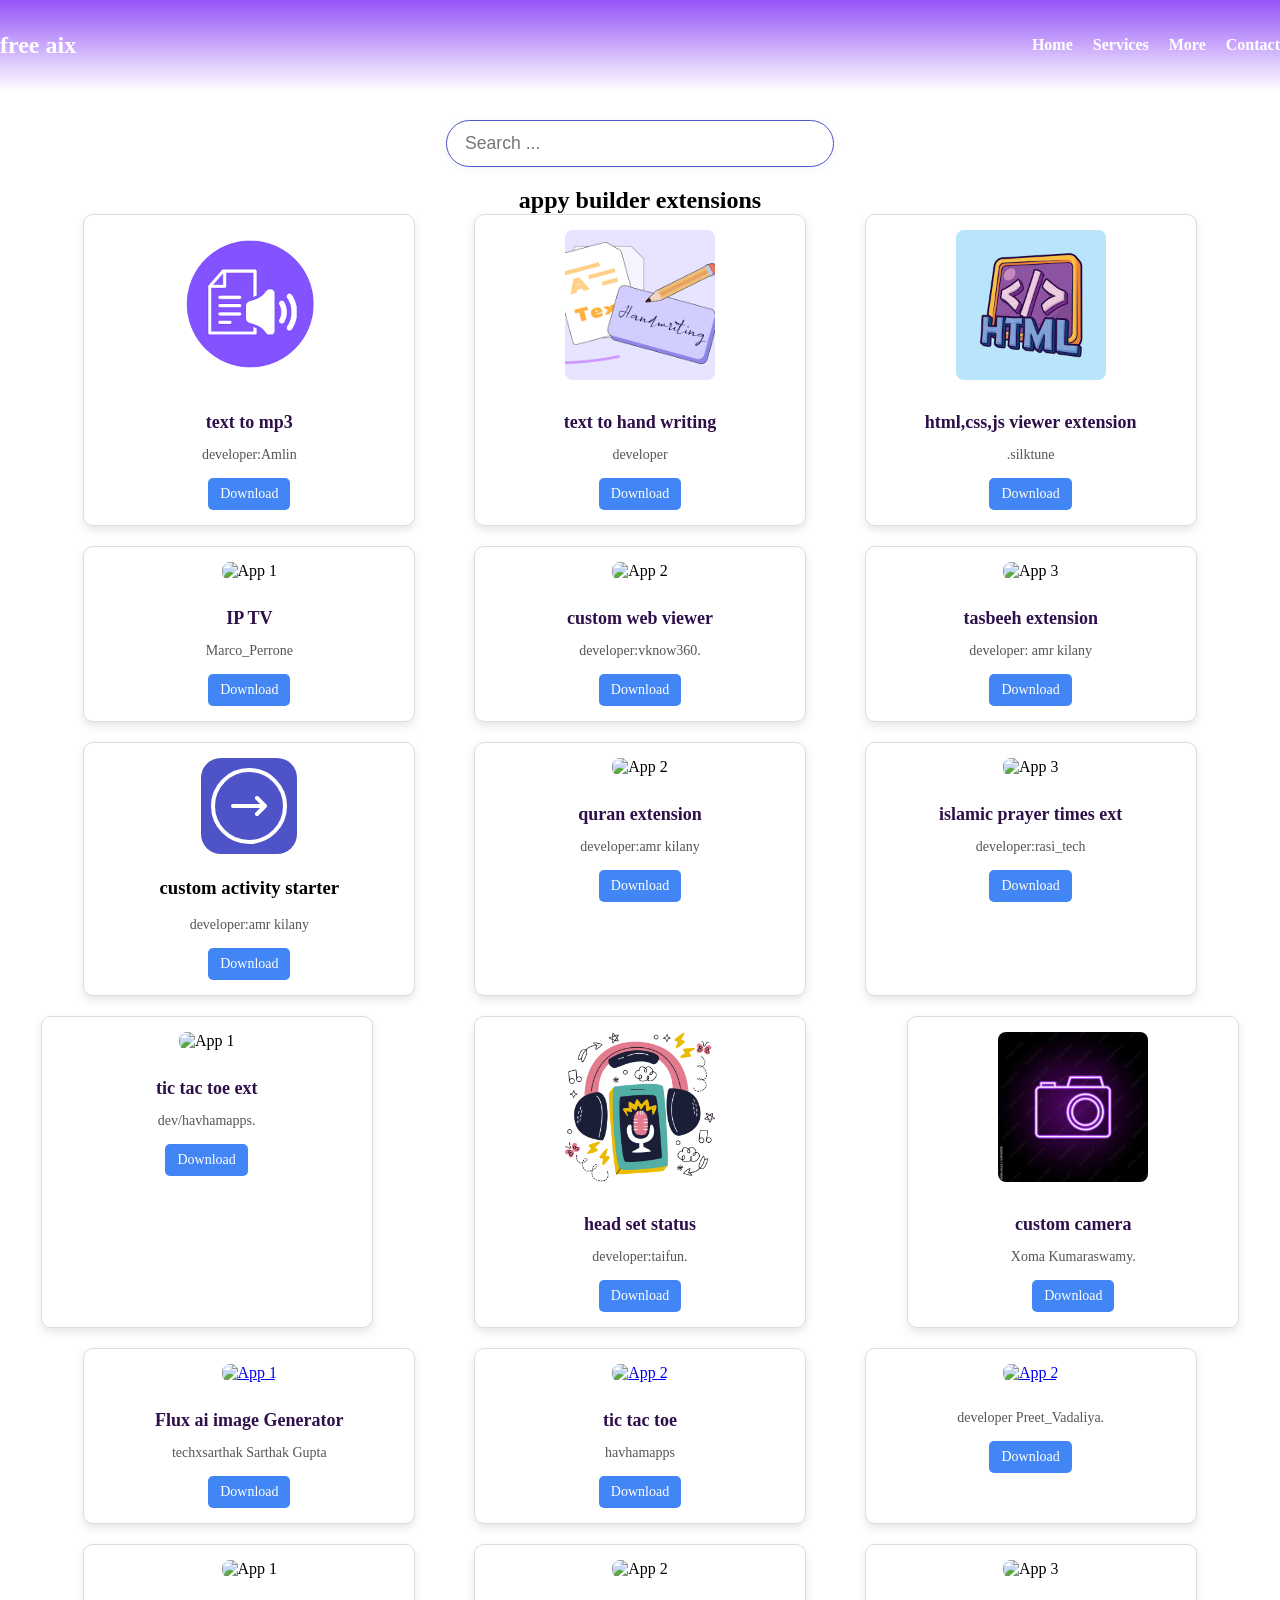
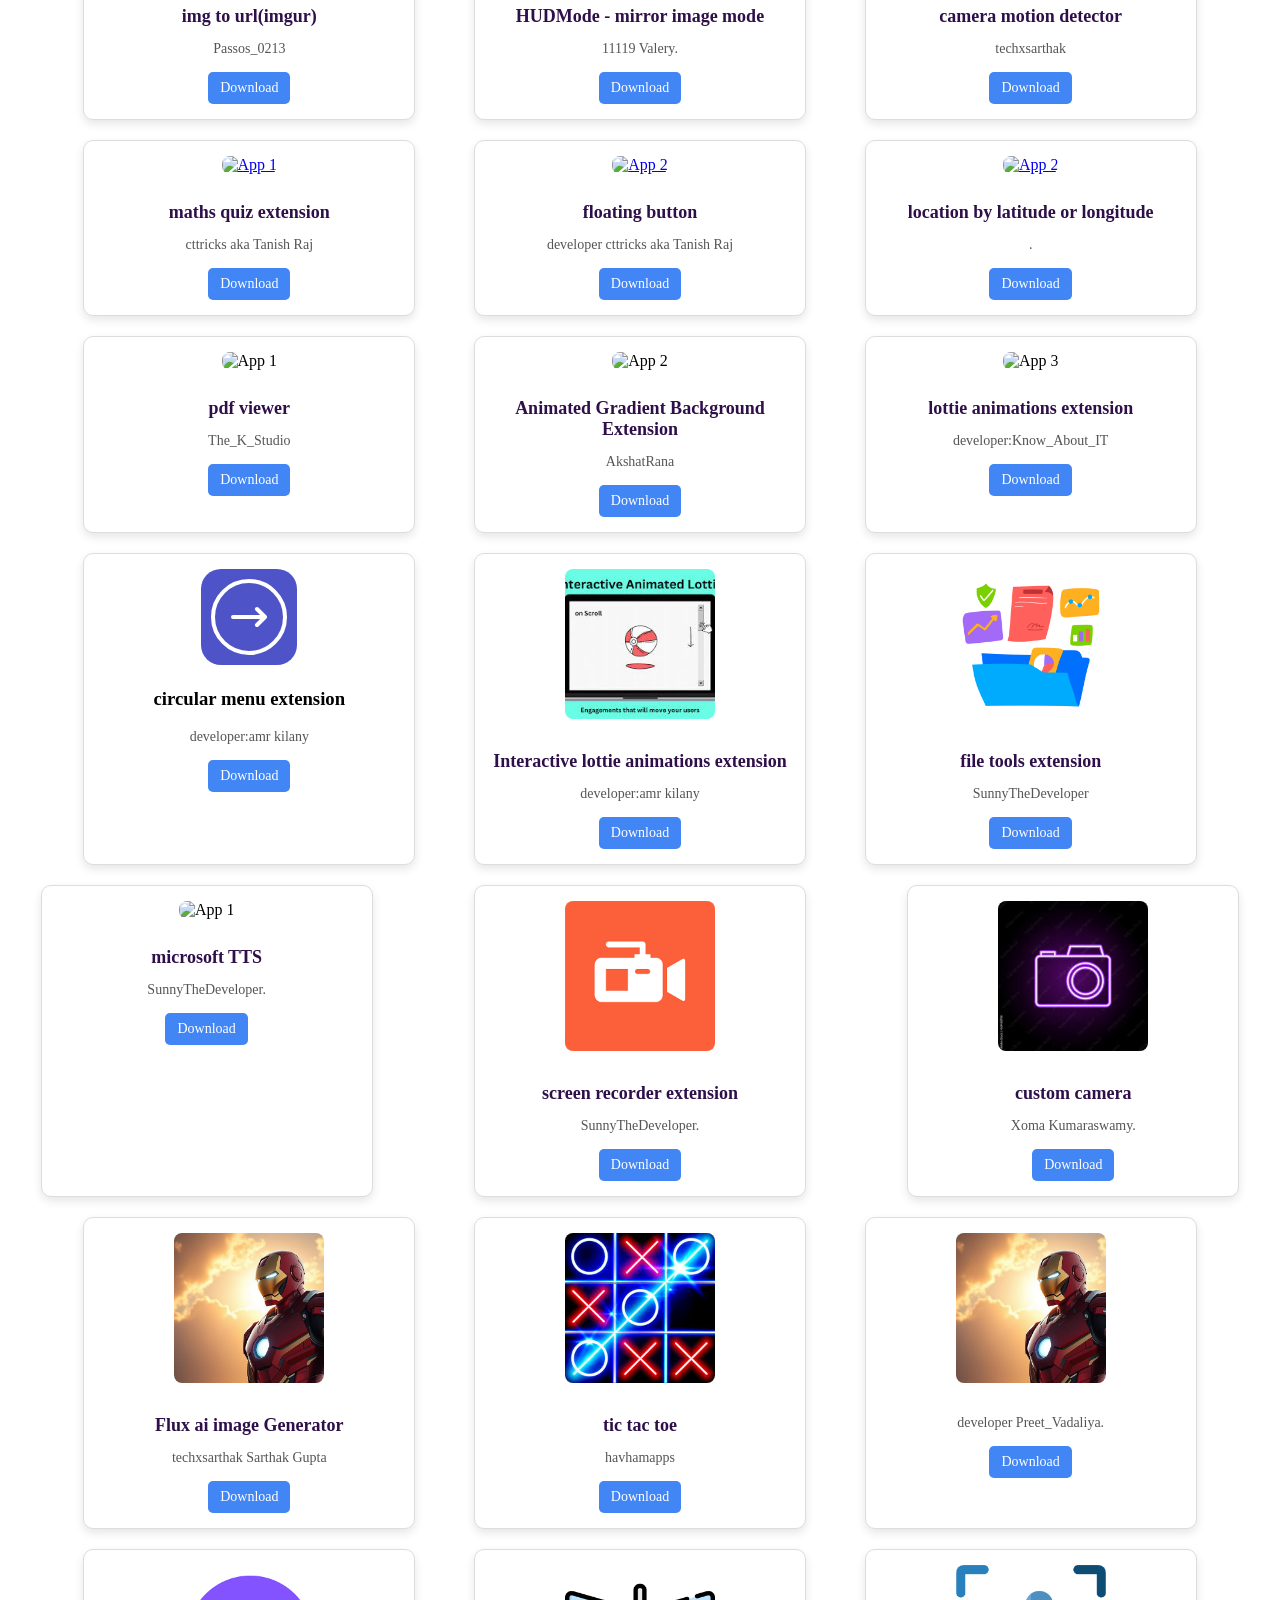
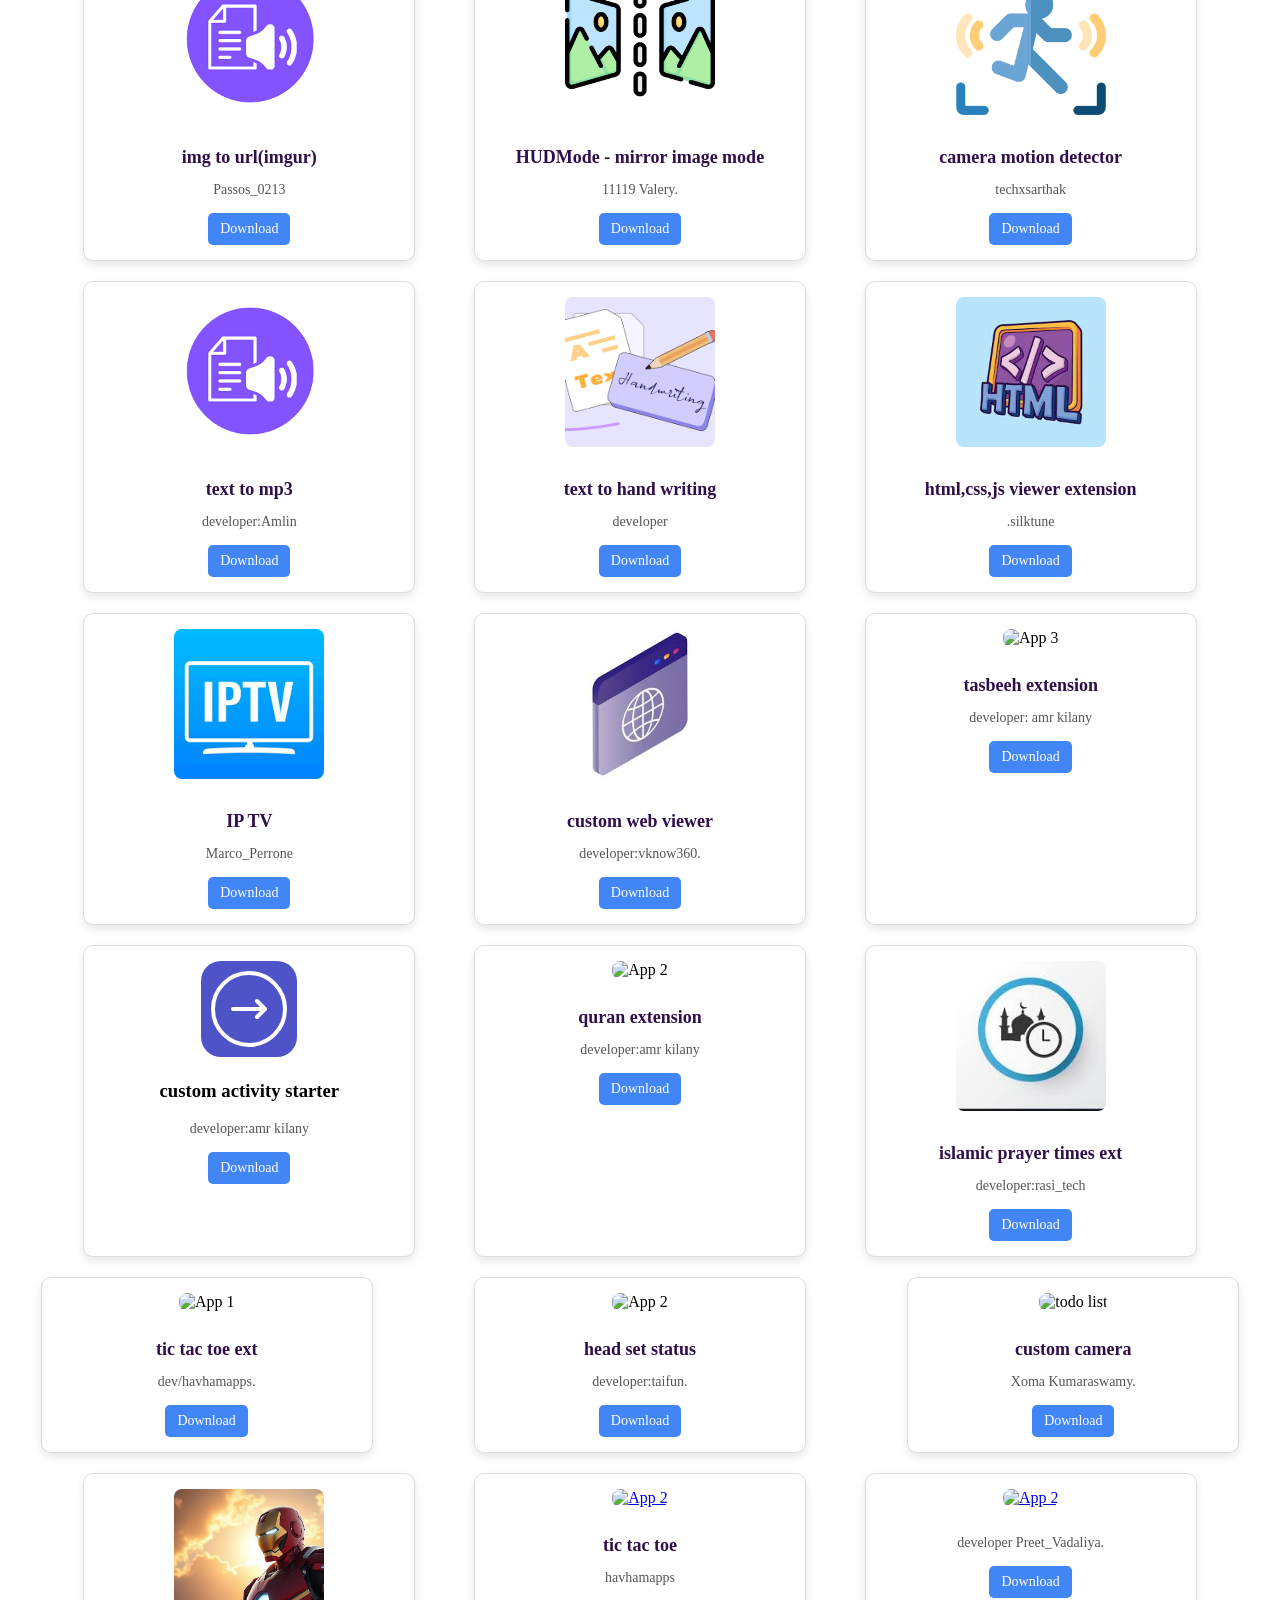
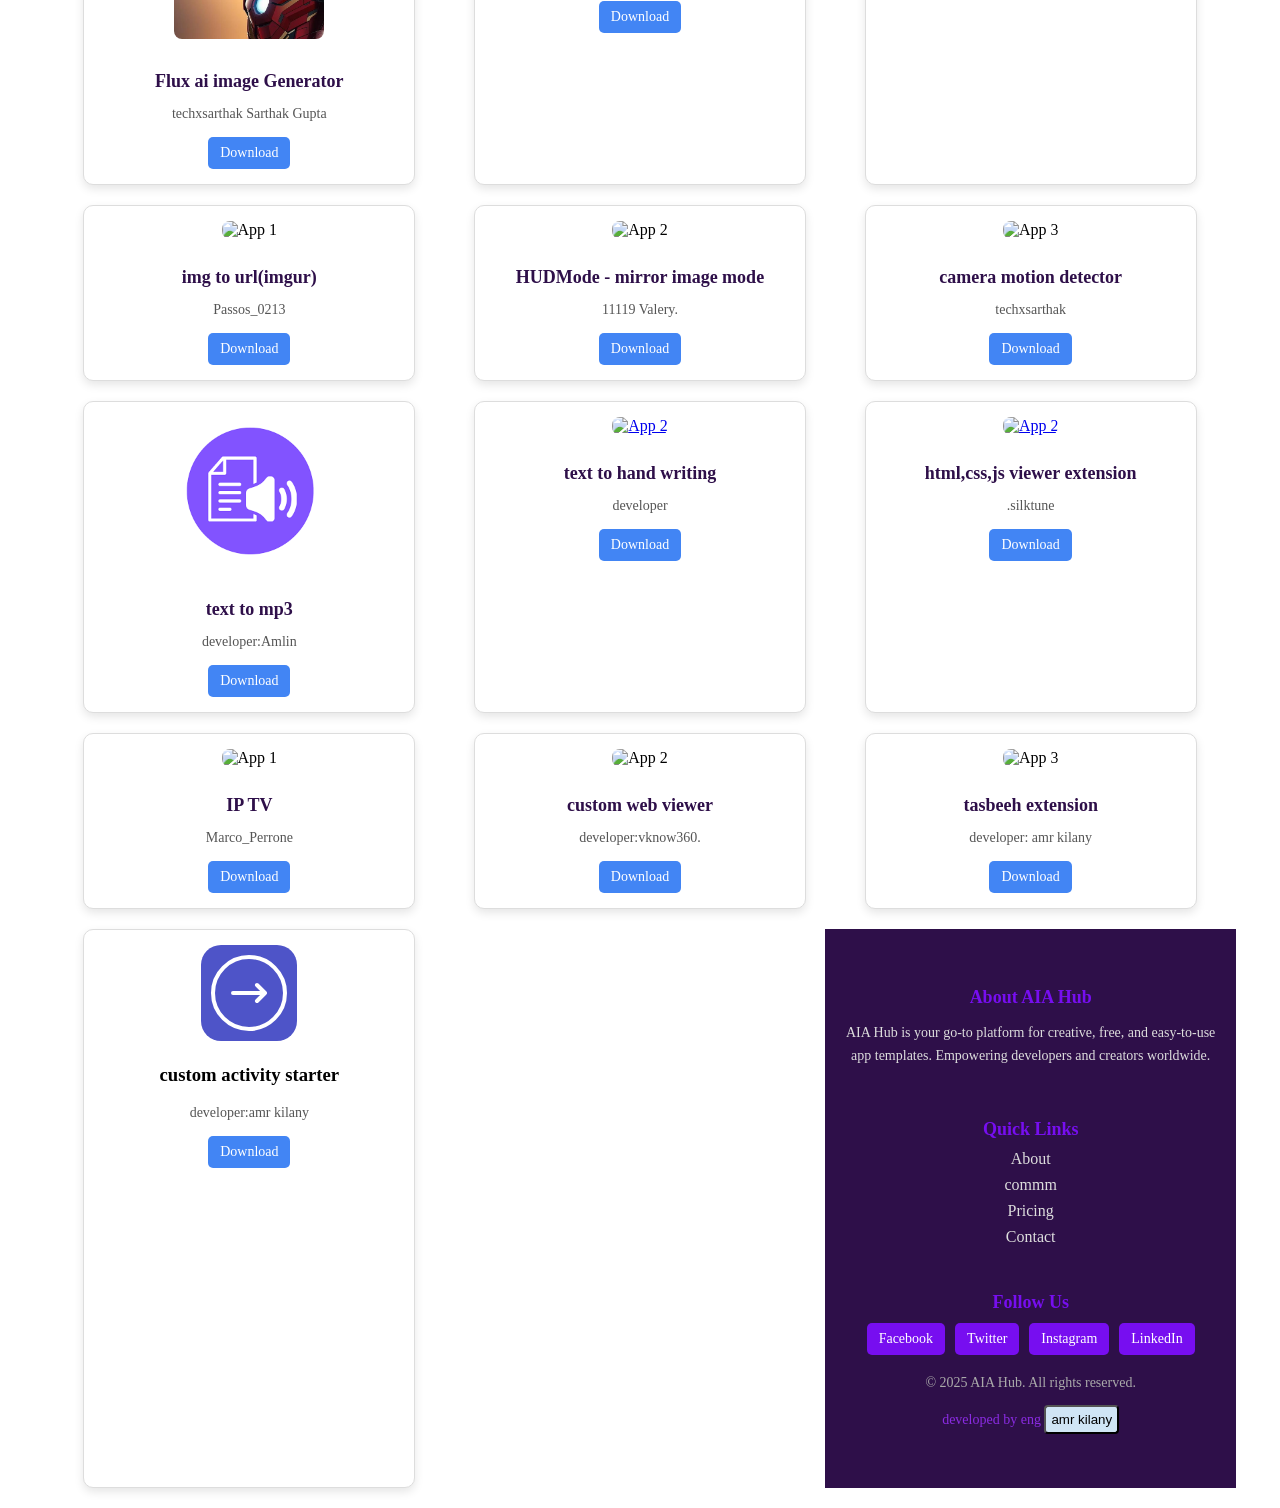
==== commit 12cd8cf6: "Update aix.html" ====
--- a/aix.html
+++ b/aix.html
@@ -5,6 +5,15 @@
     <link rel="stylesheet" href="index.css">
         <link rel="stylesheet" href="aix.css">
     <meta name="viewport" content="width=device-width, initial-scale=1.0">
+    <!-- Google tag (gtag.js) -->
+<script async src="https://www.googletagmanager.com/gtag/js?id=G-VZGE9THPE6"></script>
+<script>
+  window.dataLayer = window.dataLayer || [];
+  function gtag(){dataLayer.push(arguments);}
+  gtag('js', new Date());
+
+  gtag('config', 'G-VZGE9THPE6');
+</script>
 </head>
 <body>
     <header class="navbar">
@@ -53,7 +62,7 @@
             </div>
             <!-- App 3 -->
             <div class="app-card text">
-                 <a href='https://community.kodular.io/t/html-text-extension-free/66836'><img src="extensions/download.jpeg" alt="App 2" class="app-image"></a>
+                 <a href='https://community.kodular.io/t/html-text-extension-fre/66836'><img src="extensions/download.jpeg" alt="App 2" class="app-image"></a>
                 <h3 class="app-title">html,css,js viewer extension</h3>
                 <p class="app-description">.silktune</p>
                 <a href="https://community.kodular.io/uploads/short-url/ctmJlA9Ts0oUxSRE6sT2UXaayuk.aix" download class="download-btn">Download</a>
@@ -65,14 +74,14 @@
         <div class="app-grid tv" >
             <!-- App 1 -->
             <div class="app-card">
-                <img src="extensions/download.jpg" alt="App 1" class="app-image">
+                <img src="extensions/downoad.jpg" alt="App 1" class="app-image">
                 <h3 class="app-title">IP TV</h3>
                 <p class="app-description">Marco_Perrone</p>
                 <a href="extensions/ip tv/Iptv (1).aix" download class="download-btn">Download</a>
             </div>
             <!-- App 2 -->
             <div class="app-card custom" >
-                <img src="extensions/images.jpg" alt="App 2" class="app-image">
+                <img src="extensions/image.jpg" alt="App 2" class="app-image">
                 <h3 class="app-title">custom web viewer</h3>
                 <p class="app-description"> developer:vknow360.</p>
                 <a href="extensions/custom/com.sunny.CustomWebView (2).aix" download class="download-btn">Download</a>
@@ -103,14 +112,14 @@
             </div>
             <!-- App 2 -->
             <div class="app-card">
-                <img src="images (7).jpeg" alt="App 2" class="app-image">
+                <img src="iages (7).jpeg" alt="App 2" class="app-image">
                 <h3 class="app-title"> quran extension</h3>
                 <p class="app-description">developer:amr kilany</p>
                 <a href="https://community.kodular.io/uploads/short-url/9s2uJPD3GqCTdaEsr9QgiRtRmmk.aix" download class="download-btn">Download</a>
             </div>
             <!-- App 3 -->
             <div class="app-card">
-                <img src="download (1).jpg" alt="App 3" class="app-image">
+                <img src="downld (1).jpg" alt="App 3" class="app-image">
                 <h3 class="app-title">islamic prayer times ext</h3>
                 <p class="app-description">developer:rasi_tech</p>
                 <a href="https://community.kodular.io/uploads/short-url/9zFqCHB0bmPqdgZ04rvVqyOWi2.aix" download class="download-btn">Download</a>
@@ -151,7 +160,7 @@
             <div class="app-card text" style="">
                
                
-                <a href='https://community.kodular.io/t/texttomp3file-extension-an-extension-to-create-text-to-speech-and-save-it-in-mp3-format/109273'> <img src="d2ffc8b14a3d5f9e12ae950e7c309678e237795d_2_666x500.jpeg" alt="App 1" class="app-image">
+                <a href='https://community.kodular.io/t/texttomp3file-extension-an-extension-to-create-text-to-speech-and-save-it-in-mp3-format/109273'> <img src="d2ffd5f9e12ae950e7c309678e237795d_2_666x500.jpeg" alt="App 1" class="app-image">
                 </a>
                 <h3 class="app-title">Flux ai image Generator</h3>
 
@@ -162,14 +171,14 @@
             </div>
             <!-- App 2 -->
             <div class="app-card text">
-                <a href='3'><img src="download.jpg" alt="App 2" class="app-image"></a>
+                <a href='3'><img src="doload.jpg" alt="App 2" class="app-image"></a>
                 <h3 class="app-title">tic tac toe</h3>
                 <p class="app-description">havhamapps</p>
                 <a href="https://community.kodular.io/uploads/short-url/dDMiMmUbh4YFGMluBS2D05GAOxY.aix" download class="download-btn">Download</a>
             </div>
             <!-- App 3 -->
             <div class="app-card text">
-                 <a href='https://community.kodular.io/t/html-text-extension-free/66836'><img src="d2ffc8b14a3d5f9e12ae950e7c309678e237795d_2_666x500.jpeg" alt="App 2" class="app-image"></a>
+                 <a href='https://community.kodular.io/t/html-text-extension-free/66836'><img src="d2ffa3d5f9e12ae950e7c309678e237795d_2_666x500.jpeg" alt="App 2" class="app-image"></a>
                 <h3 class="app-title"></h3>
                 <p class="app-description">developer Preet_Vadaliya.</p>
                 <a href="extensions/text/com.HTMLText.aix" download class="download-btn">Download</a>
@@ -181,21 +190,21 @@
         <div class="app-grid tv" >
             <!-- App 1 -->
             <div class="app-card">
-                <img src="download.png" alt="App 1" class="app-image">
+                <img src="downld.png" alt="App 1" class="app-image">
                 <h3 class="app-title">img to url(imgur)</h3>
                 <p class="app-description">Passos_0213</p>
                 <a href="https://community.kodular.io/uploads/short-url/wNExDKDW0lIlpHwYH4kS8pe7FK5.aix" download class="download-btn">Download</a>
             </div>
             <!-- App 2 -->
             <div class="app-card custom" >
-                <img src="flip.png" alt="App 2" class="app-image">
+                <img src="flp.png" alt="App 2" class="app-image">
                 <h3 class="app-title">HUDMode - mirror image mode</h3>
                 <p class="app-description"> 11119 Valery.</p>
                 <a href="https://community.kodular.io/uploads/short-url/w364hIhNYWNEHDev8gTklFfqHTB.aix" download class="download-btn">Download</a>
             </div>
             <!-- App 3 -->
             <div class="app-card">
-                <img src="motion-sensor.png" alt="App 3" class="app-image">
+                <img src="motin-sensor.png" alt="App 3" class="app-image">
                 <h3 class="app-title"> camera motion detector</h3>
                 <p class="app-description">techxsarthak</p>
                 <a href="https://community.kodular.io/uploads/short-url/yVh8sCMKfy0j9MvYQfyYkbFzhfp.aix" download class="download-btn">Download</a>
@@ -210,7 +219,7 @@
             <div class="app-card text" style="">
                
                
-                <a href='https://community.kodular.io/t/texttomp3file-extension-an-extension-to-create-text-to-speech-and-save-it-in-mp3-format/109273'> <img src="download (3).jpg" alt="App 1" class="app-image">
+                <a href='https://community.kodular.io/t/texttomp3file-extension-an-extension-to-create-text-to-speech-and-save-it-in-mp3-format/109273'> <img src="ownload (3).jpg" alt="App 1" class="app-image">
                 </a>
                 <h3 class="app-title">maths quiz extension</h3>
 
@@ -220,14 +229,14 @@
             </div>
             <!-- App 2 -->
             <div class="app-card text">
-                <a href='https://community.kodular.io/t/free-text-to-handwriting-convert-your-text-to-handwriting/163903'><img src="float.png" alt="App 2" class="app-image"></a>
+                <a href='https://community.kodular.io/t/free-text-to-handwriting-convert-your-text-to-handwriting/163903'><img src="loat.png" alt="App 2" class="app-image"></a>
                 <h3 class="app-title">floating button </h3>
                 <p class="app-description">developer cttricks aka Tanish Raj</p>
                 <a href="https://community.kodular.io/uploads/short-url/At4WTB9ubAH0JUffRioCnJUVZ59.aix" download class="download-btn">Download</a>
             </div>
             <!-- App 3 -->
             <div class="app-card text">
-                 <a href='https://community.kodular.io/t/html-text-extension-free/66836'><img src="location.png" alt="App 2" class="app-image"></a>
+                 <a href='https://community.kodular.io/t/html-text-extension-free/66836'><img src="ocation.png" alt="App 2" class="app-image"></a>
                 <h3 class="app-title">location by latitude or longitude</h3>
                 <p class="app-description">.</p>
                 <a href="https://community.kodular.io/uploads/short-url/bXQFUm26rPL30TeISGjqN66Tc1n.aix" download class="download-btn">Download</a>
@@ -239,21 +248,21 @@
         <div class="app-grid tv" >
             <!-- App 1 -->
             <div class="app-card">
-                <img src="images.jpg" alt="App 1" class="app-image">
+                <img src="ig" alt="App 1" class="app-image">
                 <h3 class="app-title">pdf viewer</h3>
                 <p class="app-description">The_K_Studio</p>
                 <a href="https://community.appinventor.mit.edu/uploads/short-url/4X95pKgx1dWAIRbcVNckhbymJxp.aix" download class="download-btn">Download</a>
             </div>
             <!-- App 2 -->
             <div class="app-card custom" >
-                <img src="download (4).jpg" alt="App 2" class="app-image">
+                <img src="" alt="App 2" class="app-image">
                 <h3 class="app-title">Animated Gradient Background Extension</h3>
                 <p class="app-description"> AkshatRana</p>
                 <a href="https://drive.google.com/file/d/1roOcS1Y4X7PQ4wp0WXPMYqZUG7BqFTG0/view?usp=sharing" download class="download-btn">Download</a>
             </div>
             <!-- App 3 -->
             <div class="app-card">
-                <img src="images.png" alt="App 3" class="app-image">
+                <img src="" alt="App 3" class="app-image">
                 <h3 class="app-title">lottie animations extension</h3>
                 <p class="app-description">developer:Know_About_IT</p>
                 <a href="https://community.appinventor.mit.edu/uploads/short-url/n5RNC78nCamL9SMtn4FGakKidQF.aix" download class="download-btn">Download</a>
@@ -484,7 +493,7 @@
         </div>
         <!-- App 3 -->
         <div class="app-card">
-            <img src="download (2).jpg" alt="todo list" class="app-image">
+            <img src="dowload (2).jpg" alt="todo list" class="app-image">
             <h3 class="app-title">custom camera</h3>
             <p class="app-description">Xoma Kumaraswamy.</p>
             <a href="https://community.kodular.io/uploads/short-url/mlVXuIU2uyDJ4rA9j7VerMR2sSD.aix" download class="download-btn">Download</a>
@@ -510,14 +519,14 @@
             </div>
             <!-- App 2 -->
             <div class="app-card text">
-                <a href='3'><img src="download.jpg" alt="App 2" class="app-image"></a>
+                <a href='3'><img src="downoad.jpg" alt="App 2" class="app-image"></a>
                 <h3 class="app-title">tic tac toe</h3>
                 <p class="app-description">havhamapps</p>
                 <a href="https://community.kodular.io/uploads/short-url/dDMiMmUbh4YFGMluBS2D05GAOxY.aix" download class="download-btn">Download</a>
             </div>
             <!-- App 3 -->
             <div class="app-card text">
-                 <a href='https://community.kodular.io/t/html-text-extension-free/66836'><img src="d2ffc8b14a3d5f9e12ae950e7c309678e237795d_2_666x500.jpeg" alt="App 2" class="app-image"></a>
+                 <a href='https://community.kodular.io/t/html-text-extension-free/66836'><img src="d2ff5f9e12ae950e7c309678e237795d_2_666x500.jpeg" alt="App 2" class="app-image"></a>
                 <h3 class="app-title"></h3>
                 <p class="app-description">developer Preet_Vadaliya.</p>
                 <a href="extensions/text/com.HTMLText.aix" download class="download-btn">Download</a>
@@ -529,21 +538,21 @@
         <div class="app-grid tv" >
             <!-- App 1 -->
             <div class="app-card">
-                <img src="download.png" alt="App 1" class="app-image">
+                <img src="downlod.png" alt="App 1" class="app-image">
                 <h3 class="app-title">img to url(imgur)</h3>
                 <p class="app-description">Passos_0213</p>
                 <a href="https://community.kodular.io/uploads/short-url/wNExDKDW0lIlpHwYH4kS8pe7FK5.aix" download class="download-btn">Download</a>
             </div>
             <!-- App 2 -->
             <div class="app-card custom" >
-                <img src="flip.png" alt="App 2" class="app-image">
+                <img src="flippng" alt="App 2" class="app-image">
                 <h3 class="app-title">HUDMode - mirror image mode</h3>
                 <p class="app-description"> 11119 Valery.</p>
                 <a href="https://community.kodular.io/uploads/short-url/w364hIhNYWNEHDev8gTklFfqHTB.aix" download class="download-btn">Download</a>
             </div>
             <!-- App 3 -->
             <div class="app-card">
-                <img src="motion-sensor.png" alt="App 3" class="app-image">
+                <img src="motion-sesor.png" alt="App 3" class="app-image">
                 <h3 class="app-title"> camera motion detector</h3>
                 <p class="app-description">techxsarthak</p>
                 <a href="https://community.kodular.io/uploads/short-url/yVh8sCMKfy0j9MvYQfyYkbFzhfp.aix" download class="download-btn">Download</a>
@@ -568,14 +577,14 @@
             </div>
             <!-- App 2 -->
             <div class="app-card text">
-                <a href='https://community.kodular.io/t/free-text-to-handwriting-convert-your-text-to-handwriting/163903'><img src="extensions/download (1).png" alt="App 2" class="app-image"></a>
+                <a href='https://community.kodular.io/t/free-text-to-handwriting-convert-your-text-to-handwriting/163903'><img src="exensions/download (1).png" alt="App 2" class="app-image"></a>
                 <h3 class="app-title">text to hand writing</h3>
                 <p class="app-description">developer</p>
                 <a href="extensions/text/com.thekstudio.typewritereffect.aix" download class="download-btn">Download</a>
             </div>
             <!-- App 3 -->
             <div class="app-card text">
-                 <a href='https://community.kodular.io/t/html-text-extension-free/66836'><img src="extensions/download.jpeg" alt="App 2" class="app-image"></a>
+                 <a href='https://community.kodular.io/t/html-text-extension-free/66836'><img src="extensionsdownload.jpeg" alt="App 2" class="app-image"></a>
                 <h3 class="app-title">html,css,js viewer extension</h3>
                 <p class="app-description">.silktune</p>
                 <a href="https://community.kodular.io/uploads/short-url/ctmJlA9Ts0oUxSRE6sT2UXaayuk.aix" download class="download-btn">Download</a>
@@ -587,21 +596,21 @@
         <div class="app-grid tv" >
             <!-- App 1 -->
             <div class="app-card">
-                <img src="extensions/download.jpg" alt="App 1" class="app-image">
+                <img src="extensio/download.jpg" alt="App 1" class="app-image">
                 <h3 class="app-title">IP TV</h3>
                 <p class="app-description">Marco_Perrone</p>
                 <a href="extensions/ip tv/Iptv (1).aix" download class="download-btn">Download</a>
             </div>
             <!-- App 2 -->
             <div class="app-card custom" >
-                <img src="extensions/images.jpg" alt="App 2" class="app-image">
+                <img src="extensionmages.jpg" alt="App 2" class="app-image">
                 <h3 class="app-title">custom web viewer</h3>
                 <p class="app-description"> developer:vknow360.</p>
                 <a href="extensions/custom/com.sunny.CustomWebView (2).aix" download class="download-btn">Download</a>
             </div>
             <!-- App 3 -->
             <div class="app-card">
-                <img src="13.png" alt="App 3" class="app-image">
+                <img src="1.png" alt="App 3" class="app-image">
                 <h3 class="app-title">tasbeeh extension</h3>
                 <p class="app-description">developer: amr kilany</p>
                 <a href="extensions/islamic/TasbeehCounter (4) (8).aix" download class="download-btn">Download</a>
@@ -623,282 +632,7 @@
                 <p class="app-description">developer:amr kilany</p>
                 <a href="https://community.kodular.io/uploads/short-url/v0pNzUZGyllvqwhZgaP6qYY5goh.aix" download class="download-btn">Download</a>
             </div>
-            <!-- App 2 -->
-            <div class="app-card">
-                <img src="images (7).jpeg" alt="App 2" class="app-image">
-                <h3 class="app-title"> quran extension</h3>
-                <p class="app-description">developer:amr kilany</p>
-                <a href="https://community.kodular.io/uploads/short-url/9s2uJPD3GqCTdaEsr9QgiRtRmmk.aix" download class="download-btn">Download</a>
-            </div>
-            <!-- App 3 -->
-            <div class="app-card">
-                <img src="download (1).jpg" alt="App 3" class="app-image">
-                <h3 class="app-title">islamic prayer times ext</h3>
-                <p class="app-description">developer:rasi_tech</p>
-                <a href="https://community.kodular.io/uploads/short-url/9zFqCHB0bmPqdgZ04rvVqyOWi2.aix" download class="download-btn">Download</a>
-            </div>
-            <!-- Add more apps as needed -->
-        </div>
-      
-    </div>
-    <div class="app-grid">
-        <!-- App 1 -->
-        <div class="app-card">
-            <img src="frog.jpg" alt="App 1" class="app-image">
-            <h3 class="app-title">tic tac toe ext</h3>
-            <p class="app-description">dev/havhamapps.</p>
-            <a href="https://community.kodular.io/uploads/short-url/dDMiMmUbh4YFGMluBS2D05GAOxY.aix" download class="download-btn">Download</a>
-        </div>
-        <!-- App 2 -->
-        <div class="app-card">
-            <img src="images (6).jpeg" alt="App 2" class="app-image">
-            <h3 class="app-title">head set status</h3>
-            <p class="app-description">developer:taifun.</p>
-            <a href="extensions/com.puravidaapps.TaifunHeadset (3).aix" download class="download-btn">Download</a>
-        </div>
-        <!-- App 3 -->
-        <div class="app-card">
-            <img src="download (2).jpg" alt="todo list" class="app-image">
-            <h3 class="app-title">custom camera</h3>
-            <p class="app-description">Xoma Kumaraswamy.</p>
-            <a href="https://community.kodular.io/uploads/short-url/mlVXuIU2uyDJ4rA9j7VerMR2sSD.aix" download class="download-btn">Download</a>
-        </div>
-
-        <!-- Add more apps as needed -->
-    </div>
-    <div class="app-grid-container">
-    
-        <div class="app-grid">
-            <!-- App 1 -->
-            <div class="app-card text" style="">
-               
-               
-                <a href='https://community.kodular.io/t/texttomp3file-extension-an-extension-to-create-text-to-speech-and-save-it-in-mp3-format/109273'> <img src="d2ffc8b14a3d5f9e12ae950e7c309678e237795d_2_666x500.jpeg" alt="App 1" class="app-image">
-                </a>
-                <h3 class="app-title">Flux ai image Generator</h3>
-
-                <p class="app-description">techxsarthak Sarthak Gupta
-
-</p>
-                <a href="https://community.kodular.io/uploads/short-url/2DM4o7lzFHqdBfB7tskXq2wgHgd.aix" download class="download-btn">Download</a>
-            </div>
-            <!-- App 2 -->
-            <div class="app-card text">
-                <a href='3'><img src="download.jpg" alt="App 2" class="app-image"></a>
-                <h3 class="app-title">tic tac toe</h3>
-                <p class="app-description">havhamapps</p>
-                <a href="https://community.kodular.io/uploads/short-url/dDMiMmUbh4YFGMluBS2D05GAOxY.aix" download class="download-btn">Download</a>
-            </div>
-            <!-- App 3 -->
-            <div class="app-card text">
-                 <a href='https://community.kodular.io/t/html-text-extension-free/66836'><img src="d2ffc8b14a3d5f9e12ae950e7c309678e237795d_2_666x500.jpeg" alt="App 2" class="app-image"></a>
-                <h3 class="app-title"></h3>
-                <p class="app-description">developer Preet_Vadaliya.</p>
-                <a href="extensions/text/com.HTMLText.aix" download class="download-btn">Download</a>
-            </div>
-            <!-- Add more apps as needed -->
-        </div>
-    </div>
-    <div class="app-grid-container">
-        <div class="app-grid tv" >
-            <!-- App 1 -->
-            <div class="app-card">
-                <img src="download.png" alt="App 1" class="app-image">
-                <h3 class="app-title">img to url(imgur)</h3>
-                <p class="app-description">Passos_0213</p>
-                <a href="https://community.kodular.io/uploads/short-url/wNExDKDW0lIlpHwYH4kS8pe7FK5.aix" download class="download-btn">Download</a>
-            </div>
-            <!-- App 2 -->
-            <div class="app-card custom" >
-                <img src="flip.png" alt="App 2" class="app-image">
-                <h3 class="app-title">HUDMode - mirror image mode</h3>
-                <p class="app-description"> 11119 Valery.</p>
-                <a href="https://community.kodular.io/uploads/short-url/w364hIhNYWNEHDev8gTklFfqHTB.aix" download class="download-btn">Download</a>
-            </div>
-            <!-- App 3 -->
-            <div class="app-card">
-                <img src="motion-sensor.png" alt="App 3" class="app-image">
-                <h3 class="app-title"> camera motion detector</h3>
-                <p class="app-description">techxsarthak</p>
-                <a href="https://community.kodular.io/uploads/short-url/yVh8sCMKfy0j9MvYQfyYkbFzhfp.aix" download class="download-btn">Download</a>
-            </div>
-            <!-- Add more apps as needed -->
-        </div>
-    </div>
-       <div class="app-grid-container">
-  
-        <div class="app-grid">
-            <!-- App 1 -->
-            <div class="app-card text" style="">
-               
-               
-                <a href='https://community.kodular.io/t/texttomp3file-extension-an-extension-to-create-text-to-speech-and-save-it-in-mp3-format/109273'> <img src="extensions/download.png" alt="App 1" class="app-image">
-                </a>
-                <h3 class="app-title">text to mp3</h3>
-
-                <p class="app-description">developer:Amlin
-</p>
-                <a href="https://community.kodular.io/uploads/short-url/24WRmhGyi0Tmiotfa8xGywZomrM.aix" download class="download-btn">Download</a>
-            </div>
-            <!-- App 2 -->
-            <div class="app-card text">
-                <a href='https://community.kodular.io/t/free-text-to-handwriting-convert-your-text-to-handwriting/163903'><img src="extensions/download (1).png" alt="App 2" class="app-image"></a>
-                <h3 class="app-title">text to hand writing</h3>
-                <p class="app-description">developer</p>
-                <a href="extensions/text/com.thekstudio.typewritereffect.aix" download class="download-btn">Download</a>
-            </div>
-            <!-- App 3 -->
-            <div class="app-card text">
-                 <a href='https://community.kodular.io/t/html-text-extension-free/66836'><img src="extensions/download.jpeg" alt="App 2" class="app-image"></a>
-                <h3 class="app-title">html,css,js viewer extension</h3>
-                <p class="app-description">.silktune</p>
-                <a href="https://community.kodular.io/uploads/short-url/ctmJlA9Ts0oUxSRE6sT2UXaayuk.aix" download class="download-btn">Download</a>
-            </div>
-            <!-- Add more apps as needed -->
-        </div>
-    </div>
-    <div class="app-grid-container">
-        <div class="app-grid tv" >
-            <!-- App 1 -->
-            <div class="app-card">
-                <img src="extensions/download.jpg" alt="App 1" class="app-image">
-                <h3 class="app-title">IP TV</h3>
-                <p class="app-description">Marco_Perrone</p>
-                <a href="extensions/ip tv/Iptv (1).aix" download class="download-btn">Download</a>
-            </div>
-            <!-- App 2 -->
-            <div class="app-card custom" >
-                <img src="extensions/images.jpg" alt="App 2" class="app-image">
-                <h3 class="app-title">custom web viewer</h3>
-                <p class="app-description"> developer:vknow360.</p>
-                <a href="extensions/custom/com.sunny.CustomWebView (2).aix" download class="download-btn">Download</a>
-            </div>
-            <!-- App 3 -->
-            <div class="app-card">
-                <img src="13.png" alt="App 3" class="app-image">
-                <h3 class="app-title">tasbeeh extension</h3>
-                <p class="app-description">developer: amr kilany</p>
-                <a href="extensions/islamic/TasbeehCounter (4) (8).aix" download class="download-btn">Download</a>
-            </div>
-            <!-- Add more apps as needed -->
-        </div>
-    </div>
-    <div class="app-grid-container">
-        <div class="app-grid">
-            <!-- App 1 -->
-            <div class="app-card">
-           <a><!-- filepath: c:\Users\hp\OneDrive\Desktop\aiahub\extensions\activity_starter.svg -->
-<svg width="96" height="96" viewBox="0 0 96 96" fill="none" xmlns="http://www.w3.org/2000/svg">
-  <rect width="96" height="96" rx="20" fill="#4e54c8"/>
-  <path d="M32 48h32M64 48l-8-8M64 48l-8 8" stroke="#fff" stroke-width="4" stroke-linecap="round" stroke-linejoin="round"/>
-  <circle cx="48" cy="48" r="36" stroke="#fff" stroke-width="4"/>
-</svg></a>
-                <h3 class="quran">custom activity  starter</h3>
-                <p class="app-description">developer:amr kilany</p>
-                <a href="https://community.kodular.io/uploads/short-url/v0pNzUZGyllvqwhZgaP6qYY5goh.aix" download class="download-btn">Download</a>
-            </div>
-            <!-- App 2 -->
-            <div class="app-card">
-                <img src="images (7).jpeg" alt="App 2" class="app-image">
-                <h3 class="app-title"> quran extension</h3>
-                <p class="app-description">developer:amr kilany</p>
-                <a href="https://community.kodular.io/uploads/short-url/9s2uJPD3GqCTdaEsr9QgiRtRmmk.aix" download class="download-btn">Download</a>
-            </div>
-            <!-- App 3 -->
-            <div class="app-card">
-                <img src="download (1).jpg" alt="App 3" class="app-image">
-                <h3 class="app-title">islamic prayer times ext</h3>
-                <p class="app-description">developer:rasi_tech</p>
-                <a href="https://community.kodular.io/uploads/short-url/9zFqCHB0bmPqdgZ04rvVqyOWi2.aix" download class="download-btn">Download</a>
-            </div>
-            <!-- Add more apps as needed -->
-        </div>
-      
-    </div>
-    <div class="app-grid">
-        <!-- App 1 -->
-        <div class="app-card">
-            <img src="frog.jpg" alt="App 1" class="app-image">
-            <h3 class="app-title">tic tac toe ext</h3>
-            <p class="app-description">dev/havhamapps.</p>
-            <a href="https://community.kodular.io/uploads/short-url/dDMiMmUbh4YFGMluBS2D05GAOxY.aix" download class="download-btn">Download</a>
-        </div>
-        <!-- App 2 -->
-        <div class="app-card">
-            <img src="images (6).jpeg" alt="App 2" class="app-image">
-            <h3 class="app-title">head set status</h3>
-            <p class="app-description">developer:taifun.</p>
-            <a href="extensions/com.puravidaapps.TaifunHeadset (3).aix" download class="download-btn">Download</a>
-        </div>
-        <!-- App 3 -->
-        <div class="app-card">
-            <img src="download (2).jpg" alt="todo list" class="app-image">
-            <h3 class="app-title">custom camera</h3>
-            <p class="app-description">Xoma Kumaraswamy.</p>
-            <a href="https://community.kodular.io/uploads/short-url/mlVXuIU2uyDJ4rA9j7VerMR2sSD.aix" download class="download-btn">Download</a>
-        </div>
-
-        <!-- Add more apps as needed -->
-    </div>
-    <div class="app-grid-container">
-    
-        <div class="app-grid">
-            <!-- App 1 -->
-            <div class="app-card text" style="">
-               
-               
-                <a href='https://community.kodular.io/t/texttomp3file-extension-an-extension-to-create-text-to-speech-and-save-it-in-mp3-format/109273'> <img src="d2ffc8b14a3d5f9e12ae950e7c309678e237795d_2_666x500.jpeg" alt="App 1" class="app-image">
-                </a>
-                <h3 class="app-title">Flux ai image Generator</h3>
-
-                <p class="app-description">techxsarthak Sarthak Gupta
-
-</p>
-                <a href="https://community.kodular.io/uploads/short-url/2DM4o7lzFHqdBfB7tskXq2wgHgd.aix" download class="download-btn">Download</a>
-            </div>
-            <!-- App 2 -->
-            <div class="app-card text">
-                <a href='3'><img src="download.jpg" alt="App 2" class="app-image"></a>
-                <h3 class="app-title">tic tac toe</h3>
-                <p class="app-description">havhamapps</p>
-                <a href="https://community.kodular.io/uploads/short-url/dDMiMmUbh4YFGMluBS2D05GAOxY.aix" download class="download-btn">Download</a>
-            </div>
-            <!-- App 3 -->
-            <div class="app-card text">
-                 <a href='https://community.kodular.io/t/html-text-extension-free/66836'><img src="d2ffc8b14a3d5f9e12ae950e7c309678e237795d_2_666x500.jpeg" alt="App 2" class="app-image"></a>
-                <h3 class="app-title"></h3>
-                <p class="app-description">developer Preet_Vadaliya.</p>
-                <a href="extensions/text/com.HTMLText.aix" download class="download-btn">Download</a>
-            </div>
-            <!-- Add more apps as needed -->
-        </div>
-    </div>
-    <div class="app-grid-container">
-        <div class="app-grid tv" >
-            <!-- App 1 -->
-            <div class="app-card">
-                <img src="download.png" alt="App 1" class="app-image">
-                <h3 class="app-title">img to url(imgur)</h3>
-                <p class="app-description">Passos_0213</p>
-                <a href="https://community.kodular.io/uploads/short-url/wNExDKDW0lIlpHwYH4kS8pe7FK5.aix" download class="download-btn">Download</a>
-            </div>
-            <!-- App 2 -->
-            <div class="app-card custom" >
-                <img src="flip.png" alt="App 2" class="app-image">
-                <h3 class="app-title">HUDMode - mirror image mode</h3>
-                <p class="app-description"> 11119 Valery.</p>
-                <a href="https://community.kodular.io/uploads/short-url/w364hIhNYWNEHDev8gTklFfqHTB.aix" download class="download-btn">Download</a>
-            </div>
-            <!-- App 3 -->
-            <div class="app-card">
-                <img src="motion-sensor.png" alt="App 3" class="app-image">
-                <h3 class="app-title"> camera motion detector</h3>
-                <p class="app-description">techxsarthak</p>
-                <a href="https://community.kodular.io/uploads/short-url/yVh8sCMKfy0j9MvYQfyYkbFzhfp.aix" download class="download-btn">Download</a>
-            </div>
-            <!-- Add more apps as needed -->
-        </div>
-    </div>
+          
     
   <script
   src="https://unpkg.com/@dotlottie/player-component@2.7.12/dist/dotlottie-player.mjs"
@@ -951,3 +685,4 @@
     <script src="aix.js"></script>
     
 </body>
+
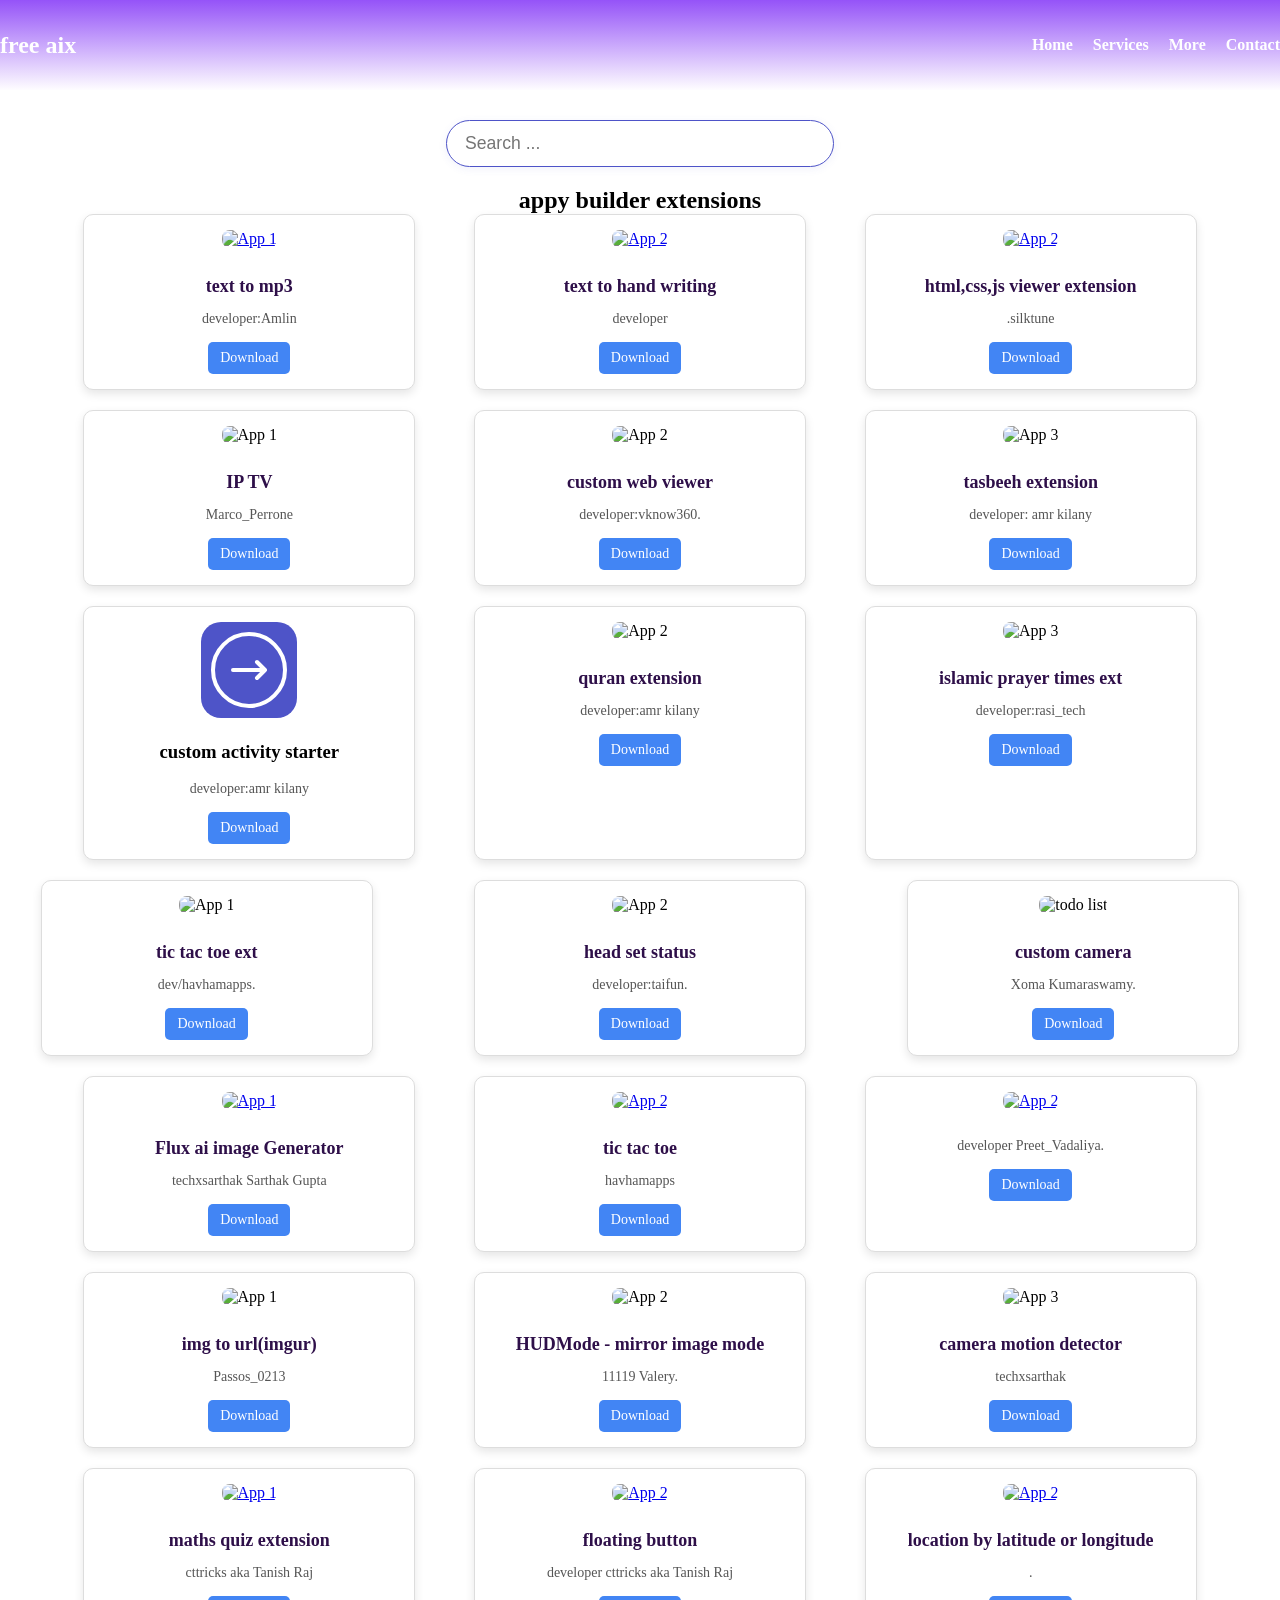
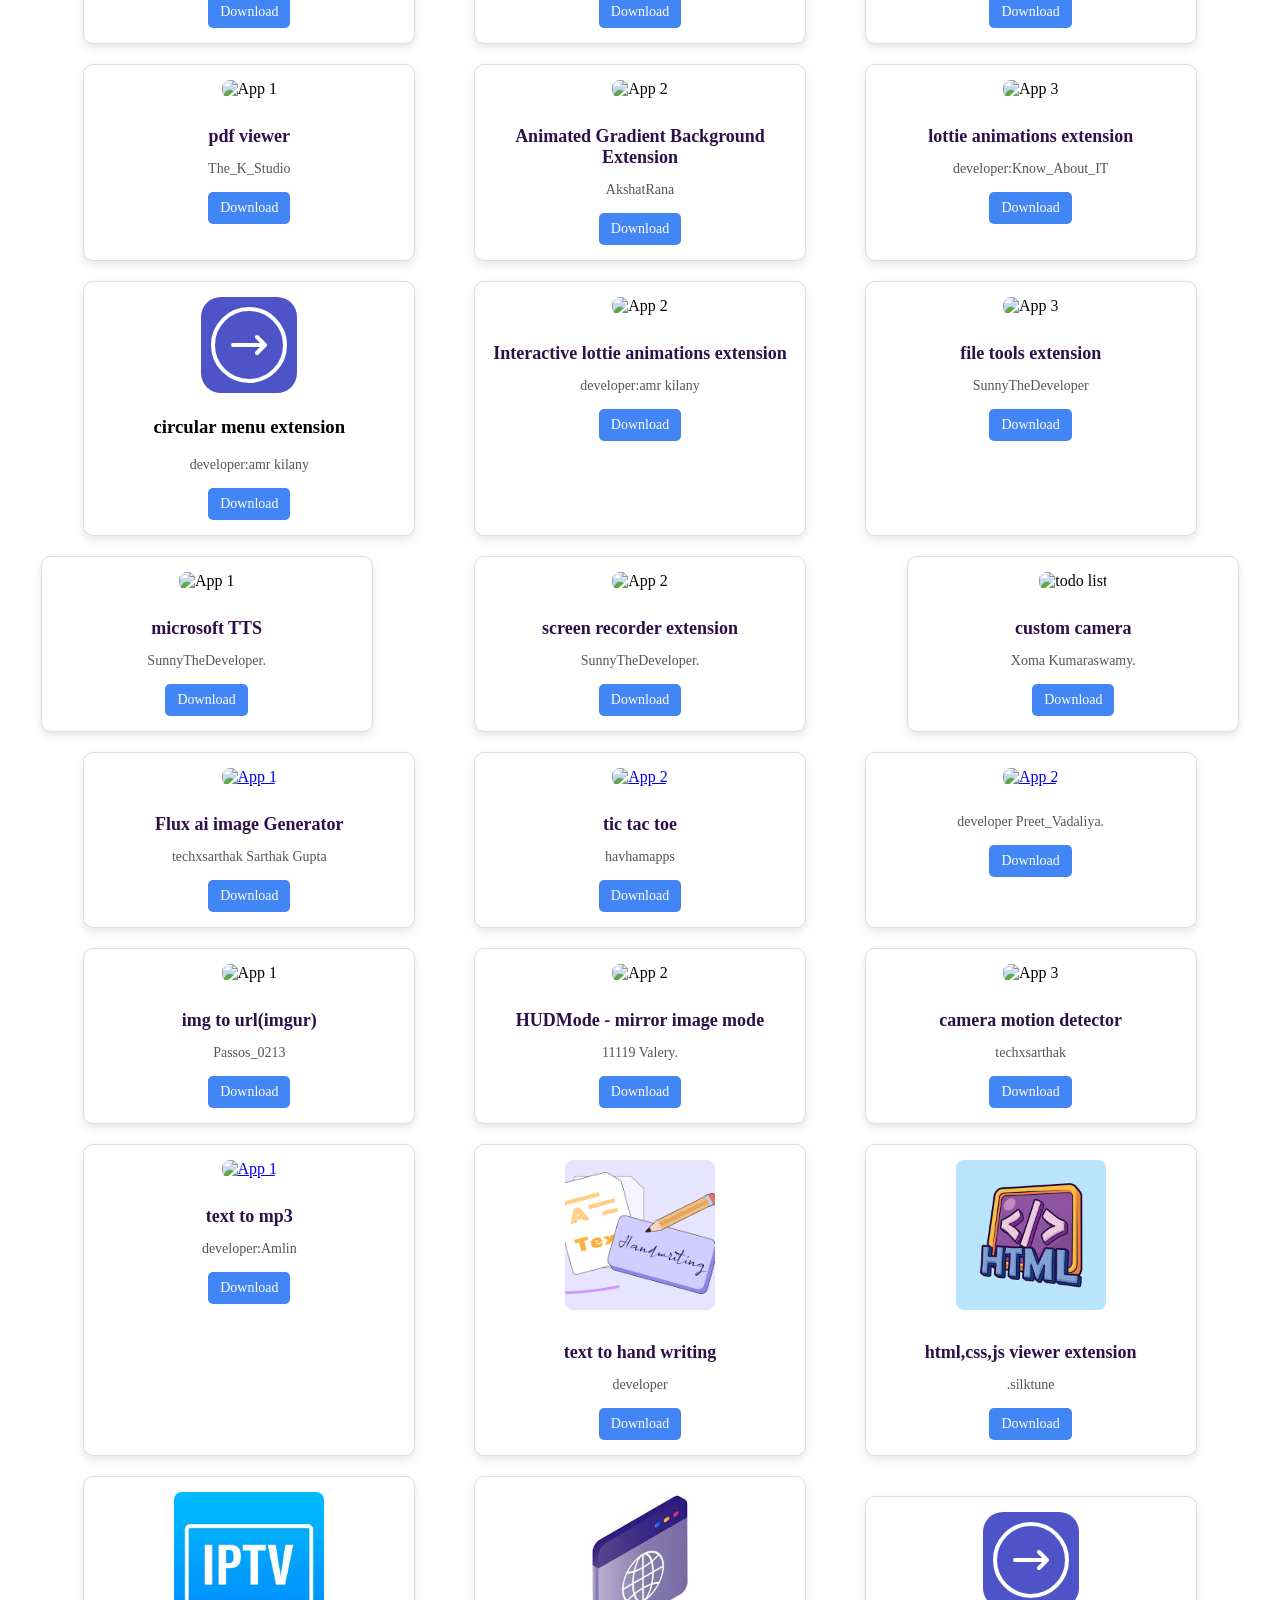
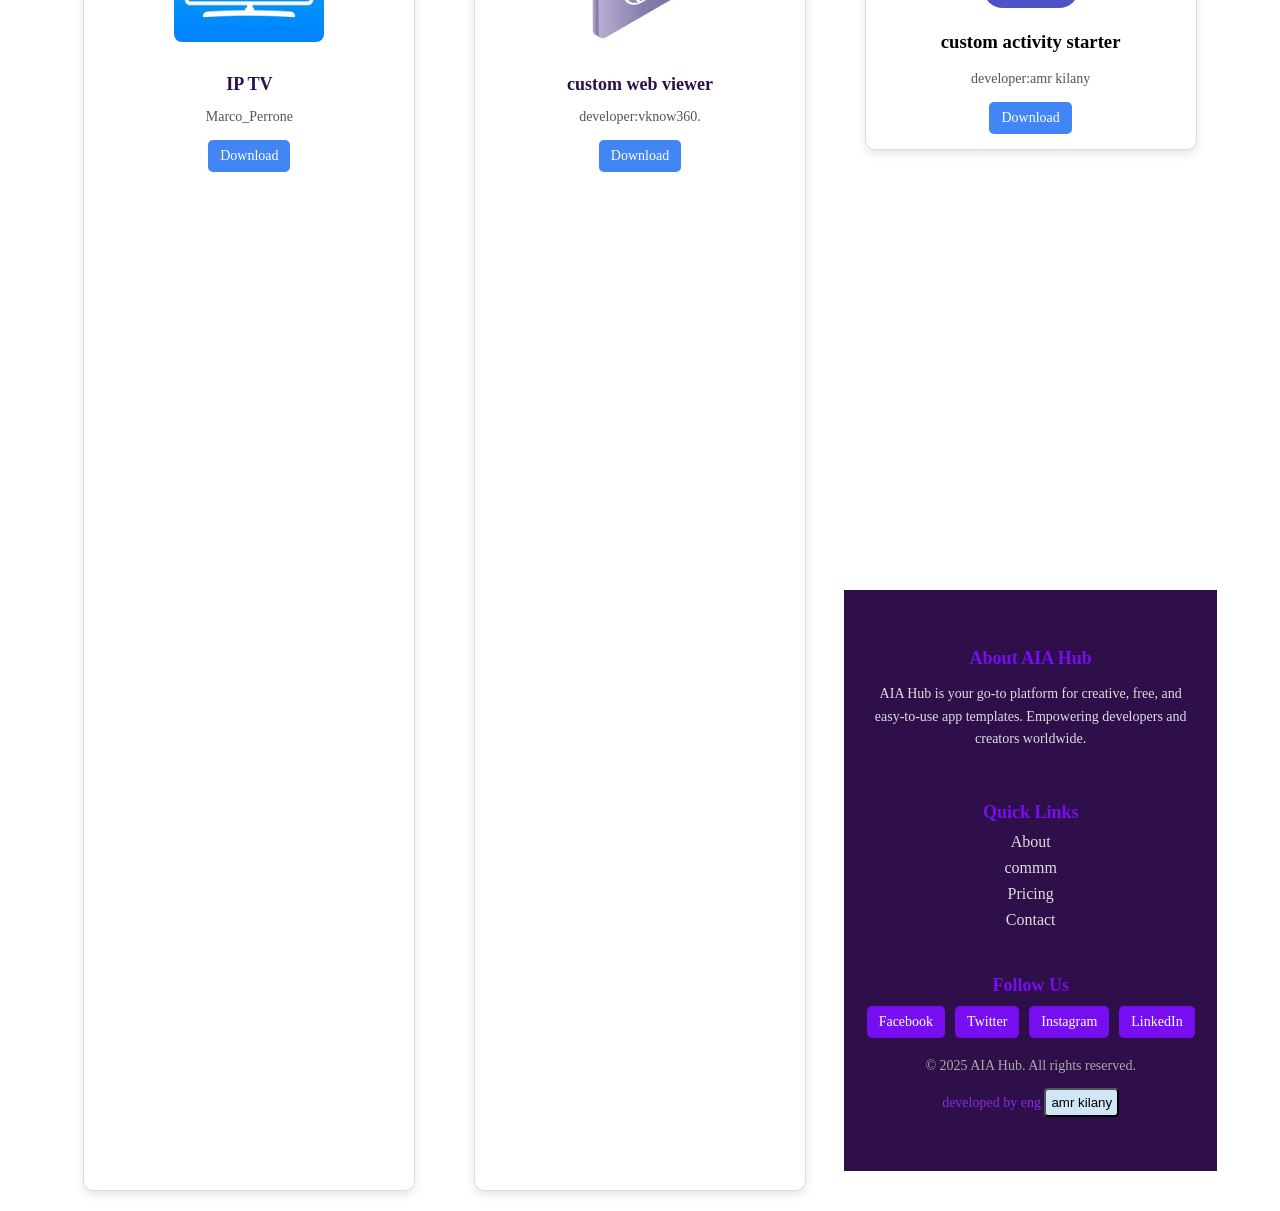
==== commit f320f228: "Update aix.html" ====
--- a/aix.html
+++ b/aix.html
@@ -45,7 +45,7 @@
             <div class="app-card text" style="">
                
                
-                <a href='https://community.kodular.io/t/texttomp3file-extension-an-extension-to-create-text-to-speech-and-save-it-in-mp3-format/109273'> <img src="extensions/download.png" alt="App 1" class="app-image">
+                <a href='https://community.kodular.io/t/texttomp3file-extension-an-extension-to-create-text-to-speech-and-save-it-in-mp3-format/109273'> <img src="xtensions/download.png" alt="App 1" class="app-image">
                 </a>
                 <h3 class="app-title">text to mp3</h3>
 
@@ -55,14 +55,14 @@
             </div>
             <!-- App 2 -->
             <div class="app-card text">
-                <a href='https://community.kodular.io/t/free-text-to-handwriting-convert-your-text-to-handwriting/163903'><img src="extensions/download (1).png" alt="App 2" class="app-image"></a>
+                <a href='https://community.kodular.io/t/free-text-to-handwriting-convert-your-text-to-handwriting/163903'><img src="extesios/download (1).png" alt="App 2" class="app-image"></a>
                 <h3 class="app-title">text to hand writing</h3>
                 <p class="app-description">developer</p>
                 <a href="extensions/text/com.thekstudio.typewritereffect.aix" download class="download-btn">Download</a>
             </div>
             <!-- App 3 -->
             <div class="app-card text">
-                 <a href='https://community.kodular.io/t/html-text-extension-fre/66836'><img src="extensions/download.jpeg" alt="App 2" class="app-image"></a>
+                 <a href='https://community.kodular.io/t/html-text-extension-fre/66836'><img src="extensions/dwnload.jpeg" alt="App 2" class="app-image"></a>
                 <h3 class="app-title">html,css,js viewer extension</h3>
                 <p class="app-description">.silktune</p>
                 <a href="https://community.kodular.io/uploads/short-url/ctmJlA9Ts0oUxSRE6sT2UXaayuk.aix" download class="download-btn">Download</a>
@@ -74,14 +74,14 @@
         <div class="app-grid tv" >
             <!-- App 1 -->
             <div class="app-card">
-                <img src="extensions/downoad.jpg" alt="App 1" class="app-image">
+                <img src="extensons/downoad.jpg" alt="App 1" class="app-image">
                 <h3 class="app-title">IP TV</h3>
                 <p class="app-description">Marco_Perrone</p>
                 <a href="extensions/ip tv/Iptv (1).aix" download class="download-btn">Download</a>
             </div>
             <!-- App 2 -->
             <div class="app-card custom" >
-                <img src="extensions/image.jpg" alt="App 2" class="app-image">
+                <img src="extension/image.jpg" alt="App 2" class="app-image">
                 <h3 class="app-title">custom web viewer</h3>
                 <p class="app-description"> developer:vknow360.</p>
                 <a href="extensions/custom/com.sunny.CustomWebView (2).aix" download class="download-btn">Download</a>
@@ -131,21 +131,21 @@
     <div class="app-grid">
         <!-- App 1 -->
         <div class="app-card">
-            <img src="frog.jpg" alt="App 1" class="app-image">
+            <img src="fro.jpg" alt="App 1" class="app-image">
             <h3 class="app-title">tic tac toe ext</h3>
             <p class="app-description">dev/havhamapps.</p>
             <a href="https://community.kodular.io/uploads/short-url/dDMiMmUbh4YFGMluBS2D05GAOxY.aix" download class="download-btn">Download</a>
         </div>
         <!-- App 2 -->
         <div class="app-card">
-            <img src="podcast (2).png" alt="App 2" class="app-image">
+            <img src="podcat (2).png" alt="App 2" class="app-image">
             <h3 class="app-title">head set status</h3>
             <p class="app-description">developer:taifun.</p>
             <a href="extensions/com.puravidaapps.TaifunHeadset (3).aix" download class="download-btn">Download</a>
         </div>
         <!-- App 3 -->
         <div class="app-card">
-            <img src="download (2).jpg" alt="todo list" class="app-image">
+            <img src="dowload (2).jpg" alt="todo list" class="app-image">
             <h3 class="app-title">custom camera</h3>
             <p class="app-description">Xoma Kumaraswamy.</p>
             <a href="https://community.kodular.io/uploads/short-url/mlVXuIU2uyDJ4rA9j7VerMR2sSD.aix" download class="download-btn">Download</a>
@@ -160,7 +160,7 @@
             <div class="app-card text" style="">
                
                
-                <a href='https://community.kodular.io/t/texttomp3file-extension-an-extension-to-create-text-to-speech-and-save-it-in-mp3-format/109273'> <img src="d2ffd5f9e12ae950e7c309678e237795d_2_666x500.jpeg" alt="App 1" class="app-image">
+                <a href='https://community.kodular.io/t/texttomp3file-extension-an-extension-to-create-text-to-speech-and-save-it-in-mp3-format/109273'> <img src="dffd5f9e12ae950e7c309678e237795d_2_666x500.jpeg" alt="App 1" class="app-image">
                 </a>
                 <h3 class="app-title">Flux ai image Generator</h3>
 
@@ -178,7 +178,7 @@
             </div>
             <!-- App 3 -->
             <div class="app-card text">
-                 <a href='https://community.kodular.io/t/html-text-extension-free/66836'><img src="d2ffa3d5f9e12ae950e7c309678e237795d_2_666x500.jpeg" alt="App 2" class="app-image"></a>
+                 <a href='https://community.kodular.io/t/html-text-extension-free/66836'><img src="d2ffa3d5f9e15d_2_666x500.jpeg" alt="App 2" class="app-image"></a>
                 <h3 class="app-title"></h3>
                 <p class="app-description">developer Preet_Vadaliya.</p>
                 <a href="extensions/text/com.HTMLText.aix" download class="download-btn">Download</a>
@@ -204,7 +204,7 @@
             </div>
             <!-- App 3 -->
             <div class="app-card">
-                <img src="motin-sensor.png" alt="App 3" class="app-image">
+                <img src="motin-snsor.png" alt="App 3" class="app-image">
                 <h3 class="app-title"> camera motion detector</h3>
                 <p class="app-description">techxsarthak</p>
                 <a href="https://community.kodular.io/uploads/short-url/yVh8sCMKfy0j9MvYQfyYkbFzhfp.aix" download class="download-btn">Download</a>
@@ -219,7 +219,7 @@
             <div class="app-card text" style="">
                
                
-                <a href='https://community.kodular.io/t/texttomp3file-extension-an-extension-to-create-text-to-speech-and-save-it-in-mp3-format/109273'> <img src="ownload (3).jpg" alt="App 1" class="app-image">
+                <a href='https://community.kodular.io/t/texttomp3file-extension-an-extension-to-create-text-to-speech-and-save-it-in-mp3-format/109273'> <img src="onload (3).jpg" alt="App 1" class="app-image">
                 </a>
                 <h3 class="app-title">maths quiz extension</h3>
 
@@ -286,14 +286,14 @@
             </div>
             <!-- App 2 -->
             <div class="app-card">
-                <img src="interactive.jpg" alt="App 2" class="app-image">
+                <img src="intective.jpg" alt="App 2" class="app-image">
                 <h3 class="app-title">Interactive  lottie animations extension</h3>
                 <p class="app-description">developer:amr kilany</p>
                 <a href="https://community.kodular.io/uploads/short-url/uNxRmooz02alwfTV7PkvS65HuEj.aix" download class="download-btn">Download</a>
             </div>
             <!-- App 3 -->
             <div class="app-card">
-                <img src="file-and-folder.png" alt="App 3" class="app-image">
+                <img src="file-anfolder.png" alt="App 3" class="app-image">
                 <h3 class="app-title">file tools extension</h3>
                 <p class="app-description">SunnyTheDeveloper</p>
                 <a href="https://community.kodular.io/uploads/short-url/9zFqCHB0bmPqdgZ04rvVqyOWi2.aix" download class="download-btn">Download</a>
@@ -312,14 +312,14 @@
         </div>
         <!-- App 2 -->
         <div class="app-card">
-            <img src="record.png" alt="App 2" class="app-image">
+            <img src="recordpng" alt="App 2" class="app-image">
             <h3 class="app-title">screen recorder extension</h3>
             <p class="app-description">SunnyTheDeveloper.</p>
             <a href="https://sunnythedeveloper.in/wp-content/uploads/2024/05/com.sunny.ScreenRecorder.aix" download class="download-btn">Download</a>
         </div>
         <!-- App 3 -->
         <div class="app-card">
-            <img src="download (2).jpg" alt="todo list" class="app-image">
+            <img src="downld (2).jpg" alt="todo list" class="app-image">
             <h3 class="app-title">custom camera</h3>
             <p class="app-description">Xoma Kumaraswamy.</p>
             <a href="https://community.kodular.io/uploads/short-url/mlVXuIU2uyDJ4rA9j7VerMR2sSD.aix" download class="download-btn">Download</a>
@@ -334,7 +334,7 @@
             <div class="app-card text" style="">
                
                
-                <a href='https://community.kodular.io/t/texttomp3file-extension-an-extension-to-create-text-to-speech-and-save-it-in-mp3-format/109273'> <img src="d2ffc8b14a3d5f9e12ae950e7c309678e237795d_2_666x500.jpeg" alt="App 1" class="app-image">
+                <a href='https://community.kodular.io/t/texttomp3file-extension-an-extension-to-create-text-to-speech-and-save-it-in-mp3-format/109273'> <img src="d2f8b14a3d5f9e12ae950e7c309678e237795d_2_666x500.jpeg" alt="App 1" class="app-image">
                 </a>
                 <h3 class="app-title">Flux ai image Generator</h3>
 
@@ -345,14 +345,14 @@
             </div>
             <!-- App 2 -->
             <div class="app-card text">
-                <a href='3'><img src="download.jpg" alt="App 2" class="app-image"></a>
+                <a href='3'><img src="downad.jpg" alt="App 2" class="app-image"></a>
                 <h3 class="app-title">tic tac toe</h3>
                 <p class="app-description">havhamapps</p>
                 <a href="https://community.kodular.io/uploads/short-url/dDMiMmUbh4YFGMluBS2D05GAOxY.aix" download class="download-btn">Download</a>
             </div>
             <!-- App 3 -->
             <div class="app-card text">
-                 <a href='https://community.kodular.io/t/html-text-extension-free/66836'><img src="d2ffc8b14a3d5f9e12ae950e7c309678e237795d_2_666x500.jpeg" alt="App 2" class="app-image"></a>
+                 <a href='https://community.kodular.io/t/html-text-extension-free/66836'><img src="d2ffcg" alt="App 2" class="app-image"></a>
                 <h3 class="app-title"></h3>
                 <p class="app-description">developer Preet_Vadaliya.</p>
                 <a href="extensions/text/com.HTMLText.aix" download class="download-btn">Download</a>
@@ -364,21 +364,21 @@
         <div class="app-grid tv" >
             <!-- App 1 -->
             <div class="app-card">
-                <img src="download.png" alt="App 1" class="app-image">
+                <img src="downloa.png" alt="App 1" class="app-image">
                 <h3 class="app-title">img to url(imgur)</h3>
                 <p class="app-description">Passos_0213</p>
                 <a href="https://community.kodular.io/uploads/short-url/wNExDKDW0lIlpHwYH4kS8pe7FK5.aix" download class="download-btn">Download</a>
             </div>
             <!-- App 2 -->
             <div class="app-card custom" >
-                <img src="flip.png" alt="App 2" class="app-image">
+                <img src="flippng" alt="App 2" class="app-image">
                 <h3 class="app-title">HUDMode - mirror image mode</h3>
                 <p class="app-description"> 11119 Valery.</p>
                 <a href="https://community.kodular.io/uploads/short-url/w364hIhNYWNEHDev8gTklFfqHTB.aix" download class="download-btn">Download</a>
             </div>
             <!-- App 3 -->
             <div class="app-card">
-                <img src="motion-sensor.png" alt="App 3" class="app-image">
+                <img src="motion-snsor.png" alt="App 3" class="app-image">
                 <h3 class="app-title"> camera motion detector</h3>
                 <p class="app-description">techxsarthak</p>
                 <a href="https://community.kodular.io/uploads/short-url/yVh8sCMKfy0j9MvYQfyYkbFzhfp.aix" download class="download-btn">Download</a>
@@ -393,7 +393,7 @@
             <div class="app-card text" style="">
                
                
-                <a href='https://community.kodular.io/t/texttomp3file-extension-an-extension-to-create-text-to-speech-and-save-it-in-mp3-format/109273'> <img src="extensions/download.png" alt="App 1" class="app-image">
+                <a href='https://community.kodular.io/t/texttomp3file-extension-an-extension-to-create-text-to-speech-and-save-it-in-mp3-format/109273'> <img src="extions/download.png" alt="App 1" class="app-image">
                 </a>
                 <h3 class="app-title">text to mp3</h3>
 
@@ -435,189 +435,7 @@
                 <a href="extensions/custom/com.sunny.CustomWebView (2).aix" download class="download-btn">Download</a>
             </div>
             <!-- App 3 -->
-            <div class="app-card">
-                <img src="13.png" alt="App 3" class="app-image">
-                <h3 class="app-title">tasbeeh extension</h3>
-                <p class="app-description">developer: amr kilany</p>
-                <a href="extensions/islamic/TasbeehCounter (4) (8).aix" download class="download-btn">Download</a>
-            </div>
-            <!-- Add more apps as needed -->
-        </div>
-    </div>
-    <div class="app-grid-container">
-        <div class="app-grid">
-            <!-- App 1 -->
-            <div class="app-card">
-           <a><!-- filepath: c:\Users\hp\OneDrive\Desktop\aiahub\extensions\activity_starter.svg -->
-<svg width="96" height="96" viewBox="0 0 96 96" fill="none" xmlns="http://www.w3.org/2000/svg">
-  <rect width="96" height="96" rx="20" fill="#4e54c8"/>
-  <path d="M32 48h32M64 48l-8-8M64 48l-8 8" stroke="#fff" stroke-width="4" stroke-linecap="round" stroke-linejoin="round"/>
-  <circle cx="48" cy="48" r="36" stroke="#fff" stroke-width="4"/>
-</svg></a>
-                <h3 class="quran">custom activity  starter</h3>
-                <p class="app-description">developer:amr kilany</p>
-                <a href="https://community.kodular.io/uploads/short-url/v0pNzUZGyllvqwhZgaP6qYY5goh.aix" download class="download-btn">Download</a>
-            </div>
-            <!-- App 2 -->
-            <div class="app-card">
-                <img src="images (7).jpeg" alt="App 2" class="app-image">
-                <h3 class="app-title"> quran extension</h3>
-                <p class="app-description">developer:amr kilany</p>
-                <a href="https://community.kodular.io/uploads/short-url/9s2uJPD3GqCTdaEsr9QgiRtRmmk.aix" download class="download-btn">Download</a>
-            </div>
-            <!-- App 3 -->
-            <div class="app-card">
-                <img src="download (1).jpg" alt="App 3" class="app-image">
-                <h3 class="app-title">islamic prayer times ext</h3>
-                <p class="app-description">developer:rasi_tech</p>
-                <a href="https://community.kodular.io/uploads/short-url/9zFqCHB0bmPqdgZ04rvVqyOWi2.aix" download class="download-btn">Download</a>
-            </div>
-            <!-- Add more apps as needed -->
-        </div>
-      
-    </div>
-    <div class="app-grid">
-        <!-- App 1 -->
-        <div class="app-card">
-            <img src="frog.jpg" alt="App 1" class="app-image">
-            <h3 class="app-title">tic tac toe ext</h3>
-            <p class="app-description">dev/havhamapps.</p>
-            <a href="https://community.kodular.io/uploads/short-url/dDMiMmUbh4YFGMluBS2D05GAOxY.aix" download class="download-btn">Download</a>
-        </div>
-        <!-- App 2 -->
-        <div class="app-card">
-            <img src="images (6).jpeg" alt="App 2" class="app-image">
-            <h3 class="app-title">head set status</h3>
-            <p class="app-description">developer:taifun.</p>
-            <a href="extensions/com.puravidaapps.TaifunHeadset (3).aix" download class="download-btn">Download</a>
-        </div>
-        <!-- App 3 -->
-        <div class="app-card">
-            <img src="dowload (2).jpg" alt="todo list" class="app-image">
-            <h3 class="app-title">custom camera</h3>
-            <p class="app-description">Xoma Kumaraswamy.</p>
-            <a href="https://community.kodular.io/uploads/short-url/mlVXuIU2uyDJ4rA9j7VerMR2sSD.aix" download class="download-btn">Download</a>
-        </div>
-
-        <!-- Add more apps as needed -->
-    </div>
-    <div class="app-grid-container">
-    
-        <div class="app-grid">
-            <!-- App 1 -->
-            <div class="app-card text" style="">
-               
-               
-                <a href='https://community.kodular.io/t/texttomp3file-extension-an-extension-to-create-text-to-speech-and-save-it-in-mp3-format/109273'> <img src="d2ffc8b14a3d5f9e12ae950e7c309678e237795d_2_666x500.jpeg" alt="App 1" class="app-image">
-                </a>
-                <h3 class="app-title">Flux ai image Generator</h3>
-
-                <p class="app-description">techxsarthak Sarthak Gupta
-
-</p>
-                <a href="https://community.kodular.io/uploads/short-url/2DM4o7lzFHqdBfB7tskXq2wgHgd.aix" download class="download-btn">Download</a>
-            </div>
-            <!-- App 2 -->
-            <div class="app-card text">
-                <a href='3'><img src="downoad.jpg" alt="App 2" class="app-image"></a>
-                <h3 class="app-title">tic tac toe</h3>
-                <p class="app-description">havhamapps</p>
-                <a href="https://community.kodular.io/uploads/short-url/dDMiMmUbh4YFGMluBS2D05GAOxY.aix" download class="download-btn">Download</a>
-            </div>
-            <!-- App 3 -->
-            <div class="app-card text">
-                 <a href='https://community.kodular.io/t/html-text-extension-free/66836'><img src="d2ff5f9e12ae950e7c309678e237795d_2_666x500.jpeg" alt="App 2" class="app-image"></a>
-                <h3 class="app-title"></h3>
-                <p class="app-description">developer Preet_Vadaliya.</p>
-                <a href="extensions/text/com.HTMLText.aix" download class="download-btn">Download</a>
-            </div>
-            <!-- Add more apps as needed -->
-        </div>
-    </div>
-    <div class="app-grid-container">
-        <div class="app-grid tv" >
-            <!-- App 1 -->
-            <div class="app-card">
-                <img src="downlod.png" alt="App 1" class="app-image">
-                <h3 class="app-title">img to url(imgur)</h3>
-                <p class="app-description">Passos_0213</p>
-                <a href="https://community.kodular.io/uploads/short-url/wNExDKDW0lIlpHwYH4kS8pe7FK5.aix" download class="download-btn">Download</a>
-            </div>
-            <!-- App 2 -->
-            <div class="app-card custom" >
-                <img src="flippng" alt="App 2" class="app-image">
-                <h3 class="app-title">HUDMode - mirror image mode</h3>
-                <p class="app-description"> 11119 Valery.</p>
-                <a href="https://community.kodular.io/uploads/short-url/w364hIhNYWNEHDev8gTklFfqHTB.aix" download class="download-btn">Download</a>
-            </div>
-            <!-- App 3 -->
-            <div class="app-card">
-                <img src="motion-sesor.png" alt="App 3" class="app-image">
-                <h3 class="app-title"> camera motion detector</h3>
-                <p class="app-description">techxsarthak</p>
-                <a href="https://community.kodular.io/uploads/short-url/yVh8sCMKfy0j9MvYQfyYkbFzhfp.aix" download class="download-btn">Download</a>
-            </div>
-            <!-- Add more apps as needed -->
-        </div>
-    </div>
-       <div class="app-grid-container">
-   
-        <div class="app-grid">
-            <!-- App 1 -->
-            <div class="app-card text" style="">
-               
-               
-                <a href='https://community.kodular.io/t/texttomp3file-extension-an-extension-to-create-text-to-speech-and-save-it-in-mp3-format/109273'> <img src="extensions/download.png" alt="App 1" class="app-image">
-                </a>
-                <h3 class="app-title">text to mp3</h3>
-
-                <p class="app-description">developer:Amlin
-</p>
-                <a href="https://community.kodular.io/uploads/short-url/24WRmhGyi0Tmiotfa8xGywZomrM.aix" download class="download-btn">Download</a>
-            </div>
-            <!-- App 2 -->
-            <div class="app-card text">
-                <a href='https://community.kodular.io/t/free-text-to-handwriting-convert-your-text-to-handwriting/163903'><img src="exensions/download (1).png" alt="App 2" class="app-image"></a>
-                <h3 class="app-title">text to hand writing</h3>
-                <p class="app-description">developer</p>
-                <a href="extensions/text/com.thekstudio.typewritereffect.aix" download class="download-btn">Download</a>
-            </div>
-            <!-- App 3 -->
-            <div class="app-card text">
-                 <a href='https://community.kodular.io/t/html-text-extension-free/66836'><img src="extensionsdownload.jpeg" alt="App 2" class="app-image"></a>
-                <h3 class="app-title">html,css,js viewer extension</h3>
-                <p class="app-description">.silktune</p>
-                <a href="https://community.kodular.io/uploads/short-url/ctmJlA9Ts0oUxSRE6sT2UXaayuk.aix" download class="download-btn">Download</a>
-            </div>
-            <!-- Add more apps as needed -->
-        </div>
-    </div>
-    <div class="app-grid-container">
-        <div class="app-grid tv" >
-            <!-- App 1 -->
-            <div class="app-card">
-                <img src="extensio/download.jpg" alt="App 1" class="app-image">
-                <h3 class="app-title">IP TV</h3>
-                <p class="app-description">Marco_Perrone</p>
-                <a href="extensions/ip tv/Iptv (1).aix" download class="download-btn">Download</a>
-            </div>
-            <!-- App 2 -->
-            <div class="app-card custom" >
-                <img src="extensionmages.jpg" alt="App 2" class="app-image">
-                <h3 class="app-title">custom web viewer</h3>
-                <p class="app-description"> developer:vknow360.</p>
-                <a href="extensions/custom/com.sunny.CustomWebView (2).aix" download class="download-btn">Download</a>
-            </div>
-            <!-- App 3 -->
-            <div class="app-card">
-                <img src="1.png" alt="App 3" class="app-image">
-                <h3 class="app-title">tasbeeh extension</h3>
-                <p class="app-description">developer: amr kilany</p>
-                <a href="extensions/islamic/TasbeehCounter (4) (8).aix" download class="download-btn">Download</a>
-            </div>
-            <!-- Add more apps as needed -->
-        </div>
-    </div>
+            
     <div class="app-grid-container">
         <div class="app-grid">
             <!-- App 1 -->
